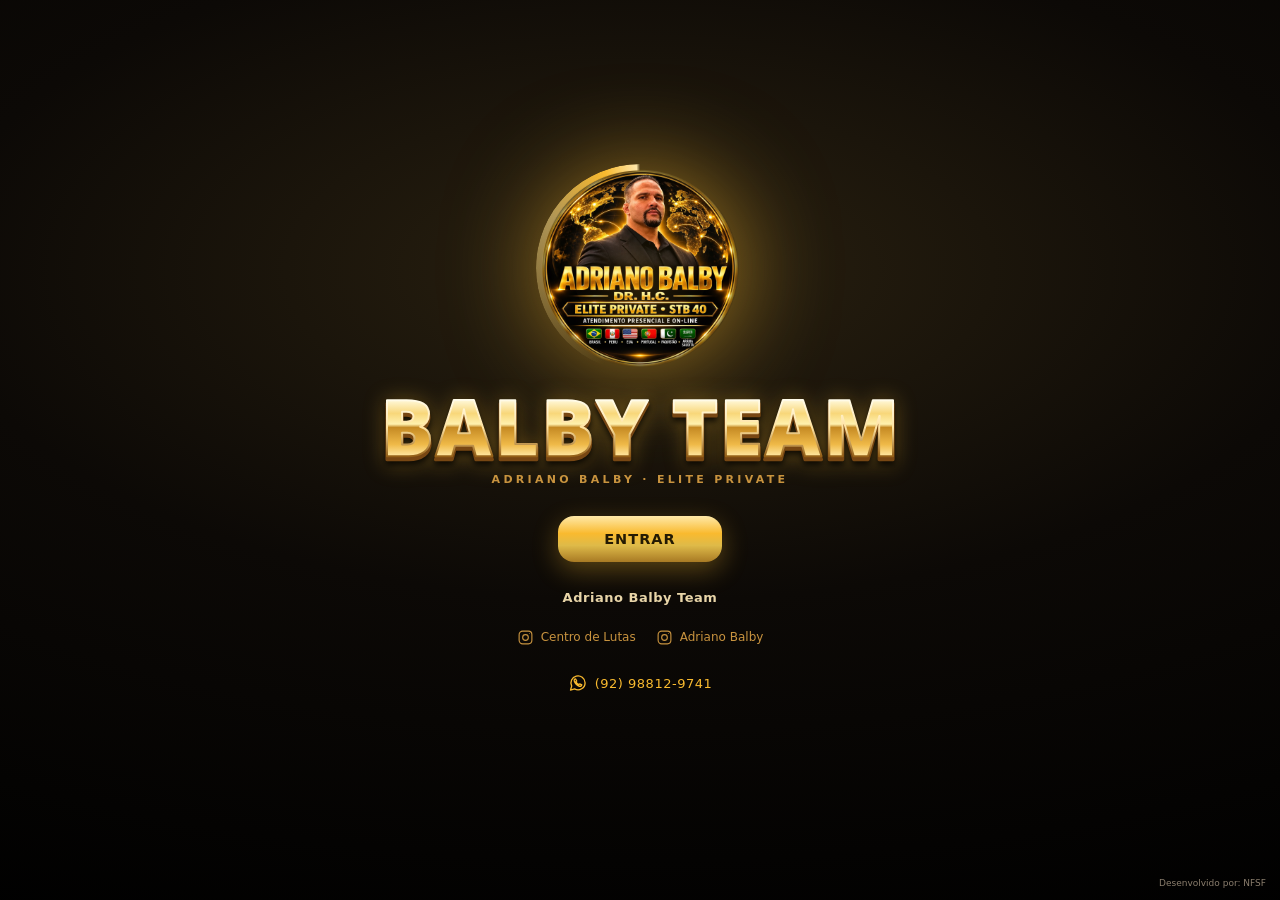
==== public/nfsfdigital/fabrica-de-apps/balby-team/index.html @ 172420c9 "Primeira versão da NFSF Digital" ====
<!doctype html>
<html lang="pt-BR">
<head>
<meta charset="utf-8">
<meta name="viewport" content="width=device-width, initial-scale=1, viewport-fit=cover, interactive-widget=resizes-content">
<meta name="theme-color" content="#000000">
<meta name="apple-mobile-web-app-capable" content="yes">
<meta name="apple-mobile-web-app-status-bar-style" content="black-translucent">
<title>Balby Team</title>
<style>
/* ============================================================
   BALBY TEAM — ARQUIVO UNICO
   Uma capa, dez telas, um roteador. Reconstruido do zero.
   ============================================================ */
*{box-sizing:border-box;-webkit-tap-highlight-color:transparent}
html,body{margin:0;padding:0;height:100%}

/* ---- CAPA ---- */
/* ============================================================
   CAPA DE ABERTURA
   ============================================================ */
.capa{min-height:100vh;display:flex;flex-direction:column;align-items:center;
  justify-content:center;text-align:center;padding:32px 24px;
  background:radial-gradient(120% 80% at 50% 30%,#2A2110 0%,#0C0906 46%,#000 100%)}
.capaSelo{width:min(52vw,210px);height:auto;filter:drop-shadow(0 0 32px rgba(249,186,47,.42))}
.capa h1{margin:20px 0 0;font-size:38px;font-weight:800;letter-spacing:.01em;
  font-family:'Inter','Segoe UI',system-ui,sans-serif;
  background:linear-gradient(180deg,#FFF3CC 0%,#F9BA2F 46%,#C8933F 100%);
  -webkit-background-clip:text;background-clip:text;color:transparent}
.capaSub{margin-top:5px;font-size:11px;letter-spacing:.30em;color:#C8933F;
  font-weight:700;text-transform:uppercase;font-family:'Inter',system-ui,sans-serif}
.capaLinha{width:64px;height:2px;margin:20px 0;border-radius:2px;
  background:linear-gradient(90deg,rgba(200,147,63,0),#F9BA2F,rgba(200,147,63,0))}
.capaTxt{max-width:340px;margin:0;font-size:13.5px;line-height:1.75;color:#E8D5A8;
  font-family:'Inter',system-ui,sans-serif}
.capaTxt b{color:#F9BA2F}
.capaBtn{margin-top:26px;padding:15px 46px;border-radius:16px;border:0;cursor:pointer;
  font-family:'Inter',system-ui,sans-serif;font-size:14.5px;font-weight:800;
  letter-spacing:.07em;text-transform:uppercase;color:#241A03;
  background:linear-gradient(180deg,#FFE9A8 0%,#F9BA2F 38%,#DEBA49 64%,#A87A24 100%);
  box-shadow:0 8px 26px rgba(249,186,47,.32)}
.capaPe{margin-top:34px;font-size:11px;color:#6E6257;letter-spacing:.05em;
  font-family:'Inter',system-ui,sans-serif}
.capaPe b{color:#C8933F}

/* ============================================================
   ABERTURA — o selo em evidência, com a luz dando a volta
   ============================================================ */
.capa{position:relative;overflow:hidden;cursor:default}

/* palco: selo + aro de luz por cima */
.capaPalco{position:relative;width:min(52vw,190px);aspect-ratio:1/1;
  display:flex;align-items:center;justify-content:center;margin-bottom:6px}
.capaPalco .capaSelo{width:100%;height:100%;object-fit:contain;margin:0;
  filter:drop-shadow(0 0 34px rgba(249,186,47,.40));
  transition:transform .5s ease,filter .5s ease}

/* o aro de luz: um arco dourado que gira em volta do selo */
.capaAro{position:absolute;inset:-9px;border-radius:50%;pointer-events:none;
  opacity:0;transition:opacity .6s ease}
.capaPronta .capaAro{opacity:1;
  background:conic-gradient(from 0deg,
    rgba(249,186,47,0) 0deg,
    rgba(249,186,47,0) 200deg,
    rgba(255,233,168,.55) 300deg,
    #F9BA2F 340deg,
    #FFF3CC 358deg,
    rgba(249,186,47,0) 360deg);
  -webkit-mask:radial-gradient(farthest-side,transparent calc(100% - 7px),#000 calc(100% - 6px));
  mask:radial-gradient(farthest-side,transparent calc(100% - 7px),#000 calc(100% - 6px));
  animation:voltaLuz 2s linear infinite}
@keyframes voltaLuz{from{transform:rotate(0)}to{transform:rotate(360deg)}}

/* brilho suave na base, respirando */
.capaBrilho{position:absolute;inset:14%;border-radius:50%;pointer-events:none;
  opacity:0;transition:opacity .6s ease;
  background:radial-gradient(circle at 50% 62%,rgba(249,186,47,.30),rgba(249,186,47,0) 68%);
  animation:respira 3.2s ease-in-out infinite}
.capaCarregandoAgora .capaBrilho{opacity:1}
@keyframes respira{0%,100%{transform:scale(1)}50%{transform:scale(1.07)}}

/* abertura interativa: o selo fica disponível enquanto a luz gira */
.capaPronta{cursor:pointer}
.capaPronta .capaBrilho{opacity:.55;animation:none}
.capaPronta .capaSelo{transform:scale(1.04);
  filter:drop-shadow(0 0 46px rgba(249,186,47,.62))}

/* as três bolinhas de carregando */
.capaCarregando{display:flex;gap:9px;margin-top:18px;align-items:center;justify-content:center}
.capaCarregando span{width:8px;height:8px;border-radius:50%;background:#C8933F;
  animation:pisca 1.25s ease-in-out infinite}
.capaCarregando span:nth-child(2){animation-delay:.18s}
.capaCarregando span:nth-child(3){animation-delay:.36s}
@keyframes pisca{0%,100%{opacity:.28;transform:translateY(0)}50%{opacity:1;transform:translateY(-3px)}}

/* o convite ao toque */
.capaToqueTxt{margin-top:20px;font-size:11px;letter-spacing:.26em;text-transform:uppercase;
  color:#C8933F;font-weight:700;opacity:0;transition:opacity .7s ease;
  font-family:'Inter',system-ui,sans-serif}
.capaToqueTxt.on{opacity:1;animation:pulsa 2.2s ease-in-out infinite}
@keyframes pulsa{0%,100%{opacity:.65}50%{opacity:1}}

/* fundo da abertura */
.capaPronta{background:radial-gradient(120% 80% at 50% 30%,#2A2110 0%,#0C0906 46%,#000 100%)}

/* selo interativo */
.capaPronta .capaSelo,.capaPronta .capaPalco{cursor:pointer}
.capaPronta .capaPalco .capaSelo{animation:convida 2.6s ease-in-out infinite}
@keyframes convida{0%,100%{transform:scale(1.04)}50%{transform:scale(1.075)}}


/* ---- TELAS (cada uma presa ao proprio id) ---- */
/* ==== tela: login ==== */

/* ============================================================
   BALBY TEAM — TELA 1: ABERTURA + LOGIN
   PWA. Design system aprovado em 09/11/2026.

   Paleta (medida das referências do cliente):
     preto #000000 · carvão #110D07 · grafite #1A1613
     dourado metálico #C8933F · dourado botão #DEBA49
     dourado claro #F9BA2F · creme #E8D5A8 · texto2 #9A9A9A

   Regra do dossiê: vermelho pertence à campanha DESPERTE.
   No app não entra vermelho.

   O selo do Adriano é PROVISÓRIO — substituir pela logomarca
   Balby Team / STB 40 quando o cliente enviar o arquivo limpo.
   ============================================================ */
#t-login{
  --preto:#000000; --carvao:#110D07; --grafite:#1A1613;
  --dourado:#F9BA2F; --dourado-med:#C8933F; --dourado-btn:#DEBA49;
  --creme:#E8D5A8; --texto2:#9A9A9A;
  --linha:rgba(200,147,63,.30); --linha-forte:rgba(200,147,63,.55);
  --r-card:18px; --r-btn:16px; --r-campo:14px; --toque:52px;
  --fonte:'Inter','Segoe UI',system-ui,-apple-system,sans-serif;
}
#t-login *{box-sizing:border-box;-webkit-tap-highlight-color:transparent}
#t-login{background:var(--preto);color:var(--creme);font-family:var(--fonte)}

/* ============================================================
   ABERTURA — o selo aparece e a tela se prepara para o login
   ============================================================ */
  /* ============================================================
   LOGIN
   ============================================================ */
#t-login #login{
  width:100%;max-width:430px;margin:auto;
  padding:16px 20px max(16px,env(safe-area-inset-bottom));
  flex:none;
}

#t-login .topo{text-align:center;margin-bottom:24px}
#t-login .topo .selo{width:min(38vw,150px);height:auto;display:block;margin:0 auto 12px;
  filter:drop-shadow(0 0 20px rgba(249,186,47,.30))}
#t-login .topo h1{margin:0;font-size:46px;font-weight:800;letter-spacing:.02em;
  background:linear-gradient(180deg,#FFF3CC 0%,var(--dourado) 46%,var(--dourado-med) 100%);
  -webkit-background-clip:text;background-clip:text;color:transparent}
#t-login .topo .sub{margin-top:5px;font-size:11.5px;letter-spacing:.30em;
  color:var(--dourado-med);font-weight:700}
#t-login .topo .h2{margin-top:18px;font-size:17px;font-weight:800;color:var(--creme);
  letter-spacing:.10em;text-transform:uppercase}
#t-login .topo .desc{margin-top:5px;font-size:13px;color:var(--texto2)}

/* campos */
#t-login .campo{margin-bottom:15px}
#t-login .campo label{display:block;font-size:11px;letter-spacing:.14em;text-transform:uppercase;
  color:var(--dourado-med);font-weight:700;margin-bottom:8px}
#t-login .campo .cx{position:relative}
#t-login .campo input{width:100%;min-height:var(--toque);background:var(--carvao);
  color:var(--creme);border:1px solid var(--linha);border-radius:var(--r-campo);
  padding:14px 15px;font:inherit;font-size:15.5px}
#t-login .campo input::placeholder{color:#6E6257}
#t-login .campo input:focus{outline:none;border-color:var(--dourado-med);
  box-shadow:0 0 0 3px rgba(200,147,63,.14)}
#t-login .campo .ver{position:absolute;right:8px;top:50%;transform:translateY(-50%);
  background:none;border:0;color:var(--dourado-med);font:inherit;font-size:12.5px;
  font-weight:700;cursor:pointer;padding:10px;letter-spacing:.04em}

#t-login .lembrar{display:flex;align-items:center;gap:11px;margin:2px 0 20px;
  font-size:13.5px;color:var(--creme);cursor:pointer;user-select:none}
#t-login .lembrar input{position:absolute;opacity:0;pointer-events:none}
#t-login .lembrar .box{width:21px;height:21px;flex:0 0 auto;border-radius:6px;
  border:1.5px solid var(--linha-forte);display:grid;place-items:center;
  color:transparent;font-size:13px;font-weight:800;transition:all .18s}
#t-login .lembrar input:checked + .box{background:var(--dourado);border-color:var(--dourado);
  color:#241A03}

/* botões */
#t-login .btn{display:grid;place-items:center;width:100%;min-height:var(--toque);
  border-radius:var(--r-btn);font:inherit;font-size:14.5px;font-weight:800;
  letter-spacing:.07em;text-transform:uppercase;cursor:pointer;
  padding:13px 18px;margin-bottom:12px;transition:transform .12s,filter .2s}
#t-login .btn:active{transform:translateY(1px)}
#t-login .btn-ouro{color:#241A03;border:0;
  background:linear-gradient(180deg,#FFE9A8 0%,var(--dourado) 38%,var(--dourado-btn) 64%,#A87A24 100%);
  box-shadow:0 7px 22px rgba(249,186,47,.30)}
#t-login .btn-vazio{color:var(--dourado);background:transparent;border:1.5px solid var(--linha-forte)}
#t-login .btn[disabled]{opacity:.5;cursor:not-allowed}
#t-login .btn.ocupado{opacity:.75;pointer-events:none}

#t-login .ajuda{text-align:center;font-size:13px;color:var(--texto2);
  text-decoration:underline;text-underline-offset:3px;margin:6px 0 18px}

#t-login .rodape{text-align:center;font-size:11.5px;color:#5E544B;line-height:1.7;
  margin-top:6px;padding-bottom:4px}
#t-login .rodape b{color:var(--dourado-med)}

#t-login .erro{display:none;margin-bottom:14px;padding:12px 14px;border-radius:12px;
  background:rgba(200,147,63,.10);border:1px solid var(--linha-forte);
  border-left:3px solid var(--dourado);font-size:13px;color:var(--creme);line-height:1.5}
#t-login .erro.on{display:block}

/* altura: telas baixas (iPhone SE e afins) */
@media (max-height:700px){
  #t-login .topo h1{font-size:40px}
  #t-login .topo h2{margin-top:12px;font-size:15.5px}
  #t-login .campo{margin-bottom:12px}
}


/* ==== tela: inicio ==== */

/* ============================================================
   BALBY TEAM — TELA 2: INÍCIO
   Design system aprovado em 09/11/2026.
   Briefing do cliente: tela limpa, cinco destaques, sem
   quadradinhos amontoados. Modalidades ficam em área separada.
   ============================================================ */
#t-inicio{
  --preto:#000000; --carvao:#110D07; --grafite:#1A1613;
  --dourado:#F9BA2F; --dourado-med:#C8933F; --dourado-btn:#DEBA49;
  --creme:#E8D5A8; --texto2:#9A9A9A;
  --linha:rgba(200,147,63,.30); --linha-forte:rgba(200,147,63,.55);
  --r-card:20px; --r-btn:16px; --toque:52px;
  --fonte:'Inter','Segoe UI',system-ui,-apple-system,sans-serif;
}
#t-inicio *{box-sizing:border-box;-webkit-tap-highlight-color:transparent}
#t-inicio, #t-inicio{margin:0;background:var(--preto);color:var(--creme);
  font-family:var(--fonte);-webkit-font-smoothing:antialiased}
#t-inicio{padding:0 0 96px;max-width:560px;margin:0 auto;min-height:100vh}

/* ---------- cabeçalho ---------- */
#t-inicio .cab{display:flex;align-items:center;gap:13px;padding:calc(16px + env(safe-area-inset-top,0px)) 18px 14px}
#t-inicio .cab .ft{width:46px;height:46px;border-radius:50%;flex:0 0 auto;
  background:linear-gradient(150deg,#3A2C12,#1A1613);border:1.5px solid var(--linha-forte);
  display:grid;place-items:center;font-size:17px;font-weight:800;color:var(--dourado)}
#t-inicio .cab .quem{flex:1;min-width:0}
#t-inicio .cab .oi{font-size:11px;letter-spacing:.16em;color:var(--dourado-med);font-weight:700;
  text-transform:uppercase}
#t-inicio .cab .nome{font-size:17.5px;font-weight:700;color:var(--creme);margin-top:2px;
  white-space:nowrap;overflow:hidden;text-overflow:ellipsis}
#t-inicio .cab .plano{font-size:11.5px;color:var(--texto2);margin-top:2px}
#t-inicio .cab .sino{width:42px;height:42px;flex:0 0 auto;border-radius:13px;
  background:var(--grafite);border:1px solid var(--linha);
  display:grid;place-items:center;cursor:pointer}
#t-inicio .cab .sino svg{width:20px;height:20px;stroke:var(--dourado-med);fill:none;
  stroke-width:1.7;stroke-linecap:round;stroke-linejoin:round}

/* ---------- seções ---------- */
#t-inicio section{padding:0 18px;margin-bottom:22px}
#t-inicio .tit{display:flex;align-items:baseline;justify-content:space-between;margin:0 0 12px}
#t-inicio .tit h2{margin:0;font-size:13px;letter-spacing:.16em;text-transform:uppercase;
  color:var(--dourado);font-weight:800}
#t-inicio .tit .tudo{font-size:12px;color:var(--dourado-med);cursor:pointer;
  text-decoration:underline;text-underline-offset:3px}

/* ---------- destaque: Treino de Hoje ---------- */
#t-inicio .destaque{display:block;width:100%;text-align:left;cursor:pointer;font:inherit;
  background:linear-gradient(155deg,#2A2110 0%,#1A1613 62%);
  border:1px solid var(--linha-forte);border-radius:var(--r-card);
  padding:18px;margin-bottom:12px;position:relative;overflow:hidden}
#t-inicio .destaque::after{content:'';position:absolute;right:-40px;top:-40px;width:150px;height:150px;
  border-radius:50%;background:radial-gradient(circle,rgba(249,186,47,.20),transparent 68%)}
#t-inicio .selo{display:inline-block;font-size:10px;letter-spacing:.12em;color:var(--dourado);
  border:1px solid var(--linha-forte);border-radius:8px;padding:3px 9px;margin-bottom:10px;
  text-transform:uppercase;font-weight:700}
#t-inicio .destaque .ct{font-size:19px;font-weight:800;color:#fff;margin-bottom:5px;letter-spacing:.01em}
#t-inicio .destaque .cd{font-size:13px;color:var(--creme);opacity:.88;line-height:1.55}
#t-inicio .destaque .ir{margin-top:13px;font-size:12px;letter-spacing:.1em;color:var(--dourado);
  font-weight:800;text-transform:uppercase}

/* ---------- grade de 4 ---------- */
#t-inicio .grade{display:grid;grid-template-columns:1fr 1fr;gap:11px}
#t-inicio .atalho{background:var(--grafite);border:1px solid var(--linha);border-radius:16px;
  padding:15px 14px;cursor:pointer;font:inherit;text-align:left;min-height:104px;
  display:flex;flex-direction:column;justify-content:space-between}
#t-inicio .atalho .ic{width:32px;height:32px;border-radius:10px;display:grid;place-items:center;
  background:rgba(249,186,47,.10);border:1px solid var(--linha)}
#t-inicio .atalho .ic svg{width:17px;height:17px;stroke:var(--dourado);fill:none;
  stroke-width:1.8;stroke-linecap:round;stroke-linejoin:round}
#t-inicio .atalho .nm{font-size:14px;font-weight:700;color:var(--creme);margin-top:11px;line-height:1.3}
#t-inicio .atalho .sb{font-size:11.5px;color:var(--texto2);margin-top:3px}

/* ---------- aviso ---------- */
#t-inicio .aviso{display:flex;gap:12px;align-items:flex-start;background:var(--grafite);
  border:1px solid var(--linha-forte);border-left:3px solid var(--dourado);
  border-radius:14px;padding:14px}
#t-inicio .aviso .pt{width:7px;height:7px;border-radius:50%;background:var(--dourado);
  flex:0 0 auto;margin-top:6px}
#t-inicio .aviso b{display:block;font-size:13px;color:var(--creme);margin-bottom:3px}
#t-inicio .aviso span{font-size:12px;color:var(--texto2);line-height:1.5}

/* ---------- programas ---------- */
#t-inicio .prog{display:flex;gap:13px;align-items:center;background:var(--grafite);
  border:1px solid var(--linha);border-radius:16px;padding:14px;margin-bottom:10px;cursor:pointer}
#t-inicio .prog .im{width:56px;height:56px;border-radius:13px;flex:0 0 auto;
  border:1px solid var(--linha-forte);overflow:hidden;background:var(--carvao);
  display:grid;place-items:center;font-size:11px;color:var(--dourado-med);
  font-weight:800;letter-spacing:.04em;text-align:center;line-height:1.2;padding:4px}
#t-inicio .prog .tx{flex:1;min-width:0}
#t-inicio .prog .tx b{display:block;font-size:14.5px;color:var(--creme);margin-bottom:3px}
#t-inicio .prog .tx span{font-size:12px;color:var(--texto2);line-height:1.45}
#t-inicio .prog .seta{color:var(--dourado-med);font-size:18px;flex:0 0 auto}

/* ---------- barra inferior ---------- */
#t-inicio .barra{position:fixed;left:0;right:0;bottom:0;z-index:20;
  padding:0 12px calc(10px + env(safe-area-inset-bottom,0px));
  background:linear-gradient(0deg,#000 62%,rgba(0,0,0,0))}
#t-inicio .barra .cx{display:flex;max-width:560px;margin:0 auto;background:#0A0806;
  border:1px solid var(--linha);border-radius:20px;padding:7px 5px;gap:2px}
#t-inicio .barra .it{flex:1;display:grid;place-items:center;gap:5px;padding:8px 2px;
  border-radius:14px;color:var(--texto2);font-size:10px;cursor:pointer;
  background:none;border:0;font-family:inherit}
#t-inicio .barra .it svg{width:21px;height:21px;stroke:currentColor;fill:none;
  stroke-width:1.8;stroke-linecap:round;stroke-linejoin:round}
#t-inicio .barra .it.on{color:var(--dourado);background:rgba(249,186,47,.10)}


/* ==== tela: evolucao ==== */

/* ============================================================
   BALBY TEAM — TELA 3: MINHA EVOLUÇÃO
   Design system aprovado em 09/11/2026.
   Mostra progresso: números, gráfico e fotos antes/depois.
   ============================================================ */
#t-evolucao{
  --preto:#000000; --carvao:#110D07; --grafite:#1A1613;
  --dourado:#F9BA2F; --dourado-med:#C8933F; --dourado-btn:#DEBA49;
  --creme:#E8D5A8; --texto2:#9A9A9A;
  --linha:rgba(200,147,63,.30); --linha-forte:rgba(200,147,63,.55);
  --r-card:20px; --toque:52px;
  --fonte:'Inter','Segoe UI',system-ui,-apple-system,sans-serif;
}
#t-evolucao *{box-sizing:border-box;-webkit-tap-highlight-color:transparent}
#t-evolucao, #t-evolucao{margin:0;background:var(--preto);color:var(--creme);
  font-family:var(--fonte);-webkit-font-smoothing:antialiased}
#t-evolucao{padding:0 0 96px;max-width:560px;margin:0 auto;min-height:100vh}

/* ---------- topo ---------- */
#t-evolucao .topo{display:flex;align-items:center;gap:12px;
  padding:calc(16px + env(safe-area-inset-top,0px)) 18px 14px}
#t-evolucao .volta{width:42px;height:42px;flex:0 0 auto;border-radius:13px;background:var(--grafite);
  border:1px solid var(--linha);display:grid;place-items:center;cursor:pointer}
#t-evolucao .volta svg{width:19px;height:19px;stroke:var(--dourado-med);fill:none;
  stroke-width:2;stroke-linecap:round;stroke-linejoin:round}
#t-evolucao .topo h1{margin:0;font-size:17px;font-weight:800;color:var(--creme);letter-spacing:.02em}
#t-evolucao .topo .sub{font-size:11px;color:var(--texto2);margin-top:2px}

/* ---------- resumo ---------- */
#t-evolucao .resumo{display:grid;grid-template-columns:1fr 1fr;gap:11px;padding:0 18px;margin-bottom:20px}
#t-evolucao .num{background:var(--grafite);border:1px solid var(--linha);border-radius:16px;padding:15px}
#t-evolucao .num .rt{font-size:10.5px;letter-spacing:.12em;text-transform:uppercase;
  color:var(--texto2);font-weight:700}
#t-evolucao .num .vl{font-size:26px;font-weight:800;color:var(--dourado);margin:6px 0 2px;
  font-variant-numeric:tabular-nums;letter-spacing:-.01em}
#t-evolucao .num .sb{font-size:11.5px;color:var(--texto2)}
#t-evolucao .num.destaque{border-color:var(--linha-forte);
  background:linear-gradient(155deg,#2A2110,#161310)}
#t-evolucao .num.destaque .vl{color:#FFE9A8}

/* ---------- seções ---------- */
#t-evolucao section{padding:0 18px;margin-bottom:22px}
#t-evolucao .tit{display:flex;align-items:baseline;justify-content:space-between;margin:0 0 12px}
#t-evolucao .tit h2{margin:0;font-size:13px;letter-spacing:.16em;text-transform:uppercase;
  color:var(--dourado);font-weight:800}
#t-evolucao .tit .tudo{font-size:12px;color:var(--dourado-med);cursor:pointer;
  text-decoration:underline;text-underline-offset:3px}

/* ---------- gráfico ---------- */
#t-evolucao .grafico{background:var(--grafite);border:1px solid var(--linha);border-radius:18px;
  padding:16px 14px 10px}
#t-evolucao .grafico .topoG{display:flex;align-items:baseline;justify-content:space-between;margin-bottom:12px}
#t-evolucao .grafico .de{font-size:12px;color:var(--texto2)}
#t-evolucao .grafico .perda{font-size:14px;font-weight:800;color:var(--dourado)}
#t-evolucao .grafico svg{width:100%;height:132px;display:block}
#t-evolucao .grafico .eixo{display:flex;justify-content:space-between;margin-top:7px;
  font-size:10px;color:#6E6257;letter-spacing:.04em}

/* ---------- medidas ---------- */
#t-evolucao .medidas{background:var(--grafite);border:1px solid var(--linha);border-radius:18px;overflow:hidden}
#t-evolucao .med{display:flex;justify-content:space-between;align-items:center;
  padding:13px 16px;border-bottom:1px solid rgba(200,147,63,.12)}
#t-evolucao .med:last-child{border-bottom:0}
#t-evolucao .med .nm{font-size:13.5px;color:var(--creme)}
#t-evolucao .med .vl{display:flex;align-items:center;gap:9px;font-size:13.5px;
  font-variant-numeric:tabular-nums}
#t-evolucao .med .antes{color:#6E6257;text-decoration:line-through}
#t-evolucao .med .agr{color:var(--creme);font-weight:700}
#t-evolucao .med .dl{font-size:11px;font-weight:800;color:var(--dourado);
  background:rgba(249,186,47,.10);border:1px solid var(--linha);
  border-radius:7px;padding:2px 7px}

/* ---------- fotos ---------- */
#t-evolucao .fotos{display:grid;grid-template-columns:1fr 1fr;gap:11px}
#t-evolucao .foto{position:relative;border-radius:16px;overflow:hidden;border:1px solid var(--linha);
  background:var(--carvao);aspect-ratio:3/4;display:grid;place-items:center}
#t-evolucao .foto .lbl{position:absolute;left:9px;bottom:9px;font-size:10px;letter-spacing:.12em;
  text-transform:uppercase;font-weight:800;color:var(--dourado);
  background:rgba(0,0,0,.66);border:1px solid var(--linha-forte);
  border-radius:7px;padding:3px 8px}
#t-evolucao .foto .vazio{font-size:11.5px;color:#5E544B;text-align:center;padding:14px;line-height:1.5}

/* ---------- botão ---------- */
#t-evolucao .botao{display:grid;place-items:center;width:100%;min-height:var(--toque);
  border-radius:16px;font:inherit;font-size:14.5px;font-weight:800;letter-spacing:.06em;
  text-transform:uppercase;cursor:pointer;padding:13px 18px;
  color:#241A03;border:0;
  background:linear-gradient(180deg,#FFE9A8 0%,var(--dourado) 38%,var(--dourado-btn) 64%,#A87A24 100%);
  box-shadow:0 7px 22px rgba(249,186,47,.28)}

/* ---------- barra inferior ---------- */
#t-evolucao .barra{position:fixed;left:0;right:0;bottom:0;z-index:20;
  padding:0 12px calc(10px + env(safe-area-inset-bottom,0px));
  background:linear-gradient(0deg,#000 62%,rgba(0,0,0,0))}
#t-evolucao .barra .cx{display:flex;max-width:560px;margin:0 auto;background:#0A0806;
  border:1px solid var(--linha);border-radius:20px;padding:7px 5px;gap:2px}
#t-evolucao .barra .it{flex:1;display:grid;place-items:center;gap:5px;padding:8px 2px;
  border-radius:14px;color:var(--texto2);font-size:10px;cursor:pointer;
  background:none;border:0;font-family:inherit}
#t-evolucao .barra .it svg{width:21px;height:21px;stroke:currentColor;fill:none;
  stroke-width:1.8;stroke-linecap:round;stroke-linejoin:round}
#t-evolucao .barra .it.on{color:var(--dourado);background:rgba(249,186,47,.10)}


/* ==== tela: treino ==== */

/* ============================================================
   BALBY TEAM — TELA 4: TREINO DE HOJE
   Design system aprovado em 09/11/2026.

   Por que esta tela é diferente das outras:
   ela é usada DURANTE o treino, com o celular apoiado e as mãos
   ocupadas. Por isso os alvos de toque são maiores e o contraste
   é mais forte que o do resto do app.
   ============================================================ */
#t-treino{
  --preto:#000000; --carvao:#110D07; --grafite:#1A1613;
  --dourado:#F9BA2F; --dourado-med:#C8933F; --dourado-btn:#DEBA49;
  --creme:#E8D5A8; --texto2:#9A9A9A;
  --linha:rgba(200,147,63,.30); --linha-forte:rgba(200,147,63,.55);
  --r-card:20px; --toque:58px;      /* maior: dedo suado, tela com brilho */
  --fonte:'Inter','Segoe UI',system-ui,-apple-system,sans-serif;
}
#t-treino *{box-sizing:border-box;-webkit-tap-highlight-color:transparent}
#t-treino, #t-treino{margin:0;background:var(--preto);color:var(--creme);
  font-family:var(--fonte);-webkit-font-smoothing:antialiased}
#t-treino{padding:0 0 96px;max-width:560px;margin:0 auto;min-height:100vh}

/* ---------- topo ---------- */
#t-treino .topo{display:flex;align-items:center;gap:12px;
  padding:calc(16px + env(safe-area-inset-top,0px)) 18px 14px}
#t-treino .volta{width:44px;height:44px;flex:0 0 auto;border-radius:13px;background:var(--grafite);
  border:1px solid var(--linha);display:grid;place-items:center;cursor:pointer}
#t-treino .volta svg{width:19px;height:19px;stroke:var(--dourado-med);fill:none;
  stroke-width:2;stroke-linecap:round;stroke-linejoin:round}
#t-treino .topo h1{margin:0;font-size:17px;font-weight:800;color:var(--creme)}
#t-treino .topo .sub{font-size:11px;color:var(--texto2);margin-top:2px}

/* ---------- cabeçalho do treino ---------- */
#t-treino .ficha{margin:0 18px 20px;background:linear-gradient(155deg,#2A2110 0%,#161310 62%);
  border:1px solid var(--linha-forte);border-radius:var(--r-card);padding:18px;
  position:relative;overflow:hidden}
#t-treino .ficha::after{content:'';position:absolute;right:-46px;top:-46px;width:158px;height:158px;
  border-radius:50%;background:radial-gradient(circle,rgba(249,186,47,.18),transparent 68%)}
#t-treino .ficha .tag{display:inline-block;font-size:10px;letter-spacing:.12em;text-transform:uppercase;
  color:var(--dourado);border:1px solid var(--linha-forte);border-radius:8px;
  padding:3px 9px;margin-bottom:11px;font-weight:700}
#t-treino .ficha h2{margin:0 0 6px;font-size:22px;font-weight:800;color:#fff;letter-spacing:.01em}
#t-treino .ficha .dsc{font-size:13px;color:var(--creme);opacity:.9;line-height:1.55}
#t-treino .ficha .meta{display:flex;gap:18px;margin-top:15px;padding-top:14px;
  border-top:1px solid rgba(200,147,63,.18)}
#t-treino .ficha .meta div{font-size:11px;color:var(--texto2);letter-spacing:.04em}
#t-treino .ficha .meta b{display:block;font-size:15px;color:var(--dourado);margin-top:3px;
  font-variant-numeric:tabular-nums}

/* ---------- seções ---------- */
#t-treino section{padding:0 18px;margin-bottom:22px}
#t-treino .tit{display:flex;align-items:baseline;justify-content:space-between;margin:0 0 12px}
#t-treino .tit h2{margin:0;font-size:13px;letter-spacing:.16em;text-transform:uppercase;
  color:var(--dourado);font-weight:800}
#t-treino .tit .tudo{font-size:12px;color:var(--dourado-med);cursor:pointer;
  text-decoration:underline;text-underline-offset:3px}

/* ---------- blocos de exercício ---------- */
#t-treino .bloco{background:var(--grafite);border:1px solid var(--linha);border-radius:18px;
  margin-bottom:11px;overflow:hidden}
#t-treino .bloco .cab{display:flex;align-items:center;gap:13px;padding:15px 16px;cursor:pointer}
#t-treino .bloco .n{width:32px;height:32px;flex:0 0 auto;border-radius:10px;
  display:grid;place-items:center;font-size:13px;font-weight:800;
  background:rgba(249,186,47,.10);border:1px solid var(--linha);color:var(--dourado)}
#t-treino .bloco .tx{flex:1;min-width:0}
#t-treino .bloco .tx b{display:block;font-size:14.5px;color:var(--creme);margin-bottom:3px}
#t-treino .bloco .tx span{font-size:12px;color:var(--texto2)}
#t-treino .bloco .seta{color:var(--dourado-med);font-size:18px;transition:transform .2s}
#t-treino .bloco.aberto .seta{transform:rotate(90deg)}
#t-treino .bloco .corpo{display:none;padding:0 16px 15px;border-top:1px solid rgba(200,147,63,.14)}
#t-treino .bloco.aberto .corpo{display:block}
#t-treino .bloco .corpo ul{margin:13px 0 0;padding-left:19px}
#t-treino .bloco .corpo li{font-size:13px;color:var(--creme);opacity:.9;line-height:1.7;margin-bottom:4px}
#t-treino .bloco .corpo .obs{margin-top:12px;font-size:12px;color:var(--texto2);line-height:1.55;
  border-left:2px solid var(--linha-forte);padding-left:11px}

/* ---------- concluir ---------- */
#t-treino .feito{display:flex;align-items:center;gap:11px;margin-top:13px;
  font-size:13px;color:var(--creme);cursor:pointer;user-select:none}
#t-treino .feito input{position:absolute;opacity:0;pointer-events:none}
#t-treino .feito .box{width:23px;height:23px;flex:0 0 auto;border-radius:7px;
  border:1.5px solid var(--linha-forte);display:grid;place-items:center;
  color:transparent;font-size:14px;font-weight:800;transition:all .18s}
#t-treino .feito input:checked + .box{background:var(--dourado);border-color:var(--dourado);color:#241A03}

/* ---------- botões ---------- */
#t-treino .botao{display:grid;place-items:center;width:100%;min-height:var(--toque);
  border-radius:16px;font:inherit;font-size:14.5px;font-weight:800;letter-spacing:.06em;
  text-transform:uppercase;cursor:pointer;padding:14px 18px;margin-bottom:11px;
  color:#241A03;border:0;
  background:linear-gradient(180deg,#FFE9A8 0%,var(--dourado) 38%,var(--dourado-btn) 64%,#A87A24 100%);
  box-shadow:0 7px 22px rgba(249,186,47,.28)}
#t-treino .botao.secundario{color:var(--dourado);background:transparent;
  border:1.5px solid var(--linha-forte);box-shadow:none}

/* ---------- progresso do dia ---------- */
#t-treino .prog{background:var(--grafite);border:1px solid var(--linha);border-radius:18px;
  padding:16px;margin-bottom:11px}
#t-treino .prog .rt{display:flex;justify-content:space-between;font-size:12px;color:var(--texto2);
  margin-bottom:10px}
#t-treino .prog .rt b{color:var(--dourado);font-variant-numeric:tabular-nums}
#t-treino .prog .barra{height:8px;border-radius:5px;background:rgba(200,147,63,.14);overflow:hidden}
#t-treino .prog .barra i{display:block;height:100%;width:0;border-radius:5px;
  background:linear-gradient(90deg,var(--dourado-med),var(--dourado));
  transition:width .4s ease}

/* ---------- barra inferior ---------- */
#t-treino .barra{position:fixed;left:0;right:0;bottom:0;z-index:20;
  padding:0 12px calc(10px + env(safe-area-inset-bottom,0px));
  background:linear-gradient(0deg,#000 62%,rgba(0,0,0,0))}
#t-treino .barra .cx{display:flex;max-width:560px;margin:0 auto;background:#0A0806;
  border:1px solid var(--linha);border-radius:20px;padding:7px 5px;gap:2px}
#t-treino .barra .it{flex:1;display:grid;place-items:center;gap:5px;padding:8px 2px;
  border-radius:14px;color:var(--texto2);font-size:10px;cursor:pointer;
  background:none;border:0;font-family:inherit}
#t-treino .barra .it svg{width:21px;height:21px;stroke:currentColor;fill:none;
  stroke-width:1.8;stroke-linecap:round;stroke-linejoin:round}
#t-treino .barra .it.on{color:var(--dourado);background:rgba(249,186,47,.10)}


/* ==== tela: agenda ==== */

/* ============================================================
   BALBY TEAM — TELA 5: AGENDA
   Design system aprovado em 09/11/2026.

   Dado do cliente: o professor master começa cedo — 4h da manhã
   já de pé, 5h na rua. Por isso a faixa de horários começa em 5h
   e a lista mostra manhã e tarde como blocos separados.
   ============================================================ */
#t-agenda{
  --preto:#000000; --carvao:#110D07; --grafite:#1A1613;
  --dourado:#F9BA2F; --dourado-med:#C8933F; --dourado-btn:#DEBA49;
  --creme:#E8D5A8; --texto2:#9A9A9A; --mudo:#6E6257;
  --linha:rgba(200,147,63,.30); --linha-forte:rgba(200,147,63,.55);
  --r-card:20px; --toque:52px;
  --fonte:'Inter','Segoe UI',system-ui,-apple-system,sans-serif;
}
#t-agenda *{box-sizing:border-box;-webkit-tap-highlight-color:transparent}
#t-agenda, #t-agenda{margin:0;background:var(--preto);color:var(--creme);
  font-family:var(--fonte);-webkit-font-smoothing:antialiased}
#t-agenda{padding:0 0 96px;max-width:560px;margin:0 auto;min-height:100vh}

/* ---------- topo ---------- */
#t-agenda .topo{display:flex;align-items:center;gap:12px;
  padding:calc(16px + env(safe-area-inset-top,0px)) 18px 14px}
#t-agenda .volta{width:44px;height:44px;flex:0 0 auto;border-radius:13px;background:var(--grafite);
  border:1px solid var(--linha);display:grid;place-items:center;cursor:pointer}
#t-agenda .volta svg{width:19px;height:19px;stroke:var(--dourado-med);fill:none;
  stroke-width:2;stroke-linecap:round;stroke-linejoin:round}
#t-agenda .topo h1{margin:0;font-size:17px;font-weight:800;color:var(--creme)}
#t-agenda .topo .sub{font-size:11px;color:var(--texto2);margin-top:2px}

/* ---------- semana ---------- */
#t-agenda .semana{display:flex;gap:7px;padding:0 18px 4px;overflow-x:auto;
  scrollbar-width:none;-ms-overflow-style:none}
#t-agenda .semana::-webkit-scrollbar{display:none}
#t-agenda .dia{flex:0 0 auto;width:52px;padding:11px 0;border-radius:15px;cursor:pointer;
  background:var(--grafite);border:1px solid var(--linha);text-align:center;
  font-family:inherit;color:inherit}
#t-agenda .dia .ds{font-size:10px;letter-spacing:.12em;text-transform:uppercase;color:var(--texto2);
  font-weight:700}
#t-agenda .dia .nu{font-size:18px;font-weight:800;color:var(--creme);margin-top:4px;
  font-variant-numeric:tabular-nums}
#t-agenda .dia.on{background:linear-gradient(160deg,#2A2110,#161310);border-color:var(--linha-forte)}
#t-agenda .dia.on .ds{color:var(--dourado)}
#t-agenda .dia.on .nu{color:var(--dourado)}
#t-agenda .dia .pt{width:5px;height:5px;border-radius:50%;background:var(--dourado);
  margin:5px auto 0;opacity:0}
#t-agenda .dia.tem .pt{opacity:.85}
#t-agenda .dia.on .pt{opacity:0}

/* ---------- seções ---------- */
#t-agenda section{padding:0 18px;margin-bottom:20px}
#t-agenda .tit{display:flex;align-items:baseline;justify-content:space-between;margin:0 0 12px}
#t-agenda .tit h2{margin:0;font-size:13px;letter-spacing:.16em;text-transform:uppercase;
  color:var(--dourado);font-weight:800}

/* ---------- aula ---------- */
#t-agenda .aula{display:flex;gap:14px;background:var(--grafite);border:1px solid var(--linha);
  border-radius:18px;padding:15px;margin-bottom:10px;cursor:pointer}
#t-agenda .aula .hr{flex:0 0 auto;width:56px;font-variant-numeric:tabular-nums}
#t-agenda .aula .hr b{display:block;font-size:16px;font-weight:800;color:var(--dourado)}
#t-agenda .aula .hr span{font-size:11px;color:var(--mudo)}
#t-agenda .aula .tx{flex:1;min-width:0;border-left:1px solid rgba(200,147,63,.18);padding-left:14px}
#t-agenda .aula .tx b{display:block;font-size:14.5px;color:var(--creme);margin-bottom:4px}
#t-agenda .aula .tx .pf{font-size:12px;color:var(--texto2);line-height:1.5}
#t-agenda .aula .tx .tags{display:flex;gap:6px;margin-top:8px;flex-wrap:wrap}
#t-agenda .aula .tx .tg{font-size:10px;letter-spacing:.06em;text-transform:uppercase;font-weight:700;
  padding:3px 8px;border-radius:7px;border:1px solid var(--linha);color:var(--texto2)}
#t-agenda .aula.master{border-color:var(--linha-forte);
  background:linear-gradient(160deg,#241C10,#161310)}
#t-agenda .aula.master .hr b{color:#FFE9A8}
#t-agenda .aula.master .tx .tg.master{color:#241A03;background:var(--dourado);
  border-color:var(--dourado)}
#t-agenda .aula .livre .tg{color:var(--texto2)}

/* ---------- aula particular ---------- */
#t-agenda .particular{margin:0 18px 20px;background:linear-gradient(155deg,#2A2110 0%,#161310 62%);
  border:1px solid var(--linha-forte);border-radius:var(--r-card);padding:18px;
  position:relative;overflow:hidden}
#t-agenda .particular::after{content:'';position:absolute;right:-46px;top:-46px;width:158px;height:158px;
  border-radius:50%;background:radial-gradient(circle,rgba(249,186,47,.18),transparent 68%)}
#t-agenda .particular .tag{display:inline-block;font-size:10px;letter-spacing:.12em;text-transform:uppercase;
  color:var(--dourado);border:1px solid var(--linha-forte);border-radius:8px;
  padding:3px 9px;margin-bottom:11px;font-weight:700}
#t-agenda .particular h2{margin:0 0 6px;font-size:19px;font-weight:800;color:#fff}
#t-agenda .particular p{margin:0;font-size:12.5px;color:var(--creme);opacity:.9;line-height:1.55}
#t-agenda .particular .quando{display:flex;gap:16px;margin-top:14px;padding-top:13px;
  border-top:1px solid rgba(200,147,63,.18);font-size:11px;color:var(--texto2)}
#t-agenda .particular .quando b{display:block;color:var(--dourado);font-size:13px;margin-top:2px}

/* ---------- aviso ---------- */
#t-agenda .aviso{display:flex;gap:12px;align-items:flex-start;background:var(--grafite);
  border:1px solid var(--linha-forte);border-left:3px solid var(--dourado);
  border-radius:14px;padding:14px}
#t-agenda .aviso .pt{width:7px;height:7px;border-radius:50%;background:var(--dourado);
  flex:0 0 auto;margin-top:6px}
#t-agenda .aviso b{display:block;font-size:13px;color:var(--creme);margin-bottom:3px}
#t-agenda .aviso span{font-size:12px;color:var(--texto2);line-height:1.5}

/* ---------- botão ---------- */
#t-agenda .botao{display:grid;place-items:center;width:100%;min-height:var(--toque);
  border-radius:16px;font:inherit;font-size:14.5px;font-weight:800;letter-spacing:.06em;
  text-transform:uppercase;cursor:pointer;padding:13px 18px;
  color:#241A03;border:0;
  background:linear-gradient(180deg,#FFE9A8 0%,var(--dourado) 38%,var(--dourado-btn) 64%,#A87A24 100%);
  box-shadow:0 7px 22px rgba(249,186,47,.28)}

/* ---------- barra inferior ---------- */
#t-agenda .barra{position:fixed;left:0;right:0;bottom:0;z-index:20;
  padding:0 12px calc(10px + env(safe-area-inset-bottom,0px));
  background:linear-gradient(0deg,#000 62%,rgba(0,0,0,0))}
#t-agenda .barra .cx{display:flex;max-width:560px;margin:0 auto;background:#0A0806;
  border:1px solid var(--linha);border-radius:20px;padding:7px 5px;gap:2px}
#t-agenda .barra .it{flex:1;display:grid;place-items:center;gap:5px;padding:8px 2px;
  border-radius:14px;color:var(--texto2);font-size:10px;cursor:pointer;
  background:none;border:0;font-family:inherit}
#t-agenda .barra .it svg{width:21px;height:21px;stroke:currentColor;fill:none;
  stroke-width:1.8;stroke-linecap:round;stroke-linejoin:round}
#t-agenda .barra .it.on{color:var(--dourado);background:rgba(249,186,47,.10)}


/* ==== tela: plano ==== */

/* ============================================================
   BALBY TEAM — TELA 6: MEU PLANO
   Design system aprovado em 09/11/2026.
   Programa contratado, dias e horários, pagamentos e histórico.
   Valores aprovados pelo cliente:
     Particular 3x/semana  R$ 900/mês
     Particular todos os dias  R$ 1.500/mês
     STB 40 com atendimento direto  R$ 2.500
     Curso STB 40  R$ 999
   Outros valores só com aprovação expressa do cliente.
   ============================================================ */
#t-plano{
  --preto:#000000; --carvao:#110D07; --grafite:#1A1613;
  --dourado:#F9BA2F; --dourado-med:#C8933F; --dourado-btn:#DEBA49;
  --creme:#E8D5A8; --texto2:#9A9A9A; --mudo:#6E6257;
  --linha:rgba(200,147,63,.30); --linha-forte:rgba(200,147,63,.55);
  --r-card:20px; --toque:52px;
  --fonte:'Inter','Segoe UI',system-ui,-apple-system,sans-serif;
}
#t-plano *{box-sizing:border-box;-webkit-tap-highlight-color:transparent}
#t-plano, #t-plano{margin:0;background:var(--preto);color:var(--creme);
  font-family:var(--fonte);-webkit-font-smoothing:antialiased}
#t-plano{padding:0 0 96px;max-width:560px;margin:0 auto;min-height:100vh}

/* ---------- topo ---------- */
#t-plano .topo{display:flex;align-items:center;gap:12px;
  padding:calc(16px + env(safe-area-inset-top,0px)) 18px 14px}
#t-plano .volta{width:44px;height:44px;flex:0 0 auto;border-radius:13px;background:var(--grafite);
  border:1px solid var(--linha);display:grid;place-items:center;cursor:pointer}
#t-plano .volta svg{width:19px;height:19px;stroke:var(--dourado-med);fill:none;
  stroke-width:2;stroke-linecap:round;stroke-linejoin:round}
#t-plano .topo h1{margin:0;font-size:17px;font-weight:800;color:var(--creme)}
#t-plano .topo .sub{font-size:11px;color:var(--texto2);margin-top:2px}

/* ---------- plano atual ---------- */
#t-plano .plano{margin:0 18px 20px;background:linear-gradient(155deg,#2A2110 0%,#161310 62%);
  border:1px solid var(--linha-forte);border-radius:var(--r-card);padding:20px;
  position:relative;overflow:hidden}
#t-plano .plano::after{content:'';position:absolute;right:-46px;top:-46px;width:158px;height:158px;
  border-radius:50%;background:radial-gradient(circle,rgba(249,186,47,.18),transparent 68%)}
#t-plano .plano .tag{display:inline-block;font-size:10px;letter-spacing:.12em;text-transform:uppercase;
  color:var(--dourado);border:1px solid var(--linha-forte);border-radius:8px;
  padding:3px 9px;margin-bottom:12px;font-weight:700}
#t-plano .plano h2{margin:0 0 4px;font-size:23px;font-weight:800;color:#fff;letter-spacing:.01em}
#t-plano .plano .dsc{font-size:12.5px;color:var(--creme);opacity:.88;line-height:1.5}
#t-plano .plano .valor{display:flex;align-items:baseline;gap:7px;margin-top:16px;
  padding-top:15px;border-top:1px solid rgba(200,147,63,.18)}
#t-plano .plano .valor b{font-size:30px;font-weight:800;color:var(--dourado);
  font-variant-numeric:tabular-nums;letter-spacing:-.02em}
#t-plano .plano .valor span{font-size:13px;color:var(--texto2)}
#t-plano .plano .sit{display:flex;align-items:center;gap:8px;margin-top:13px;font-size:12px;color:var(--creme)}
#t-plano .plano .sit .pt{width:7px;height:7px;border-radius:50%;background:var(--dourado)}

/* ---------- seções ---------- */
#t-plano section{padding:0 18px;margin-bottom:22px}
#t-plano .tit{display:flex;align-items:baseline;justify-content:space-between;margin:0 0 12px}
#t-plano .tit h2{margin:0;font-size:13px;letter-spacing:.16em;text-transform:uppercase;
  color:var(--dourado);font-weight:800}
#t-plano .tit .tudo{font-size:12px;color:var(--dourado-med);cursor:pointer;
  text-decoration:underline;text-underline-offset:3px}

/* ---------- dias e horários ---------- */
#t-plano .dias{display:flex;gap:7px;flex-wrap:wrap}
#t-plano .dia{flex:0 0 auto;min-width:48px;padding:9px 11px;border-radius:13px;text-align:center;
  background:var(--grafite);border:1px solid var(--linha);
  font-size:11px;font-weight:700;letter-spacing:.08em;color:var(--texto2);
  text-transform:uppercase}
#t-plano .dia.on{background:rgba(249,186,47,.10);border-color:var(--linha-forte);color:var(--dourado)}
#t-plano .horario{margin-top:13px;background:var(--grafite);border:1px solid var(--linha);
  border-radius:16px;padding:14px 16px;display:flex;justify-content:space-between;
  align-items:center}
#t-plano .horario .nm{font-size:13.5px;color:var(--creme)}
#t-plano .horario .hr{font-size:15px;font-weight:800;color:var(--dourado);
  font-variant-numeric:tabular-nums}

/* ---------- pagamento ---------- */
#t-plano .pagar{background:var(--grafite);border:1px solid var(--linha);border-radius:18px;
  padding:16px;margin-bottom:11px}
#t-plano .pagar .cab{display:flex;justify-content:space-between;align-items:baseline;margin-bottom:12px}
#t-plano .pagar .cab b{font-size:14.5px;color:var(--creme)}
#t-plano .pagar .cab .vl{font-size:17px;font-weight:800;color:var(--dourado);
  font-variant-numeric:tabular-nums}
#t-plano .pagar .linha{display:flex;justify-content:space-between;font-size:12.5px;
  color:var(--texto2);padding:5px 0}
#t-plano .pagar .linha b{color:var(--creme);font-weight:600}
#t-plano .pagar .acoes{display:flex;gap:9px;margin-top:14px}
#t-plano .pagar .acoes button{flex:1;min-height:46px;border-radius:13px;font:inherit;
  font-size:12.5px;font-weight:800;letter-spacing:.05em;text-transform:uppercase;
  cursor:pointer;display:grid;place-items:center;padding:10px}
#t-plano .pagar .pix{color:#241A03;border:0;
  background:linear-gradient(180deg,#FFE9A8,var(--dourado) 46%,var(--dourado-btn))}
#t-plano .pagar .cartao{color:var(--dourado);background:transparent;
  border:1.5px solid var(--linha-forte)}

#t-plano .pix-label{display:block;margin:12px 0 5px;color:var(--creme);font-size:12.5px}
#t-plano .pix-chave{width:100%;padding:10px 12px;border:1px solid var(--linha-forte);
  border-radius:9px;background:var(--preto);color:var(--creme);font:inherit;letter-spacing:.04em}

/* etiqueta de pendencia: mesma linguagem do design system, sem vermelho */
#t-plano .etiqueta{font-size:9.5px;letter-spacing:.10em;text-transform:uppercase;font-weight:800;
  color:var(--dourado);border:1px dashed var(--linha-forte);border-radius:7px;
  padding:3px 8px;white-space:nowrap}
#t-plano .etiqueta-linha{font-size:10px;letter-spacing:.10em;text-transform:uppercase;
  font-weight:800;color:var(--dourado-med);border:1px dashed var(--linha-forte);
  border-radius:7px;padding:3px 8px}
#t-plano .pagar.pendente{border-style:dashed;border-color:var(--linha-forte);
  background:linear-gradient(160deg,#1F180D,#161310)}
#t-plano .pagar.pendente .cab b{color:var(--creme)}

/* ---------- histórico ---------- */
#t-plano .hist{background:var(--grafite);border:1px solid var(--linha);border-radius:16px;overflow:hidden}
#t-plano .h{display:flex;justify-content:space-between;align-items:center;padding:13px 16px;
  border-bottom:1px solid rgba(200,147,63,.12)}
#t-plano .h:last-child{border-bottom:0}
#t-plano .h .mes{font-size:13.5px;color:var(--creme)}
#t-plano .h .dt{font-size:11px;color:var(--mudo);margin-top:2px}
#t-plano .h .vl{font-size:13.5px;font-weight:700;color:var(--creme);font-variant-numeric:tabular-nums}
#t-plano .h .ok{font-size:10px;letter-spacing:.08em;text-transform:uppercase;font-weight:800;
  color:var(--dourado);margin-top:2px;text-align:right}

/* ---------- aviso ---------- */
#t-plano .aviso{display:flex;gap:12px;align-items:flex-start;background:var(--grafite);
  border:1px solid var(--linha-forte);border-left:3px solid var(--dourado);
  border-radius:14px;padding:14px}
#t-plano .aviso .pt{width:7px;height:7px;border-radius:50%;background:var(--dourado);
  flex:0 0 auto;margin-top:6px}
#t-plano .aviso b{display:block;font-size:13px;color:var(--creme);margin-bottom:3px}
#t-plano .aviso span{font-size:12px;color:var(--texto2);line-height:1.5}

/* ---------- barra inferior ---------- */
#t-plano .barra{position:fixed;left:0;right:0;bottom:0;z-index:20;
  padding:0 12px calc(10px + env(safe-area-inset-bottom,0px));
  background:linear-gradient(0deg,#000 62%,rgba(0,0,0,0))}
#t-plano .barra .cx{display:flex;max-width:560px;margin:0 auto;background:#0A0806;
  border:1px solid var(--linha);border-radius:20px;padding:7px 5px;gap:2px}
#t-plano .barra .it{flex:1;display:grid;place-items:center;gap:5px;padding:8px 2px;
  border-radius:14px;color:var(--texto2);font-size:10px;cursor:pointer;
  background:none;border:0;font-family:inherit}
#t-plano .barra .it svg{width:21px;height:21px;stroke:currentColor;fill:none;
  stroke-width:1.8;stroke-linecap:round;stroke-linejoin:round}
#t-plano .barra .it.on{color:var(--dourado);background:rgba(249,186,47,.10)}


/* ==== tela: equipe ==== */

/* ============================================================
   BALBY TEAM — TELA 7: FALAR COM A EQUIPE
   Design system aprovado em 09/11/2026.
   Contato direto pelo WhatsApp oficial, horários de atendimento
   e avisos. Dado do dossiê: o professor começa às 5h.
   ============================================================ */
#t-equipe{
  --preto:#000000; --carvao:#110D07; --grafite:#1A1613;
  --dourado:#F9BA2F; --dourado-med:#C8933F; --dourado-btn:#DEBA49;
  --creme:#E8D5A8; --texto2:#9A9A9A; --mudo:#6E6257;
  --linha:rgba(200,147,63,.30); --linha-forte:rgba(200,147,63,.55);
  --r-card:20px; --toque:52px;
  --fonte:'Inter','Segoe UI',system-ui,-apple-system,sans-serif;
}
#t-equipe *{box-sizing:border-box;-webkit-tap-highlight-color:transparent}
#t-equipe, #t-equipe{margin:0;background:var(--preto);color:var(--creme);
  font-family:var(--fonte);-webkit-font-smoothing:antialiased}
#t-equipe{padding:0 0 96px;max-width:560px;margin:0 auto;min-height:100vh}

/* ---------- topo ---------- */
#t-equipe .topo{display:flex;align-items:center;gap:12px;
  padding:calc(16px + env(safe-area-inset-top,0px)) 18px 14px}
#t-equipe .volta{width:44px;height:44px;flex:0 0 auto;border-radius:13px;background:var(--grafite);
  border:1px solid var(--linha);display:grid;place-items:center;cursor:pointer}
#t-equipe .volta svg{width:19px;height:19px;stroke:var(--dourado-med);fill:none;
  stroke-width:2;stroke-linecap:round;stroke-linejoin:round}
#t-equipe .topo h1{margin:0;font-size:17px;font-weight:800;color:var(--creme)}
#t-equipe .topo .sub{font-size:11px;color:var(--texto2);margin-top:2px}

/* ---------- contato principal ---------- */
#t-equipe .contato{margin:0 18px 20px;background:linear-gradient(155deg,#2A2110 0%,#161310 62%);
  border:1px solid var(--linha-forte);border-radius:var(--r-card);padding:20px;
  position:relative;overflow:hidden;text-align:center}
#t-equipe .contato::after{content:'';position:absolute;right:-46px;top:-46px;width:158px;height:158px;
  border-radius:50%;background:radial-gradient(circle,rgba(249,186,47,.18),transparent 68%)}
#t-equipe .contato .av{width:66px;height:66px;margin:0 auto 13px;border-radius:50%;
  background:linear-gradient(150deg,#3A2C12,#1A1613);border:1.5px solid var(--linha-forte);
  display:grid;place-items:center;font-size:23px;font-weight:800;color:var(--dourado)}
#t-equipe .contato h2{margin:0 0 4px;font-size:19px;font-weight:800;color:#fff}
#t-equipe .contato .quem{font-size:12.5px;color:var(--texto2)}
#t-equipe .contato .sit{display:inline-flex;align-items:center;gap:7px;margin-top:12px;
  font-size:11.5px;color:var(--creme);border:1px solid var(--linha);
  border-radius:9px;padding:5px 11px}
#t-equipe .contato .sit .pt{width:6px;height:6px;border-radius:50%;background:var(--dourado)}
#t-equipe .contato .acao{display:grid;place-items:center;width:100%;min-height:var(--toque);
  margin-top:16px;border-radius:16px;font:inherit;font-size:14px;font-weight:800;
  letter-spacing:.06em;text-transform:uppercase;cursor:pointer;padding:13px;
  color:#241A03;border:0;
  background:linear-gradient(180deg,#FFE9A8 0%,var(--dourado) 38%,var(--dourado-btn) 64%,#A87A24 100%);
  box-shadow:0 7px 22px rgba(249,186,47,.28)}

/* ---------- seções ---------- */
#t-equipe section{padding:0 18px;margin-bottom:22px}
#t-equipe .tit{display:flex;align-items:baseline;justify-content:space-between;margin:0 0 12px}
#t-equipe .tit h2{margin:0;font-size:13px;letter-spacing:.16em;text-transform:uppercase;
  color:var(--dourado);font-weight:800}

/* ---------- equipe ---------- */
#t-equipe .pessoa{display:flex;gap:14px;align-items:center;background:var(--grafite);
  border:1px solid var(--linha);border-radius:18px;padding:15px;margin-bottom:10px;cursor:pointer}
#t-equipe .pessoa.master{border-color:var(--linha-forte);
  background:linear-gradient(160deg,#241C10,#161310)}
#t-equipe .pessoa .av{width:50px;height:50px;flex:0 0 auto;border-radius:50%;
  background:linear-gradient(150deg,#3A2C12,#1A1613);border:1px solid var(--linha-forte);
  display:grid;place-items:center;font-size:17px;font-weight:800;color:var(--dourado)}
#t-equipe .pessoa .tx{flex:1;min-width:0}
#t-equipe .pessoa .tx b{display:block;font-size:14.5px;color:var(--creme);margin-bottom:3px}
#t-equipe .pessoa .tx span{font-size:12px;color:var(--texto2);line-height:1.45}
#t-equipe .pessoa .sg{display:inline-block;margin-top:7px;font-size:9.5px;letter-spacing:.10em;
  text-transform:uppercase;font-weight:800;color:#241A03;background:var(--dourado);
  border-radius:7px;padding:3px 8px}
#t-equipe .pessoa .zap{width:44px;height:44px;flex:0 0 auto;border-radius:13px;
  background:rgba(249,186,47,.10);border:1px solid var(--linha);display:grid;place-items:center}
#t-equipe .pessoa .zap svg{width:20px;height:20px;stroke:var(--dourado);fill:none;
  stroke-width:1.8;stroke-linecap:round;stroke-linejoin:round}

/* ---------- horários ---------- */
#t-equipe .horas{background:var(--grafite);border:1px solid var(--linha);border-radius:18px;overflow:hidden}
#t-equipe .hr{display:flex;justify-content:space-between;align-items:center;padding:13px 16px;
  border-bottom:1px solid rgba(200,147,63,.12)}
#t-equipe .hr:last-child{border-bottom:0}
#t-equipe .hr .d{font-size:13.5px;color:var(--creme)}
#t-equipe .hr .t{font-size:13.5px;font-weight:700;color:var(--dourado);
  font-variant-numeric:tabular-nums}

/* ---------- aviso ---------- */
#t-equipe .aviso{display:flex;gap:12px;align-items:flex-start;background:var(--grafite);
  border:1px solid var(--linha-forte);border-left:3px solid var(--dourado);
  border-radius:14px;padding:14px;margin-bottom:10px}
#t-equipe .aviso .pt{width:7px;height:7px;border-radius:50%;background:var(--dourado);
  flex:0 0 auto;margin-top:6px}
#t-equipe .aviso b{display:block;font-size:13px;color:var(--creme);margin-bottom:3px}
#t-equipe .aviso span{font-size:12px;color:var(--texto2);line-height:1.5}

/* ---------- atalhos ---------- */
#t-equipe .dupla{display:grid;grid-template-columns:1fr 1fr;gap:11px}
#t-equipe .curto{background:var(--grafite);border:1px solid var(--linha);border-radius:16px;
  padding:15px 14px;cursor:pointer;font:inherit;text-align:left;min-height:96px;
  display:flex;flex-direction:column;justify-content:space-between}
#t-equipe .curto .ic{width:32px;height:32px;border-radius:10px;display:grid;place-items:center;
  background:rgba(249,186,47,.10);border:1px solid var(--linha)}
#t-equipe .curto .ic svg{width:17px;height:17px;stroke:var(--dourado);fill:none;
  stroke-width:1.8;stroke-linecap:round;stroke-linejoin:round}
#t-equipe .curto .nm{font-size:13.5px;font-weight:700;color:var(--creme);margin-top:10px;line-height:1.3}

/* ---------- barra inferior ---------- */
#t-equipe .barra{position:fixed;left:0;right:0;bottom:0;z-index:20;
  padding:0 12px calc(10px + env(safe-area-inset-bottom,0px));
  background:linear-gradient(0deg,#000 62%,rgba(0,0,0,0))}
#t-equipe .barra .cx{display:flex;max-width:560px;margin:0 auto;background:#0A0806;
  border:1px solid var(--linha);border-radius:20px;padding:7px 5px;gap:2px}
#t-equipe .barra .it{flex:1;display:grid;place-items:center;gap:5px;padding:8px 2px;
  border-radius:14px;color:var(--texto2);font-size:10px;cursor:pointer;
  background:none;border:0;font-family:inherit}
#t-equipe .barra .it svg{width:21px;height:21px;stroke:currentColor;fill:none;
  stroke-width:1.8;stroke-linecap:round;stroke-linejoin:round}
#t-equipe .barra .it.on{color:var(--dourado);background:rgba(249,186,47,.10)}


/* ==== tela: stb40 ==== */

/* ============================================================
   BALBY TEAM — TELA 8: ÁREA STB 40
   Design system aprovado em 09/11/2026.

   O que o cliente pediu nesta área (briefing):
     dia atual dentro dos 40 · peso inicial, atual e evolução ·
     medidas e fotografias · treino do dia · plano alimentar e
     suplementação · hidratação, descanso e tarefas diárias ·
     check-in diário · fases concluídas · comentários da equipe ·
     gráfico de evolução · conquistas

   "O aluno precisa perceber que está vivendo um acompanhamento
    completo, individual e diário."
   ============================================================ */
#t-stb40{
  --preto:#000000; --carvao:#110D07; --grafite:#1A1613;
  --dourado:#F9BA2F; --dourado-med:#C8933F; --dourado-btn:#DEBA49;
  --creme:#E8D5A8; --texto2:#9A9A9A; --mudo:#6E6257;
  --linha:rgba(200,147,63,.30); --linha-forte:rgba(200,147,63,.55);
  --r-card:20px; --toque:52px;
  --fonte:'Inter','Segoe UI',system-ui,-apple-system,sans-serif;
}
#t-stb40 *{box-sizing:border-box;-webkit-tap-highlight-color:transparent}
#t-stb40, #t-stb40{margin:0;background:var(--preto);color:var(--creme);
  font-family:var(--fonte);-webkit-font-smoothing:antialiased}
#t-stb40{padding:0 0 96px;max-width:560px;margin:0 auto;min-height:100vh}

/* ---------- topo ---------- */
#t-stb40 .topo{display:flex;align-items:center;gap:12px;
  padding:calc(16px + env(safe-area-inset-top,0px)) 18px 14px}
#t-stb40 .volta{width:44px;height:44px;flex:0 0 auto;border-radius:13px;background:var(--grafite);
  border:1px solid var(--linha);display:grid;place-items:center;cursor:pointer}
#t-stb40 .volta svg{width:19px;height:19px;stroke:var(--dourado-med);fill:none;
  stroke-width:2;stroke-linecap:round;stroke-linejoin:round}
#t-stb40 .topo h1{margin:0;font-size:17px;font-weight:800;color:var(--creme)}
#t-stb40 .topo .sub{font-size:11px;color:var(--texto2);margin-top:2px}

/* ---------- contador dos 40 dias ---------- */
#t-stb40 .dias40{margin:0 18px 18px;background:linear-gradient(155deg,#2A2110 0%,#161310 62%);
  border:1px solid var(--linha-forte);border-radius:var(--r-card);padding:20px;
  position:relative;overflow:hidden}
#t-stb40 .dias40::after{content:'';position:absolute;right:-46px;top:-46px;width:158px;height:158px;
  border-radius:50%;background:radial-gradient(circle,rgba(249,186,47,.18),transparent 68%)}
#t-stb40 .dias40 .tag{display:inline-block;font-size:10px;letter-spacing:.12em;text-transform:uppercase;
  color:var(--dourado);border:1px solid var(--linha-forte);border-radius:8px;
  padding:3px 9px;margin-bottom:12px;font-weight:700}
#t-stb40 .dias40 .big{display:flex;align-items:baseline;gap:8px}
#t-stb40 .dias40 .big b{font-size:44px;font-weight:800;color:#fff;letter-spacing:-.02em;
  font-variant-numeric:tabular-nums;line-height:1}
#t-stb40 .dias40 .big span{font-size:15px;color:var(--creme);opacity:.85}
#t-stb40 .dias40 .de{font-size:12.5px;color:var(--texto2);margin-top:7px}
#t-stb40 .dias40 .trilha{display:flex;gap:4px;margin-top:16px}
#t-stb40 .dias40 .trilha i{flex:1;height:7px;border-radius:4px;background:rgba(200,147,63,.16)}
#t-stb40 .dias40 .trilha i.on{background:linear-gradient(180deg,var(--dourado),var(--dourado-med))}
#t-stb40 .dias40 .fase{display:flex;justify-content:space-between;margin-top:9px;
  font-size:10px;color:var(--mudo);letter-spacing:.06em}

/* ---------- seções ---------- */
#t-stb40 section{padding:0 18px;margin-bottom:20px}
#t-stb40 .tit{display:flex;align-items:baseline;justify-content:space-between;margin:0 0 12px}
#t-stb40 .tit h2{margin:0;font-size:13px;letter-spacing:.16em;text-transform:uppercase;
  color:var(--dourado);font-weight:800}
#t-stb40 .tit .tudo{font-size:12px;color:var(--dourado-med);cursor:pointer;
  text-decoration:underline;text-underline-offset:3px}

/* ---------- números ---------- */
#t-stb40 .nums{display:grid;grid-template-columns:1fr 1fr 1fr;gap:9px}
#t-stb40 .nm{background:var(--grafite);border:1px solid var(--linha);border-radius:15px;padding:13px 11px}
#t-stb40 .nm .rt{font-size:9.5px;letter-spacing:.10em;text-transform:uppercase;color:var(--texto2);
  font-weight:700}
#t-stb40 .nm .vl{font-size:20px;font-weight:800;color:var(--dourado);margin-top:5px;
  font-variant-numeric:tabular-nums;letter-spacing:-.01em}
#t-stb40 .nm .sb{font-size:10.5px;color:var(--mudo);margin-top:2px}

/* ---------- lista de itens do dia ---------- */
#t-stb40 .itens{background:var(--grafite);border:1px solid var(--linha);border-radius:18px;overflow:hidden}
#t-stb40 .it{display:flex;align-items:center;gap:13px;padding:14px 16px;
  border-bottom:1px solid rgba(200,147,63,.12);cursor:pointer}
#t-stb40 .it:last-child{border-bottom:0}
#t-stb40 .it .mk{width:26px;height:26px;flex:0 0 auto;border-radius:8px;
  border:1.5px solid var(--linha-forte);display:grid;place-items:center;
  color:transparent;font-size:14px;font-weight:800;transition:all .18s}
#t-stb40 .it.ok .mk{background:var(--dourado);border-color:var(--dourado);color:#241A03}
#t-stb40 .it .tx{flex:1;min-width:0}
#t-stb40 .it .tx b{display:block;font-size:13.5px;color:var(--creme);margin-bottom:2px}
#t-stb40 .it .tx span{font-size:11.5px;color:var(--texto2)}
#t-stb40 .it.ok .tx b{color:var(--texto2);text-decoration:line-through}
#t-stb40 .it .seta{color:var(--dourado-med);font-size:17px}

/* ---------- gráfico ---------- */
#t-stb40 .grafico{background:var(--grafite);border:1px solid var(--linha);border-radius:18px;
  padding:16px 14px 10px}
#t-stb40 .grafico .cabG{display:flex;justify-content:space-between;align-items:baseline;margin-bottom:11px}
#t-stb40 .grafico .cabG .de{font-size:12px;color:var(--texto2)}
#t-stb40 .grafico .cabG .pd{font-size:14px;font-weight:800;color:var(--dourado)}
#t-stb40 .grafico svg{width:100%;height:118px;display:block}

/* ---------- comentário da equipe ---------- */
#t-stb40 .coment{background:var(--grafite);border:1px solid var(--linha-forte);
  border-left:3px solid var(--dourado);border-radius:14px;padding:14px;margin-bottom:10px}
#t-stb40 .coment .quem{display:flex;align-items:center;gap:9px;margin-bottom:8px}
#t-stb40 .coment .av{width:30px;height:30px;border-radius:50%;
  background:linear-gradient(150deg,#3A2C12,#1A1613);border:1px solid var(--linha-forte);
  display:grid;place-items:center;font-size:12px;font-weight:800;color:var(--dourado)}
#t-stb40 .coment .quem b{font-size:12.5px;color:var(--creme)}
#t-stb40 .coment .quem span{font-size:10.5px;color:var(--mudo);margin-left:auto}
#t-stb40 .coment p{margin:0;font-size:12.5px;color:var(--creme);opacity:.9;line-height:1.6}

/* ---------- conquistas ---------- */
#t-stb40 .conq{display:flex;gap:10px;overflow-x:auto;padding-bottom:4px;
  scrollbar-width:none;-ms-overflow-style:none}
#t-stb40 .conq::-webkit-scrollbar{display:none}
#t-stb40 .cq{flex:0 0 auto;width:104px;background:var(--grafite);border:1px solid var(--linha);
  border-radius:16px;padding:14px 12px;text-align:center}
#t-stb40 .cq .medalha{width:38px;height:38px;margin:0 auto 9px;border-radius:50%;
  background:rgba(249,186,47,.10);border:1px solid var(--linha-forte);
  display:grid;place-items:center;font-size:17px;color:var(--dourado);font-weight:800}
#t-stb40 .cq .nm{font-size:11.5px;color:var(--creme);font-weight:700;line-height:1.3}
#t-stb40 .cq .dt{font-size:10px;color:var(--mudo);margin-top:4px}
#t-stb40 .cq.bloqueada{opacity:.45}
#t-stb40 .cq.bloqueada .medalha{border-style:dashed;background:transparent;color:var(--mudo)}

/* ---------- fotos ---------- */
#t-stb40 .fotos{display:grid;grid-template-columns:1fr 1fr;gap:11px}
#t-stb40 .foto{position:relative;border-radius:16px;overflow:hidden;border:1px solid var(--linha);
  background:var(--carvao);aspect-ratio:3/4;display:grid;place-items:center}
#t-stb40 .foto .lbl{position:absolute;left:9px;bottom:9px;font-size:10px;letter-spacing:.12em;
  text-transform:uppercase;font-weight:800;color:var(--dourado);
  background:rgba(0,0,0,.66);border:1px solid var(--linha-forte);
  border-radius:7px;padding:3px 8px}
#t-stb40 .foto .vazio{font-size:11.5px;color:#5E544B;text-align:center;padding:14px;line-height:1.5}

/* ---------- botão ---------- */
#t-stb40 .botao{display:grid;place-items:center;width:100%;min-height:var(--toque);
  border-radius:16px;font:inherit;font-size:14.5px;font-weight:800;letter-spacing:.06em;
  text-transform:uppercase;cursor:pointer;padding:13px 18px;
  color:#241A03;border:0;
  background:linear-gradient(180deg,#FFE9A8 0%,var(--dourado) 38%,var(--dourado-btn) 64%,#A87A24 100%);
  box-shadow:0 7px 22px rgba(249,186,47,.28)}

/* ---------- barra inferior ---------- */
#t-stb40 .barra{position:fixed;left:0;right:0;bottom:0;z-index:20;
  padding:0 12px calc(10px + env(safe-area-inset-bottom,0px));
  background:linear-gradient(0deg,#000 62%,rgba(0,0,0,0))}
#t-stb40 .barra .cx{display:flex;max-width:560px;margin:0 auto;background:#0A0806;
  border:1px solid var(--linha);border-radius:20px;padding:7px 5px;gap:2px}
#t-stb40 .barra .itb{flex:1;display:grid;place-items:center;gap:5px;padding:8px 2px;
  border-radius:14px;color:var(--texto2);font-size:10px;cursor:pointer;
  background:none;border:0;font-family:inherit}
#t-stb40 .barra .itb svg{width:21px;height:21px;stroke:currentColor;fill:none;
  stroke-width:1.8;stroke-linecap:round;stroke-linejoin:round}
#t-stb40 .barra .itb.on{color:var(--dourado);background:rgba(249,186,47,.10)}


/* ==== tela: admin ==== */

/* ============================================================
   BALBY TEAM — TELA 9: PAINEL ADMINISTRATIVO
   Design system aprovado em 09/11/2026.

   O que o cliente pediu ver aqui (briefing):
     cadastrar alunos e professores · criar turmas e horários ·
     montar e atualizar fichas · acompanhar presença e evolução ·
     receber fotos, medidas e check-ins · enviar mensagens e avisos ·
     controlar planos, pagamentos e vencimentos · cadastrar vídeos,
     aulas, alimentação e conteúdos · separar alunos do STB 40,
     Elite Private, Curso e Centro de Lutas · ver quem está sem
     treinar ou com pagamento vencido

   Regra do projeto: vermelho pertence à campanha DESPERTE.
   Aqui o alerta usa dourado e a palavra, nunca vermelho.
   ============================================================ */
#t-admin{
  --preto:#000000; --carvao:#110D07; --grafite:#1A1613;
  --dourado:#F9BA2F; --dourado-med:#C8933F; --dourado-btn:#DEBA49;
  --creme:#E8D5A8; --texto2:#9A9A9A; --mudo:#6E6257;
  --linha:rgba(200,147,63,.30); --linha-forte:rgba(200,147,63,.55);
  --r-card:20px; --toque:52px;
  --fonte:'Inter','Segoe UI',system-ui,-apple-system,sans-serif;
}
#t-admin *{box-sizing:border-box;-webkit-tap-highlight-color:transparent}
#t-admin, #t-admin{margin:0;background:var(--preto);color:var(--creme);
  font-family:var(--fonte);-webkit-font-smoothing:antialiased}
#t-admin{padding:0 0 96px;max-width:560px;margin:0 auto;min-height:100vh}

/* ---------- topo ---------- */
#t-admin .topo{display:flex;align-items:center;gap:12px;
  padding:calc(16px + env(safe-area-inset-top,0px)) 18px 14px}
#t-admin .volta{width:44px;height:44px;flex:0 0 auto;border-radius:13px;background:var(--grafite);
  border:1px solid var(--linha);display:grid;place-items:center;cursor:pointer}
#t-admin .volta svg{width:19px;height:19px;stroke:var(--dourado-med);fill:none;
  stroke-width:2;stroke-linecap:round;stroke-linejoin:round}
#t-admin .topo .quem{flex:1;min-width:0}
#t-admin .topo h1{margin:0;font-size:17px;font-weight:800;color:var(--creme)}
#t-admin .topo .sub{font-size:11px;color:var(--texto2);margin-top:2px}

/* ---------- números do dia ---------- */
#t-admin .painel{display:grid;grid-template-columns:1fr 1fr;gap:10px;padding:0 18px;margin-bottom:20px}
#t-admin .big{background:var(--grafite);border:1px solid var(--linha);border-radius:16px;padding:15px}
#t-admin .big .rt{font-size:10px;letter-spacing:.11em;text-transform:uppercase;color:var(--texto2);
  font-weight:700}
#t-admin .big .vl{font-size:27px;font-weight:800;color:var(--dourado);margin:6px 0 2px;
  font-variant-numeric:tabular-nums;letter-spacing:-.02em}
#t-admin .big .sb{font-size:11.5px;color:var(--mudo)}
#t-admin .big.aten .vl{color:#FFE9A8}
#t-admin .big.aten{border-color:var(--linha-forte);background:linear-gradient(155deg,#241C10,#161310)}

/* ---------- seções ---------- */
#t-admin section{padding:0 18px;margin-bottom:20px}
#t-admin .tit{display:flex;align-items:baseline;justify-content:space-between;margin:0 0 12px}
#t-admin .tit h2{margin:0;font-size:13px;letter-spacing:.16em;text-transform:uppercase;
  color:var(--dourado);font-weight:800}
#t-admin .tit .tudo{font-size:12px;color:var(--dourado-med);cursor:pointer;
  text-decoration:underline;text-underline-offset:3px}

/* ---------- alertas ---------- */
#t-admin .alerta{display:flex;gap:12px;align-items:flex-start;background:var(--grafite);
  border:1px solid var(--linha);border-radius:14px;padding:13px 14px;margin-bottom:9px;
  border-left:3px solid var(--dourado-med);cursor:pointer}
#t-admin .alerta.forte{border-left-color:var(--dourado)}
#t-admin .alerta .tx{flex:1;min-width:0}
#t-admin .alerta b{display:block;font-size:13px;color:var(--creme);margin-bottom:2px}
#t-admin .alerta span{font-size:11.5px;color:var(--texto2);line-height:1.5}
#t-admin .alerta .qt{font-size:13px;font-weight:800;color:var(--dourado);flex:0 0 auto;
  font-variant-numeric:tabular-nums}

/* ---------- atalhos do dono ---------- */
#t-admin .grade{display:grid;grid-template-columns:1fr 1fr;gap:10px}
#t-admin .ac{background:var(--grafite);border:1px solid var(--linha);border-radius:16px;
  padding:15px 14px;cursor:pointer;font:inherit;text-align:left;min-height:100px;
  display:flex;flex-direction:column;justify-content:space-between}
#t-admin .ac .ic{width:32px;height:32px;border-radius:10px;display:grid;place-items:center;
  background:rgba(249,186,47,.10);border:1px solid var(--linha)}
#t-admin .ac .ic svg{width:17px;height:17px;stroke:var(--dourado);fill:none;
  stroke-width:1.8;stroke-linecap:round;stroke-linejoin:round}
#t-admin .ac .nm{font-size:13.5px;font-weight:700;color:var(--creme);margin-top:10px;line-height:1.3}
#t-admin .ac .sb{font-size:11px;color:var(--mudo);margin-top:3px}

/* ---------- programas ---------- */
#t-admin .progs{background:var(--grafite);border:1px solid var(--linha);border-radius:18px;overflow:hidden}
#t-admin .pg{display:flex;justify-content:space-between;align-items:center;padding:14px 16px;
  border-bottom:1px solid rgba(200,147,63,.12);cursor:pointer}
#t-admin .pg:last-child{border-bottom:0}
#t-admin .pg .nm{font-size:13.5px;color:var(--creme)}
#t-admin .pg .vl{display:flex;align-items:center;gap:10px}
#t-admin .pg .qt{font-size:15px;font-weight:800;color:var(--dourado);
  font-variant-numeric:tabular-nums}
#t-admin .pg .lb{font-size:10.5px;color:var(--mudo)}

/* ---------- alunos recentes ---------- */
#t-admin .al{display:flex;gap:12px;align-items:center;background:var(--grafite);
  border:1px solid var(--linha);border-radius:15px;padding:13px 14px;margin-bottom:9px;cursor:pointer}
#t-admin .al .av{width:38px;height:38px;flex:0 0 auto;border-radius:50%;
  background:linear-gradient(150deg,#3A2C12,#1A1613);border:1px solid var(--linha-forte);
  display:grid;place-items:center;font-size:14px;font-weight:800;color:var(--dourado)}
#t-admin .al .tx{flex:1;min-width:0}
#t-admin .al .tx b{display:block;font-size:13.5px;color:var(--creme);margin-bottom:2px}
#t-admin .al .tx span{font-size:11.5px;color:var(--texto2)}
#t-admin .al .st{font-size:10px;letter-spacing:.07em;text-transform:uppercase;font-weight:800;
  color:var(--dourado);border:1px solid var(--linha);border-radius:7px;padding:3px 8px;
  flex:0 0 auto}

/* ---------- barra inferior ---------- */
#t-admin .barra{position:fixed;left:0;right:0;bottom:0;z-index:20;
  padding:0 12px calc(10px + env(safe-area-inset-bottom,0px));
  background:linear-gradient(0deg,#000 62%,rgba(0,0,0,0))}
#t-admin .barra .cx{display:flex;max-width:560px;margin:0 auto;background:#0A0806;
  border:1px solid var(--linha);border-radius:20px;padding:7px 5px;gap:2px}
#t-admin .barra .itb{flex:1;display:grid;place-items:center;gap:5px;padding:8px 2px;
  border-radius:14px;color:var(--texto2);font-size:10px;cursor:pointer;
  background:none;border:0;font-family:inherit}
#t-admin .barra .itb svg{width:21px;height:21px;stroke:currentColor;fill:none;
  stroke-width:1.8;stroke-linecap:round;stroke-linejoin:round}
#t-admin .barra .itb.on{color:var(--dourado);background:rgba(249,186,47,.10)}


/* ==== tela: time ==== */

/* ============================================================
   BALBY TEAM — TELA 10: BALBY TEAM
   Área separada do app: vídeos, histórias e conteúdo do mestre.
   Não é feed de rede social — é o arquivo do time, com o que
   ele já produziu de verdade: treinos, bastidores e resultados.

   Design system aprovado em 09/11/2026.
   Regra do projeto: vermelho pertence à campanha DESPERTE.
   ============================================================ */
#t-time{
  --preto:#000000; --carvao:#110D07; --grafite:#1A1613;
  --dourado:#F9BA2F; --dourado-med:#C8933F; --dourado-btn:#DEBA49;
  --creme:#E8D5A8; --texto2:#9A9A9A; --mudo:#6E6257;
  --linha:rgba(200,147,63,.30); --linha-forte:rgba(200,147,63,.55);
  --r-card:20px; --toque:52px;
  --fonte:'Inter','Segoe UI',system-ui,-apple-system,sans-serif;
}
#t-time *{box-sizing:border-box;-webkit-tap-highlight-color:transparent}
#t-time, #t-time{margin:0;background:var(--preto);color:var(--creme);
  font-family:var(--fonte);-webkit-font-smoothing:antialiased}
#t-time{padding:0 0 96px;max-width:560px;margin:0 auto;min-height:100vh}

/* ---------- topo ---------- */
#t-time .topo{display:flex;align-items:center;gap:12px;
  padding:calc(16px + env(safe-area-inset-top,0px)) 18px 14px}
#t-time .volta{width:44px;height:44px;flex:0 0 auto;border-radius:13px;background:var(--grafite);
  border:1px solid var(--linha);display:grid;place-items:center;cursor:pointer}
#t-time .volta svg{width:19px;height:19px;stroke:var(--dourado-med);fill:none;
  stroke-width:2;stroke-linecap:round;stroke-linejoin:round}
#t-time .topo h1{margin:0;font-size:17px;font-weight:800;color:var(--creme)}
#t-time .topo .sub{font-size:11px;color:var(--texto2);margin-top:2px}

/* ---------- cabeçalho da área ---------- */
#t-time .abre{margin:0 18px 18px;background:linear-gradient(155deg,#2A2110 0%,#161310 62%);
  border:1px solid var(--linha-forte);border-radius:var(--r-card);padding:20px;
  position:relative;overflow:hidden}
#t-time .abre::after{content:'';position:absolute;right:-46px;top:-46px;width:158px;height:158px;
  border-radius:50%;background:radial-gradient(circle,rgba(249,186,47,.18),transparent 68%)}
#t-time .abre .tag{display:inline-block;font-size:10px;letter-spacing:.12em;text-transform:uppercase;
  color:var(--dourado);border:1px solid var(--linha-forte);border-radius:8px;
  padding:3px 9px;margin-bottom:11px;font-weight:700}
#t-time .abre h2{margin:0 0 8px;font-size:21px;font-weight:800;color:#fff;line-height:1.25}
#t-time .abre p{margin:0;font-size:12.5px;color:var(--creme);opacity:.9;line-height:1.6}
#t-time .abre .trio{display:flex;gap:18px;margin-top:15px;padding-top:14px;
  border-top:1px solid rgba(200,147,63,.18)}
#t-time .abre .trio div{font-size:10.5px;color:var(--texto2)}
#t-time .abre .trio b{display:block;font-size:16px;color:var(--dourado);margin-top:3px;
  font-variant-numeric:tabular-nums}

/* ---------- filtros ---------- */
#t-time .filtros{display:flex;gap:8px;padding:0 18px 16px;overflow-x:auto;
  scrollbar-width:none;-ms-overflow-style:none}
#t-time .filtros::-webkit-scrollbar{display:none}
#t-time .f{flex:0 0 auto;padding:9px 15px;border-radius:13px;cursor:pointer;font-family:inherit;
  font-size:12px;font-weight:700;letter-spacing:.05em;color:var(--texto2);
  background:var(--grafite);border:1px solid var(--linha)}
#t-time .f.on{background:rgba(249,186,47,.10);border-color:var(--linha-forte);color:var(--dourado)}

/* ---------- seções ---------- */
#t-time section{padding:0 18px;margin-bottom:22px}
#t-time .tit{display:flex;align-items:baseline;justify-content:space-between;margin:0 0 12px}
#t-time .tit h2{margin:0;font-size:13px;letter-spacing:.16em;text-transform:uppercase;
  color:var(--dourado);font-weight:800}
#t-time .tit .tudo{font-size:12px;color:var(--dourado-med);cursor:pointer;
  text-decoration:underline;text-underline-offset:3px}

/* ---------- destaque: o vídeo do dia ---------- */
#t-time .destaque{display:block;width:100%;text-align:left;cursor:pointer;font:inherit;
  background:var(--grafite);border:1px solid var(--linha-forte);
  border-radius:var(--r-card);overflow:hidden;padding:0;margin-bottom:18px}
#t-time .destaque .cartaoVideo{position:relative;aspect-ratio:16/9;background:var(--carvao);
  display:grid;place-items:center;border-bottom:1px solid var(--linha)}
#t-time .destaque .cartaoVideo .play{width:58px;height:58px;border-radius:50%;
  background:rgba(0,0,0,.55);border:1.5px solid var(--dourado);
  display:grid;place-items:center;backdrop-filter:blur(4px)}
#t-time .destaque .cartaoVideo .play svg{width:22px;height:22px;fill:var(--dourado);margin-left:3px}
#t-time .destaque .cartaoVideo .dur{position:absolute;right:10px;bottom:10px;font-size:10.5px;
  font-weight:800;color:var(--creme);background:rgba(0,0,0,.7);
  border-radius:6px;padding:2px 7px;font-variant-numeric:tabular-nums}
#t-time .destaque .cartaoVideo .vazio{font-size:11.5px;color:#5E544B;position:absolute;left:12px;top:10px;
  letter-spacing:.08em;text-transform:uppercase;font-weight:700}
#t-time .destaque .inf{padding:15px 16px}
#t-time .destaque .inf .tag{display:inline-block;font-size:9.5px;letter-spacing:.10em;
  text-transform:uppercase;font-weight:800;color:#241A03;background:var(--dourado);
  border-radius:7px;padding:3px 8px;margin-bottom:9px}
#t-time .destaque .inf b{display:block;font-size:16px;font-weight:800;color:var(--creme);
  margin-bottom:5px;line-height:1.3}
#t-time .destaque .inf span{font-size:12.5px;color:var(--texto2);line-height:1.5}

/* ---------- lista de vídeos ---------- */
#t-time .video{display:flex;gap:13px;background:var(--grafite);border:1px solid var(--linha);
  border-radius:16px;padding:12px;margin-bottom:10px;cursor:pointer}
#t-time .video .capa{position:relative;width:104px;aspect-ratio:16/9;flex:0 0 auto;
  border-radius:11px;background:var(--carvao);border:1px solid var(--linha);
  display:grid;place-items:center;overflow:hidden}
#t-time .video .capa .play{width:30px;height:30px;border-radius:50%;
  background:rgba(0,0,0,.5);border:1px solid var(--dourado);
  display:grid;place-items:center}
#t-time .video .capa .play svg{width:12px;height:12px;fill:var(--dourado);margin-left:2px}
#t-time .video .capa .dur{position:absolute;right:5px;bottom:5px;font-size:9px;font-weight:800;
  color:var(--creme);background:rgba(0,0,0,.7);border-radius:5px;padding:1px 5px}
#t-time .video .tx{flex:1;min-width:0;display:flex;flex-direction:column;justify-content:center}
#t-time .video .tx b{font-size:13.5px;color:var(--creme);line-height:1.35;margin-bottom:5px}
#t-time .video .tx span{font-size:11px;color:var(--texto2);line-height:1.45}
#t-time .video .tx .mt{display:flex;gap:9px;margin-top:7px;font-size:10px;color:var(--mudo);
  letter-spacing:.05em}

/* ---------- histórias ---------- */
#t-time .hist{background:var(--grafite);border:1px solid var(--linha);border-radius:16px;
  padding:16px;margin-bottom:10px;cursor:pointer}
#t-time .hist .quem{display:flex;align-items:center;gap:10px;margin-bottom:10px}
#t-time .hist .av{width:34px;height:34px;border-radius:50%;
  background:linear-gradient(150deg,#3A2C12,#1A1613);border:1px solid var(--linha-forte);
  display:grid;place-items:center;font-size:13px;font-weight:800;color:var(--dourado)}
#t-time .hist .quem b{font-size:12.5px;color:var(--creme)}
#t-time .hist .quem span{font-size:10.5px;color:var(--mudo)}
#t-time .hist p{margin:0 0 10px;font-size:13px;color:var(--creme);opacity:.92;line-height:1.6}
#t-time .hist .res{display:flex;gap:14px;padding-top:11px;border-top:1px solid rgba(200,147,63,.14)}
#t-time .hist .res div{font-size:10px;color:var(--texto2);letter-spacing:.05em}
#t-time .hist .res b{display:block;font-size:14px;color:var(--dourado);margin-top:2px;
  font-variant-numeric:tabular-nums}

/* ---------- aviso ---------- */
#t-time .aviso{display:flex;gap:12px;align-items:flex-start;background:var(--grafite);
  border:1px solid var(--linha-forte);border-left:3px solid var(--dourado);
  border-radius:14px;padding:14px}
#t-time .aviso .pt{width:7px;height:7px;border-radius:50%;background:var(--dourado);
  flex:0 0 auto;margin-top:6px}
#t-time .aviso b{display:block;font-size:13px;color:var(--creme);margin-bottom:3px}
#t-time .aviso span{font-size:12px;color:var(--texto2);line-height:1.5}

/* ---------- barra inferior ---------- */
#t-time .barra{position:fixed;left:0;right:0;bottom:0;z-index:20;
  padding:0 12px calc(10px + env(safe-area-inset-bottom,0px));
  background:linear-gradient(0deg,#000 62%,rgba(0,0,0,0))}
#t-time .barra .cx{display:flex;max-width:560px;margin:0 auto;background:#0A0806;
  border:1px solid var(--linha);border-radius:20px;padding:7px 5px;gap:2px}
#t-time .barra .itb{flex:1;display:grid;place-items:center;gap:5px;padding:8px 2px;
  border-radius:14px;color:var(--texto2);font-size:10px;cursor:pointer;
  background:none;border:0;font-family:inherit}
#t-time .barra .itb svg{width:21px;height:21px;stroke:currentColor;fill:none;
  stroke-width:1.8;stroke-linecap:round;stroke-linejoin:round}
#t-time .barra .itb.on{color:var(--dourado);background:rgba(249,186,47,.10)}

/* ---- DESTAQUE DO NOME: Balby Team ---- */
#t-time .marcaTime{font-size:34px !important;letter-spacing:.02em;
  background:linear-gradient(180deg,#FFF3CC 0%,#F9BA2F 44%,#C8933F 100%) !important;
  -webkit-background-clip:text !important;background-clip:text !important;
  color:transparent !important;
  filter:drop-shadow(0 2px 10px rgba(249,186,47,.25))}


/* marca de versao: confirma na hora qual arquivo esta aberto */
.capaVersao{margin-top:6px;font-size:9.5px;letter-spacing:.20em;
  color:#6E6257;font-weight:700;text-transform:uppercase}

/* respiro entre o titulo e o subtitulo dos cards */
.atalho .nm{margin-bottom:4px}
.atalho .sb{display:block}


/* Revisão de entrada solicitada em 13/11/2026 */
#t-capa .capaSub{line-height:1.7}
#t-capa .capa{padding-bottom:60px}
#t-capa .capaContato{display:flex;flex-direction:column;align-items:center;gap:14px;margin-top:26px;font:12px/1.5 'Inter','Segoe UI',system-ui,sans-serif;color:#E8D5A8}
#t-capa .capaContato strong{font-size:13px;font-weight:600;letter-spacing:.04em}
#t-capa .capaRedes{display:flex;justify-content:center;flex-wrap:wrap;gap:10px 20px}
#t-capa .capaContato a{display:inline-flex;align-items:center;justify-content:center;gap:7px;color:#C8933F;text-decoration:none;min-height:32px}
#t-capa .capaContato a:hover{color:#FFE9A8}
#t-capa .capaContato svg{width:17px;height:17px;flex:none;fill:none;stroke:currentColor;stroke-width:1.6;stroke-linecap:round;stroke-linejoin:round}
#t-capa .capaContato .capaWhats{color:#F9BA2F;font-size:13px;letter-spacing:.04em}
#t-capa .capaWhats svg{width:20px;height:20px}
#t-capa .capaCredito{position:absolute;right:14px;bottom:max(10px,env(safe-area-inset-bottom));margin:0;font-size:9px;letter-spacing:0;line-height:1.4}
#t-capa .capaCredito a{color:#8B7E6D;text-decoration:none}
#t-capa .capaCredito a:hover{color:#C8933F}
#t-capa .capaBtn:focus-visible,#t-capa a:focus-visible{outline:2px solid #FFE9A8;outline-offset:5px}
</style>

<style>
html,body{width:100%;height:100%;overflow:hidden;overscroll-behavior:none}
body{background:#0a0806;color:#f3e6cb}
[hidden]{display:none!important}
body > section.tela{
  position:absolute;inset:0;margin-inline:auto;
  height:100vh;height:100dvh;min-height:0;
  overflow-x:hidden;overflow-y:auto;overscroll-behavior:contain;
  scroll-padding:16px 0 90px;outline:none;
}
body > #t-login.tela,body > #t-capa.tela{display:flex;flex-direction:column;scroll-padding:12px 0}
#t-login .topo{margin-bottom:15px}
#t-login .topo h1{font-size:clamp(26px,5vh,36px);line-height:1}
#t-login .topo .h2{margin-top:10px}
#t-login .campo{margin-bottom:10px}
#t-login .lembrar{margin-bottom:12px}
#t-login .lembrar input:focus-visible + .box{outline:2px solid #ffd579;outline-offset:3px}
#t-login .campo input,#t-login .btn{min-height:44px}
#t-login .login-links{display:grid;gap:6px;margin-top:8px;text-align:center}
#t-login .login-more{font:600 13px/1.4 system-ui;color:var(--dourado);cursor:pointer}
#t-login button.login-more{background:none;border:0;padding:7px 0}
#t-login details.login-more{padding:5px 0}
#t-login details.login-more p{margin:6px 0;color:var(--creme);font-weight:400;overflow-wrap:anywhere}
#t-login .rodape{margin-top:8px}
.preview-note{font:600 12px system-ui;color:#e8cb8d}
.preview-card{color:#f3e6cb;background:#19140d;border:1px solid #705329;border-radius:16px;padding:14px;margin:14px 0;font:14px/1.55 system-ui}
.preview-card h2{font-size:16px;margin:0 0 8px}
.preview-card p{margin:8px 0 0}
.preview-card ul{margin:0;padding-left:18px;overflow-wrap:anywhere}
.preview-card label{display:block;margin:10px 0}
.preview-card input,.preview-card textarea{display:block;width:100%;background:#0e0b07;color:#fff5df;border:1px solid #705329;border-radius:8px;padding:9px;font:inherit}
.preview-actions{display:flex;flex-wrap:wrap;gap:8px}
.session-actions{display:flex;flex-wrap:wrap;gap:8px;margin:0 0 14px}
.preview-btn{background:#20170c;color:#ffd579;border:1px solid #947039;border-radius:9px;padding:10px 13px;font:700 13px system-ui;cursor:pointer}
[role=button]{cursor:pointer}
:focus-visible{outline:2px solid #ffd579;outline-offset:3px}
#preview-notice{pointer-events:none;position:fixed;z-index:55;left:50%;top:max(8px,env(safe-area-inset-top));transform:translateX(-50%);width:max-content;max-width:calc(100% - 24px);background:#34250e;color:#fff1c9;border:1px solid #c8933f;border-radius:10px;padding:10px 14px;font:600 14px/1.4 system-ui}
#preview-notice:empty{padding:0;border:0}
#t-equipe a.acao{text-decoration:none}

.media-switch{display:flex;gap:8px;padding:0 18px 16px}
.media-switch button{display:flex;align-items:center;justify-content:center;gap:7px;flex:1;min-height:44px}
.media-switch button[aria-pressed="true"]{background:#f3ce74;color:#251704;border-color:#ffe4a2}
.media-switch svg{width:18px;height:18px;fill:none;stroke:currentColor;stroke-width:1.6;stroke-linejoin:round}
#t-time .media-grid{display:grid;grid-template-columns:repeat(2,minmax(0,1fr));gap:12px;margin-bottom:24px}
.media-card{display:grid;align-content:start;gap:8px;min-width:0;padding:8px;color:#f6dfaa;background:#1a140e;border:1px solid #705329;border-radius:14px;font:700 13px/1.35 system-ui;text-align:left;cursor:pointer}
.media-card img,.media-poster{display:block;width:100%;aspect-ratio:4/5;object-fit:contain;background:#090705;border-radius:8px}
.media-poster{position:relative}
.media-play{display:grid;place-items:center;position:absolute;inset:50% auto auto 50%;transform:translate(-50%,-50%);width:40px;height:40px;border-radius:50%;background:#1a1007e8;border:1px solid #e3b34e;color:#ffe1a0}
.media-card small{font-weight:400;color:#dcc598}
#media-viewer{width:min(94vw,650px);max-height:94dvh;overflow:auto;padding:12px;border:1px solid #9f7432;border-radius:16px;background:#120e09;color:#fff0cc;font:14px system-ui}
#media-viewer::backdrop{background:#000d}
.media-viewer-top{display:flex;align-items:center;justify-content:space-between;gap:8px;margin-bottom:8px}
.media-viewer-top h2{margin:0;font-size:16px}
#media-viewer img,#media-viewer video{display:block;width:100%;max-height:70dvh;object-fit:contain;background:#050403;border-radius:9px}
#t-admin select,#t-professor select{display:block;width:100%;padding:9px;border:1px solid #705329;border-radius:8px;background:#0e0b07;color:#fff5df;font:inherit}
#cadastro-lista{margin-top:16px}
#cadastro-lista article{padding:12px 0;border-top:1px solid #705329;overflow-wrap:anywhere}
#cadastro-lista article p{margin:0 0 8px}
#t-professor .preview-card{max-width:500px;margin:20px auto;padding:18px}
#t-professor{padding:0 14px 16px}
#professor-historico{display:grid;gap:8px;overflow-wrap:anywhere}
#professor-avaliacao{margin-bottom:18px}
#painel-treino,#painel-resposta{margin-top:14px;padding-top:10px;border-top:1px solid #705329}
#orientacao-texto,#preview-history li{white-space:pre-wrap;overflow-wrap:anywhere}
#media-steps{justify-content:space-between;margin-top:8px}
button.capaPalco{padding:0;border:0;border-radius:50%;background:none}
#t-capa .capaMarca{
  position:relative;width:min(100%,520px);margin:24px 0 0;
  background:none;line-height:0;
}
.capaMarca .capaMarcaTexto{
  position:absolute;width:1px;height:1px;padding:0;margin:-1px;
  overflow:hidden;clip-path:inset(50%);white-space:nowrap;
}
.capaLetreiro{
  display:block;width:100%;height:auto;overflow:visible;
  filter:drop-shadow(0 4px 3px rgba(0,0,0,.8)) drop-shadow(0 0 10px rgba(249,186,47,.31));
}
#t-capa .capa{min-height:100%;flex-shrink:0;cursor:default}
@media(prefers-reduced-motion:reduce){
  .capaPronta .capaAro,.capaPronta .capaPalco .capaSelo,.capaToqueTxt.on{animation:none;transform:none}
}
</style>
</head>
<body>

<!-- ===================== CAPA ===================== -->
<section tabindex="-1" class="tela ativa" id="t-capa">
  <div class="capa capaPronta">
    <button type="button" class="capaPalco" id="capaToque" aria-label="Entrar no Balby Team">
      <span class="capaAro" aria-hidden="true"></span>
      <img src="assets/7aaac36c417707df2bcdb44a.png" alt="Adriano Balby — Elite Private · STB 40" class="capaSelo">
      <span class="capaBrilho" aria-hidden="true"></span>
    </button>
    <h1 class="capaMarca"><span class="capaMarcaTexto">Balby Team</span>
      <svg class="capaLetreiro" viewBox="-1.05 -72.59 597.77 84.59" aria-hidden="true" focusable="false">
        <defs>
          <path id="balby-team-letras" d="M6.95 -64.33H29.39Q42.5 -64.33 48.86 -60.43Q55.22 -56.54 55.22 -48.31Q55.22 -42.9 52.45 -39.07Q49.68 -35.24 45.14 -34.14V-33.7Q51.13 -32.12 53.81 -28.42Q56.5 -24.73 56.5 -18.83Q56.5 -10.08 49.92 -5.04Q43.34 0 31.99 0H6.95ZM24.33 -39.64H29.57Q33.31 -39.64 35.35 -41.18Q37.4 -42.72 37.4 -45.76Q37.4 -51.17 29.22 -51.17H24.33ZM24.33 -26.93V-13.42H30.45Q38.59 -13.42 38.59 -20.28Q38.59 -23.5 36.41 -25.21Q34.23 -26.93 30.1 -26.93ZM109.12 0 105.95 -12.06H85.05L81.8 0H62.7L83.69 -64.59H106.88L128.13 0ZM102.34 -26.31 99.57 -36.87Q98.6 -40.39 97.22 -45.98Q95.83 -51.57 95.39 -53.99Q95 -51.74 93.83 -46.6Q92.66 -41.45 88.66 -26.31ZM137.06 0V-64.33H154.44V-14.04H179.21V0ZM191.49 -64.33H213.93Q227.04 -64.33 233.4 -60.43Q239.76 -56.54 239.76 -48.31Q239.76 -42.9 236.98 -39.07Q234.21 -35.24 229.68 -34.14V-33.7Q235.66 -32.12 238.35 -28.42Q241.03 -24.73 241.03 -18.83Q241.03 -10.08 234.45 -5.04Q227.88 0 216.52 0H191.49ZM208.87 -39.64H214.1Q217.84 -39.64 219.89 -41.18Q221.94 -42.72 221.94 -45.76Q221.94 -51.17 213.75 -51.17H208.87ZM208.87 -26.93V-13.42H214.98Q223.12 -13.42 223.12 -20.28Q223.12 -23.5 220.95 -25.21Q218.77 -26.93 214.63 -26.93ZM277.16 -40.48 288.24 -64.33H307.08L285.91 -25.12V0H268.4V-24.6L247.24 -64.33H266.16ZM369.78 0H352.4V-50.12H336.69V-64.33H385.44V-50.12H369.78ZM434.81 0H396.62V-64.33H434.81V-50.38H414V-40.26H433.27V-26.31H414V-14.17H434.81ZM487.52 0 484.35 -12.06H463.45L460.2 0H441.1L462.09 -64.59H485.28L506.53 0ZM480.74 -26.31 477.97 -36.87Q477 -40.39 475.62 -45.98Q474.23 -51.57 473.79 -53.99Q473.4 -51.74 472.23 -46.6Q471.06 -41.45 467.06 -26.31ZM543.49 0 530.33 -46.33H529.94Q530.86 -34.5 530.86 -27.94V0H515.46V-64.33H538.6L552.02 -18.66H552.38L565.53 -64.33H588.72V0H572.75V-28.2Q572.75 -30.4 572.81 -33.09Q572.88 -35.77 573.41 -46.24H573.01L560.03 0Z"/>
          <linearGradient id="balby-team-ouro" x2="0" y2="1">
            <stop offset="0" stop-color="#fff8d9"/>
            <stop offset=".24" stop-color="#f8d77a"/>
            <stop offset=".43" stop-color="#fff1ae"/>
            <stop offset=".49" stop-color="#c58a24"/>
            <stop offset=".79" stop-color="#efb948"/>
            <stop offset="1" stop-color="#ffe7a1"/>
          </linearGradient>
          <linearGradient id="balby-team-borda" x2="0" y2="1">
            <stop offset="0" stop-color="#fffbe9"/>
            <stop offset=".49" stop-color="#ffe3a1"/>
            <stop offset="1" stop-color="#946017"/>
          </linearGradient>
        </defs>
        <use href="#balby-team-letras" transform="translate(0 4)" fill="#784713" stroke="#784713" stroke-width="3.6" stroke-linejoin="round"/>
        <use href="#balby-team-letras" fill="url(#balby-team-ouro)" stroke="url(#balby-team-borda)" stroke-width="2.3" stroke-linejoin="round"/>
      </svg>
    </h1>
    <div class="capaSub">Adriano Balby · Elite Private</div>
    <button type="button" class="capaBtn" id="capaEntrar">Entrar</button>
    <div class="capaContato">
      <strong>Adriano Balby Team</strong>
      <nav class="capaRedes" aria-label="Instagram do Balby Team">
        <a href="https://www.instagram.com/centrodelutasbalby/" target="_blank" rel="noopener noreferrer" aria-label="Instagram do Centro de Lutas Balby"><svg viewBox="0 0 24 24" aria-hidden="true"><rect x="3" y="3" width="18" height="18" rx="5"/><circle cx="12" cy="12" r="4"/><circle cx="17.5" cy="6.5" r=".7" fill="currentColor" stroke="none"/></svg><span>Centro de Lutas</span></a>
        <a href="https://www.instagram.com/dr.h.c.adrianobalby/" target="_blank" rel="noopener noreferrer" aria-label="Instagram de Adriano Balby"><svg viewBox="0 0 24 24" aria-hidden="true"><rect x="3" y="3" width="18" height="18" rx="5"/><circle cx="12" cy="12" r="4"/><circle cx="17.5" cy="6.5" r=".7" fill="currentColor" stroke="none"/></svg><span>Adriano Balby</span></a>
      </nav>
      <a class="capaWhats" href="https://wa.me/5592988129741" target="_blank" rel="noopener noreferrer" aria-label="Conversar com Adriano Balby pelo WhatsApp"><svg viewBox="0 0 24 24" aria-hidden="true"><path d="M20.5 11.6a8.5 8.5 0 0 1-12.6 7.5L3 20.5l1.4-4.7A8.5 8.5 0 1 1 20.5 11.6Z"/><path d="M8.1 7.4c-.7.5-.9 1.4-.5 2.5 1 2.8 3.2 5 6 6 .9.3 1.8.1 2.4-.6l.6-1-2.6-1.3-.9 1c-1.7-.7-2.9-1.9-3.6-3.5l.9-.9-1.2-2.5Z"/></svg><span>(92) 98812-9741</span></a>
    </div>
    <div class="capaPe capaCredito">
      <a href="https://soft-math-928a.natanaelfsf.workers.dev/" target="_blank" rel="noopener noreferrer">Desenvolvido por: NFSF</a>
    </div>
  </div>
</section>

<!-- ===================== TELAS ===================== -->
<section tabindex="-1" class="tela" id="t-login" hidden>


<!-- ============ LOGIN ============ -->
<main id="login">
  <div class="topo">
    <h1>STB 40</h1>
    <div class="sub">BALBY TEAM</div>
    <div class="h2">Entrar</div>
    <div class="desc">Acesse sua área de aluno</div>
  </div>

  <div class="erro" id="erro" role="alert"></div>

  <form id="form" autocomplete="on" novalidate>
    <div class="campo">
      <label for="id">E-mail de demonstração</label>
      <div class="cx">
        <input id="id" name="id" type="text" inputmode="email"
          placeholder="aluno@balby.com" autocomplete="username">
      </div>
    </div>

    <div class="campo">
      <label for="senha">Senha</label>
      <div class="cx">
        <input id="senha" name="senha" type="password" placeholder="Sua senha"
          autocomplete="current-password">
        <button class="ver" type="button" id="ver" aria-label="Mostrar senha">ver</button>
      </div>
    </div>

    <label class="lembrar" for="lembrar">
      <input type="checkbox" id="lembrar">
      <span class="box">✓</span>
      Manter conectado
    </label>

    <button class="btn btn-ouro" type="submit" id="entrar">Entrar</button>
  </form>

  <div class="login-links">
    <button class="btn btn-vazio" type="button" id="demo">Entrar como aluno de teste</button>
    <button class="login-more" type="button" id="novo">Conhecer o time</button>
    <details class="login-more">
      <summary>Outras contas de teste</summary>
      <p>Alunos fictícios: renato.teste@example.com, marcos.teste@example.com, lucas.teste@example.com, patricia.teste@example.com e camila.teste@example.com. Senha de teste: <strong>Balby123</strong>.</p>
      <p><strong>aluna@balby.com</strong> · senha <strong>123456</strong></p>
      <p><strong>admin@balby.com</strong> · senha <strong>admin123</strong></p>
    </details>
  </div>

  <div class="rodape">
    <b>Balby Team</b> · Adriano Balby<br>
    Elite Private · STB 40 · Centro de Lutas<br>
    Manaus · Amazonas
  </div>
</main>



</section>

<section tabindex="-1" class="tela" id="t-inicio" hidden>


<!-- ---------- cabeçalho ---------- -->
<header class="cab">
  <div class="ft" id="ft">A</div>
  <div class="quem">
    <div class="oi">Bem-vindo</div>
    <div class="nome" id="nome">Aluno</div>
    <div class="plano" data-control="plano">Elite Private · presencial</div>
  </div>
  <button class="sino" id="sino" aria-label="Avisos">
    <svg viewBox="0 0 24 24"><path d="M18 8a6 6 0 1 0-12 0c0 7-3 9-3 9h18s-3-2-3-9"/><path d="M13.7 21a2 2 0 0 1-3.4 0"/></svg>
  </button>
</header>

<section>
  <button class="destaque" id="proximo-passo" type="button">
    <span class="selo">Seu próximo passo</span>
    <span class="ct" id="proximo-texto">Abrir treino de hoje</span>
  </button>
</section>

<!-- ---------- treino de hoje (destaque) ---------- -->
<section>
  <button class="destaque" id="treino">
    <span class="selo">Treino de hoje</span>
    <div class="ct">Boxe técnico na manopla</div>
    <div class="cd">3 rounds de 2 minutos, com 1 minuto de descanso.<br>
      Jab e direto · jab, direto e esquiva · jab, direto, gancho e saída lateral.</div>
    <div class="ir">Abrir treino →</div>
  </button>
</section>

<!-- ---------- atalhos ---------- -->
<section>
  <div class="tit"><h2>Minha área</h2></div>
  <div class="grade">
    <button class="atalho" id="evolucao">
      <span class="ic"><svg viewBox="0 0 24 24"><path d="M3 17l5-6 4 4 6-8"/><path d="M14 7h4v4"/></svg></span>
      <span><span class="nm">Minha Evolução</span><span class="sb">Peso, medidas e fotos</span></span>
    </button>
    <button class="atalho" id="agenda">
      <span class="ic"><svg viewBox="0 0 24 24"><rect x="3" y="5" width="18" height="16" rx="3"/><path d="M3 10h18M8 3v4M16 3v4"/></svg></span>
      <span><span class="nm">Agenda</span><span class="sb">Aulas e horários</span></span>
    </button>
    <button class="atalho" data-control="plano">
      <span class="ic"><svg viewBox="0 0 24 24"><path d="M12 3l8 4v5c0 5-3.5 8-8 9-4.5-1-8-4-8-9V7z"/><path d="M9 12l2 2 4-4"/></svg></span>
      <span><span class="nm">Meu Plano</span><span class="sb">Programa e pagamentos</span></span>
    </button>
    <button class="atalho" id="galeria">
      <span class="ic"><svg aria-hidden="true" viewBox="0 0 24 24"><rect x="3" y="3" width="18" height="18" rx="3"/><path d="m3 16 5-5 4 4 3-3 6 6"/><circle cx="15" cy="8" r="1"/></svg></span>
      <span><span class="nm">Galeria</span><span class="sb">Fotos e vídeos</span></span>
    </button>
    <button class="atalho" id="equipe">
      <span class="ic"><svg viewBox="0 0 24 24"><path d="M21 12a8 8 0 1 1-3.2-6.4"/><path d="M3.5 20.5l1.6-4.2"/><path d="M12 8v4l3 2"/></svg></span>
      <span><span class="nm">Falar com a Equipe</span><span class="sb">WhatsApp oficial</span></span>
    </button>
  </div>
</section>

<section class="preview-actions">
  <button class="preview-btn" type="button" id="abrir-admin" hidden>Abrir painel</button>
  <button class="preview-btn" type="button" data-session-action="trocar">Trocar de conta</button>
  <button class="preview-btn" type="button" data-session-action="sair">Sair</button>
</section>

<!-- ---------- aviso ---------- -->
<section>
  <div class="aviso">
    <span class="pt"></span>
    <div>
      <b>Check-in de hoje pendente</b>
      <span>Registre peso, medidas e como foi o treino nesta prévia.</span>
    </div>
  </div>
</section>

<!-- ---------- programas ---------- -->
<section>
  <div class="tit"><h2>Programas</h2><span class="tudo" id="verProgramas">Ver todos</span></div>

  <div class="prog" data-prog="stb40">
    <div class="im">STB<br>40</div>
    <div class="tx"><b>STB 40</b><span>Acompanhamento completo por 40 dias, com check-in diário e acompanhamento próximo.</span></div>
    <div class="seta">›</div>
  </div>

  <div class="prog" data-prog="elite">
    <div class="im">ELITE<br>PRIVATE</div>
    <div class="tx"><b>Elite Private</b><span>Atendimento individual, presencial ou on-line, com programa montado para você.</span></div>
    <div class="seta">›</div>
  </div>

  <div class="prog" data-prog="curso">
    <div class="im">CURSO<br>STB 40</div>
    <div class="tx"><b>Curso STB 40</b><span>O método completo, passo a passo, para aplicar com acompanhamento.</span></div>
    <div class="seta">›</div>
  </div>

  <div class="prog" data-prog="lutas">
    <div class="im">CENTRO<br>DE LUTAS</div>
    <div class="tx"><b>Centro de Lutas Balby</b><span>MMA, boxe, jiu-jitsu e muay thai, com o mestre Adriano Balby.</span></div>
    <div class="seta">›</div>
  </div>
</section>

<!-- ---------- barra inferior ---------- -->
<nav class="barra">
  <div class="cx">
    <button class="it on" aria-current="page">
      <svg viewBox="0 0 24 24"><path d="M3 10l9-7 9 7v10a2 2 0 0 1-2 2H5a2 2 0 0 1-2-2z"/></svg>Início</button>
    <button class="it">
      <svg viewBox="0 0 24 24"><path d="M6.5 6.5v11M17.5 6.5v11M3 9v6M21 9v6M6.5 12h11"/></svg>Treinos</button>
    <button class="it">
      <svg viewBox="0 0 24 24"><path d="M3 17l5-6 4 4 6-8"/><path d="M14 7h4v4"/></svg>Evolução</button>
    <button class="it">
      <svg viewBox="0 0 24 24"><path d="M21 12a8 8 0 1 1-3.2-6.4"/><path d="M3.5 20.5l1.6-4.2"/></svg>Atendimento</button>
    <button class="it">
      <svg viewBox="0 0 24 24"><circle cx="12" cy="8" r="3.6"/><path d="M4.5 20.5c0-4 3.4-6.5 7.5-6.5s7.5 2.5 7.5 6.5"/></svg>Conta</button>
  </div>
</nav>



</section>

<section tabindex="-1" class="tela" id="t-evolucao" hidden>


<header class="topo">
  <button class="volta" data-control="volta" aria-label="Voltar">
    <svg viewBox="0 0 24 24"><path d="M15 5l-7 7 7 7"/></svg>
  </button>
  <div>
    <h1>Minha Evolução</h1>
    <div class="sub">Acompanhamento do aluno</div>
  </div>
</header><p class="preview-note">Dados ilustrativos</p>

<!-- ---------- números ---------- -->
<div class="resumo">
  <div class="num destaque">
    <div class="rt">Peso atual</div>
    <div class="vl">92,4 kg</div>
    <div class="sb">Inicial 104,0 kg</div>
  </div>
  <div class="num">
    <div class="rt">Total eliminado</div>
    <div class="vl">11,6 kg</div>
    <div class="sb">em 6 semanas</div>
  </div>
  <div class="num">
    <div class="rt">Fotos</div>
    <div class="vl">4</div>
    <div class="sb">registradas</div>
  </div>
  <div class="num">
    <div class="rt">Check-ins</div>
    <div class="vl">18</div>
    <div class="sb">de 21 esperados</div>
  </div>
</div>

<!-- ---------- gráfico ---------- -->
<section>
  <div class="tit"><h2>Peso ao longo do tempo · exemplo</h2><span class="tudo" id="tudoGrafico">Detalhes</span></div>
  <div class="grafico">
    <div class="topoG">
      <span class="de">Últimas 6 semanas</span>
      <span class="perda">− 11,6 kg</span>
    </div>
    <svg viewBox="0 0 320 132" preserveAspectRatio="none" aria-label="Gráfico de peso">
      <defs>
        <linearGradient id="area" x1="0" y1="0" x2="0" y2="1">
          <stop offset="0%"   stop-color="#F9BA2F" stop-opacity=".28"/>
          <stop offset="100%" stop-color="#F9BA2F" stop-opacity="0"/>
        </linearGradient>
      </defs>
      <!-- linhas de referência -->
      <line x1="0" y1="30"  x2="320" y2="30"  stroke="rgba(200,147,63,.14)" stroke-width="1"/>
      <line x1="0" y1="66"  x2="320" y2="66"  stroke="rgba(200,147,63,.14)" stroke-width="1"/>
      <line x1="0" y1="102" x2="320" y2="102" stroke="rgba(200,147,63,.14)" stroke-width="1"/>
      <!-- queda de peso: de 104 kg (topo) para 92,4 kg (baixo) -->
      <path d="M8,18 L58,32 L108,44 L158,58 L208,74 L258,88 L312,100 L312,132 L8,132 Z"
            fill="url(#area)"/>
      <path d="M8,18 L58,32 L108,44 L158,58 L208,74 L258,88 L312,100"
            fill="none" stroke="#F9BA2F" stroke-width="2.6"
            stroke-linecap="round" stroke-linejoin="round"/>
      <circle cx="8"   cy="18"  r="3.4" fill="#0A0806" stroke="#F9BA2F" stroke-width="2"/>
      <circle cx="108" cy="44"  r="3.4" fill="#0A0806" stroke="#F9BA2F" stroke-width="2"/>
      <circle cx="208" cy="74"  r="3.4" fill="#0A0806" stroke="#F9BA2F" stroke-width="2"/>
      <circle cx="312" cy="100" r="5"   fill="#F9BA2F"/>
    </svg>
    <div class="eixo"><span>104,0</span><span>98,0</span><span>92,4</span></div>
  </div>
</section>

<!-- ---------- medidas ---------- -->
<section>
  <div class="tit"><h2>Medidas</h2><span class="tudo" data-control="novaMedida">Registrar</span></div>
  <div class="medidas">
    <div class="med"><span class="nm">Cintura</span>
      <span class="vl"><span class="antes">104</span><span class="agr">92 cm</span><span class="dl">−12</span></span></div>
    <div class="med"><span class="nm">Peito</span>
      <span class="vl"><span class="antes">108</span><span class="agr">101 cm</span><span class="dl">−7</span></span></div>
    <div class="med"><span class="nm">Braço</span>
      <span class="vl"><span class="antes">36</span><span class="agr">38 cm</span><span class="dl">+2</span></span></div>
    <div class="med"><span class="nm">Coxa</span>
      <span class="vl"><span class="antes">62</span><span class="agr">59 cm</span><span class="dl">−3</span></span></div>
    <div class="med"><span class="nm">Quadril</span>
      <span class="vl"><span class="antes">112</span><span class="agr">104 cm</span><span class="dl">−8</span></span></div>
  </div>
</section>

<!-- ---------- fotos ---------- -->
<section>
  <div class="tit"><h2>Antes e depois</h2><span class="tudo" id="novaFoto">Adicionar foto</span></div>
  <div class="fotos">
    <div class="foto">
      <span class="lbl">Antes</span>
      <span class="vazio">Foto de<br>04/10</span>
    </div>
    <div class="foto">
      <span class="lbl">Agora</span>
      <span class="vazio">Foto de<br>09/11</span>
    </div>
  </div>
  <p style="font-size:11.5px;color:var(--texto2);line-height:1.6;margin:11px 0 0">
    Espaço ilustrativo. O envio de fotos está indisponível nesta prévia.
  </p>
</section>

<section>
  <button class="botao" data-control="checkin">Fazer o check-in de hoje</button>
  <form id="preview-checkin" class="preview-card" hidden>
    <h2>Check-in de hoje</h2>
    <label>Peso (kg) <input name="peso" type="number" min="1" max="500" step="0.1" required inputmode="decimal"></label>
    <label>Cintura (cm, opcional) <input name="cintura" type="number" min="1" max="400" step="0.1" inputmode="decimal"></label>
    <label>Como foi o treino? <textarea name="obs" rows="3" maxlength="300"></textarea></label>
    <div class="preview-actions"><button class="preview-btn" type="submit">Salvar check-in</button><button class="preview-btn" type="button">Fechar</button></div>
  </form>
</section>
<section class="preview-card">
  <h2>Meus registros neste navegador</h2>
  <ul id="preview-history"></ul>
</section>

<!-- ---------- barra inferior ---------- -->
<nav class="barra">
  <div class="cx">
    <button class="it" data-ir="inicio">
      <svg viewBox="0 0 24 24"><path d="M3 10l9-7 9 7v10a2 2 0 0 1-2 2H5a2 2 0 0 1-2-2z"/></svg>Início</button>
    <button class="it" data-ir="treinos">
      <svg viewBox="0 0 24 24"><path d="M6.5 6.5v11M17.5 6.5v11M3 9v6M21 9v6M6.5 12h11"/></svg>Treinos</button>
    <button class="it on" aria-current="page">
      <svg viewBox="0 0 24 24"><path d="M3 17l5-6 4 4 6-8"/><path d="M14 7h4v4"/></svg>Evolução</button>
    <button class="it" data-ir="atendimento">
      <svg viewBox="0 0 24 24"><path d="M21 12a8 8 0 1 1-3.2-6.4"/><path d="M3.5 20.5l1.6-4.2"/></svg>Atendimento</button>
    <button class="it" data-ir="conta">
      <svg viewBox="0 0 24 24"><circle cx="12" cy="8" r="3.6"/><path d="M4.5 20.5c0-4 3.4-6.5 7.5-6.5s7.5 2.5 7.5 6.5"/></svg>Conta</button>
  </div>
</nav>



</section>

<section tabindex="-1" class="tela" id="t-treino" hidden>


<header class="topo">
  <button class="volta" data-control="volta" aria-label="Voltar">
    <svg viewBox="0 0 24 24"><path d="M15 5l-7 7 7 7"/></svg>
  </button>
  <div>
    <h1>Treino de Hoje</h1>
    <div class="sub" id="data">Segunda-feira</div>
  </div>
</header>
<section id="orientacao-hoje" class="preview-card" hidden><h2>Orientação da equipe para hoje</h2><p id="orientacao-texto"></p></section>


<!-- ---------- ficha ---------- -->
<div class="ficha">
  <span class="tag">Boxe · técnico</span>
  <h2>Manopla com a equipe</h2>
  <div class="dsc">Sequência técnica em três rounds. O foco é precisão de golpe e saída, não potência.</div>
  <div class="meta">
    <div>Duração<b>18 min</b></div>
    <div>Rounds<b>3 × 2 min</b></div>
    <div>Descanso<b>1 min</b></div>
  </div>
</div>

<!-- ---------- progresso ---------- -->
<section>
  <div class="prog">
    <div class="rt"><span>Progresso do treino</span><span><b id="contagem">0 de 3</b> blocos</span></div>
    <div class="barra"><i id="fill"></i></div>
  </div>
</section>

<!-- ---------- sequência ---------- -->
<section>
  <div class="tit"><h2>Sequência</h2><span class="tudo" id="dica">Como executar</span></div>

  <div class="bloco" data-bloco>
    <div class="cab">
      <div class="n">1</div>
      <div class="tx"><b>Jab e direto</b><span>Round 1 · aquecimento técnico</span></div>
      <div class="seta">›</div>
    </div>
    <div class="corpo">
      <ul>
        <li>Jab curto, voltando a mão na guarda</li>
        <li>Direto girando o quadril</li>
        <li>Ritmo constante, sem forçar</li>
      </ul>
      <div class="obs">Se o ombro reclamar, reduza a extensão do direto e mantenha a guarda alta.</div>
      <label class="feito"><input type="checkbox" data-check><span class="box">✓</span> Concluí este bloco</label>
    </div>
  </div>

  <div class="bloco" data-bloco>
    <div class="cab">
      <div class="n">2</div>
      <div class="tx"><b>Jab, direto e esquiva</b><span>Round 2 · precisão e defesa</span></div>
      <div class="seta">›</div>
    </div>
    <div class="corpo">
      <ul>
        <li>Dois golpes e esquiva lateral</li>
        <li>Cabeça fora da linha do golpe</li>
        <li>Pés sempre em movimento</li>
      </ul>
      <div class="obs">A esquiva vem depois do segundo golpe, nunca durante. Errar a ordem abre a guarda.</div>
      <label class="feito"><input type="checkbox" data-check><span class="box">✓</span> Concluí este bloco</label>
    </div>
  </div>

  <div class="bloco" data-bloco>
    <div class="cab">
      <div class="n">3</div>
      <div class="tx"><b>Jab, direto, gancho e saída</b><span>Round 3 · combinação completa</span></div>
      <div class="seta">›</div>
    </div>
    <div class="corpo">
      <ul>
        <li>Três golpes em sequência</li>
        <li>Saída lateral com retorno à guarda</li>
        <li>Últimos 30 segundos no ritmo mais forte</li>
      </ul>
      <div class="obs">Último round: mantenha a técnica mesmo cansado. É aqui que o padrão se fixa.</div>
      <label class="feito"><input type="checkbox" data-check><span class="box">✓</span> Concluí este bloco</label>
    </div>
  </div>
</section>

<!-- ---------- ações ---------- -->
<section>
  <button class="botao" id="concluir">Marcar treino como concluído</button>
  <button class="botao secundario" id="ajustar">Pedir ajuste à equipe</button>
</section>

<!-- ---------- barra inferior ---------- -->
<nav class="barra">
  <div class="cx">
    <button class="it" data-ir="inicio">
      <svg viewBox="0 0 24 24"><path d="M3 10l9-7 9 7v10a2 2 0 0 1-2 2H5a2 2 0 0 1-2-2z"/></svg>Início</button>
    <button class="it on" aria-current="page">
      <svg viewBox="0 0 24 24"><path d="M6.5 6.5v11M17.5 6.5v11M3 9v6M21 9v6M6.5 12h11"/></svg>Treinos</button>
    <button class="it" data-ir="evolucao">
      <svg viewBox="0 0 24 24"><path d="M3 17l5-6 4 4 6-8"/><path d="M14 7h4v4"/></svg>Evolução</button>
    <button class="it" data-ir="atendimento">
      <svg viewBox="0 0 24 24"><path d="M21 12a8 8 0 1 1-3.2-6.4"/><path d="M3.5 20.5l1.6-4.2"/></svg>Atendimento</button>
    <button class="it" data-ir="conta">
      <svg viewBox="0 0 24 24"><circle cx="12" cy="8" r="3.6"/><path d="M4.5 20.5c0-4 3.4-6.5 7.5-6.5s7.5 2.5 7.5 6.5"/></svg>Conta</button>
  </div>
</nav>



</section>

<section tabindex="-1" class="tela" id="t-agenda" hidden>


<header class="topo">
  <button class="volta" data-control="volta" aria-label="Voltar">
    <svg viewBox="0 0 24 24"><path d="M15 5l-7 7 7 7"/></svg>
  </button>
  <div>
    <h1>Agenda</h1>
    <div class="sub" id="hojeSub">Aulas e horários</div>
  </div>
</header>

<!-- ---------- semana ---------- -->
<p class="preview-note">Horários de demonstração</p><div class="semana" id="semana"></div><p id="agenda-vazia" hidden>Nenhuma aula de demonstração neste dia.</p>

<!-- ---------- manhã ---------- -->
<section>
  <div class="tit"><h2>Manhã</h2></div>

  <div class="aula master" data-aula="Muay Thai · Manhã · Adriano Balby">
    <div class="hr"><b>05:00</b><span>60 min</span></div>
    <div class="tx">
      <b>Muay Thai</b>
      <div class="pf">Adriano Balby — professor master</div>
      <div class="tags"><span class="tg master">Master</span><span class="tg">Presencial</span></div>
    </div>
  </div>

  <div class="aula" data-aula="Boxe · Manhã · Adriano Balby">
    <div class="hr"><b>06:30</b><span>60 min</span></div>
    <div class="tx">
      <b>Boxe</b>
      <div class="pf">Adriano Balby</div>
      <div class="tags"><span class="tg">Técnico</span><span class="tg">Presencial</span></div>
    </div>
  </div>

  <div class="aula" data-aula="Funcional · Manhã · Eric">
    <div class="hr"><b>08:00</b><span>50 min</span></div>
    <div class="tx">
      <b>Funcional</b>
      <div class="pf">Eric — professor</div>
      <div class="tags"><span class="tg">Condicionamento</span></div>
    </div>
  </div>

  <div class="aula" data-aula="Jiu-Jitsu · Manhã · Adriano Balby">
    <div class="hr"><b>09:30</b><span>60 min</span></div>
    <div class="tx">
      <b>Jiu-Jitsu</b>
      <div class="pf">Adriano Balby</div>
      <div class="tags"><span class="tg">Presencial</span></div>
    </div>
  </div>
</section>

<!-- ---------- tarde ---------- -->
<section>
  <div class="tit"><h2>Tarde e noite</h2></div>

  <div class="aula" data-aula="Musculação · Tarde · Eric">
    <div class="hr"><b>15:00</b><span>livre</span></div>
    <div class="tx">
      <b>Musculação</b>
      <div class="pf">Eric — acompanhamento</div>
      <div class="tags"><span class="tg">Livre</span><span class="tg">Presencial</span></div>
    </div>
  </div>

  <div class="aula master" data-aula="MMA · Tarde · Adriano Balby">
    <div class="hr"><b>17:00</b><span>75 min</span></div>
    <div class="tx">
      <b>MMA</b>
      <div class="pf">Adriano Balby — professor master</div>
      <div class="tags"><span class="tg master">Master</span><span class="tg">Time</span></div>
    </div>
  </div>

  <div class="aula" data-aula="Luta Livre · Noite · Adriano Balby">
    <div class="hr"><b>19:00</b><span>60 min</span></div>
    <div class="tx">
      <b>Luta Livre</b>
      <div class="pf">Adriano Balby</div>
      <div class="tags"><span class="tg">Presencial</span></div>
    </div>
  </div>
</section>

<!-- ---------- aula particular ---------- -->
<div class="particular">
  <span class="tag">Aula particular</span>
  <h2>Treino individual com o master</h2>
  <p>Aula montada para você, no seu horário, com correção de técnica próxima. Presencial ou on-line.</p>
  <div class="quando">
    <div>Horários<b>Sob consulta</b></div>
    <div>Formato<b>Presencial · On-line</b></div>
  </div>
</div>

<!-- ---------- avisos ---------- -->
<section>
  <div class="tit"><h2>Avisos</h2></div>
  <div class="aviso">
    <span class="pt"></span>
    <div>
      <b>Manhã começa cedo</b>
      <span>A primeira turma é às 5h. Chegue com 10 minutos de antecedência para aquecer.</span>
    </div>
  </div>
</section>

<section>
  <button class="botao" id="marcar">Marcar aula particular</button>
</section>

<!-- ---------- barra inferior ---------- -->
<nav class="barra">
  <div class="cx">
    <button class="it" data-ir="inicio">
      <svg viewBox="0 0 24 24"><path d="M3 10l9-7 9 7v10a2 2 0 0 1-2 2H5a2 2 0 0 1-2-2z"/></svg>Início</button>
    <button class="it on" aria-current="page">
      <svg viewBox="0 0 24 24"><path d="M6.5 6.5v11M17.5 6.5v11M3 9v6M21 9v6M6.5 12h11"/></svg>Treinos</button>
    <button class="it" data-ir="evolucao">
      <svg viewBox="0 0 24 24"><path d="M3 17l5-6 4 4 6-8"/><path d="M14 7h4v4"/></svg>Evolução</button>
    <button class="it" data-ir="atendimento">
      <svg viewBox="0 0 24 24"><path d="M21 12a8 8 0 1 1-3.2-6.4"/><path d="M3.5 20.5l1.6-4.2"/></svg>Atendimento</button>
    <button class="it" data-ir="conta">
      <svg viewBox="0 0 24 24"><circle cx="12" cy="8" r="3.6"/><path d="M4.5 20.5c0-4 3.4-6.5 7.5-6.5s7.5 2.5 7.5 6.5"/></svg>Conta</button>
  </div>
</nav>



</section>

<section tabindex="-1" class="tela" id="t-plano" hidden>


<header class="topo">
  <button class="volta" data-control="volta" aria-label="Voltar">
    <svg viewBox="0 0 24 24"><path d="M15 5l-7 7 7 7"/></svg>
  </button>
  <div>
    <h1>Meu Plano</h1>
    <div class="sub" id="plano-conta">Programa, horários e pagamentos</div>
  </div>
</header>
<div class="session-actions">
  <button class="preview-btn" type="button" data-session-action="trocar">Trocar de conta</button>
  <button class="preview-btn" type="button" data-session-action="sair">Sair</button>
</div>
<p class="preview-note">Dados ilustrativos</p>

<!-- ---------- plano atual ---------- -->
<div class="plano">
  <span class="tag">Elite Private</span>
  <h2>Particular 3x por semana</h2>
  <div class="dsc">Atendimento individual, presencial, com programa montado para você.</div>
  <div class="valor"><b>R$ 900</b><span>/ mês</span></div>
  <div class="sit"><span class="pt"></span> Ativo — renovação em 04/12</div>
</div>

<!-- ---------- dias ---------- -->
<section>
  <div class="tit"><h2>Dias e horários</h2><span class="tudo" id="alterar">Alterar</span></div>
  <div class="dias">
    <span class="dia on">seg</span>
    <span class="dia">ter</span>
    <span class="dia on">qua</span>
    <span class="dia">qui</span>
    <span class="dia on">sex</span>
    <span class="dia">sáb</span>
    <span class="dia">dom</span>
  </div>
  <div class="horario">
    <span class="nm">Horário das aulas</span>
    <span class="hr">06:30</span>
  </div>
  <div class="horario">
    <span class="nm">Formato</span>
    <span class="hr">Presencial</span>
  </div>
</section>

<!-- ---------- pagamento ---------- -->
<section>
  <div class="tit"><h2>Pagamento</h2></div>
  <div class="pagar">
    <div class="cab">
      <b>Mensalidade de dezembro</b>
      <span class="vl">R$ 900</span>
    </div>
    <div class="linha"><span>Vencimento</span><b>04/12/2026</b></div>
    <div class="linha"><span>Situação</span><b>Em aberto</b></div>
    <div class="linha"><span>Forma</span><b>Pix ou cartão</b></div>
    <label class="pix-label" for="pix-chave">Chave Pix (CNPJ)</label>
    <input class="pix-chave" id="pix-chave" value="48502434000116" readonly>
    <div class="acoes">
      <button class="pix" id="pix" type="button">Copiar chave Pix</button>
      <button class="cartao" id="cartao">Cartão</button>
    </div>
  </div>

  <div class="aviso">
    <span class="pt"></span>
    <div>
      <b>Cobrança recorrente só com sua autorização</b>
      <span>O app não cobra sozinho. Cada mês você confirma o pagamento.</span>
    </div>
  </div>
</section>

<!-- ---------- histórico ---------- -->
<section>
  <div class="tit"><h2>Histórico</h2><span class="tudo" id="recibo">Recibos</span></div>
  <div class="hist">
    <div class="h">
      <div><div class="mes">Mensalidade de novembro</div><div class="dt">Pago em 04/11</div></div>
      <div><div class="vl">R$ 900</div><div class="ok">Confirmado</div></div>
    </div>
    <div class="h">
      <div><div class="mes">Mensalidade de outubro</div><div class="dt">Pago em 05/10</div></div>
      <div><div class="vl">R$ 900</div><div class="ok">Confirmado</div></div>
    </div>
    <div class="h">
      <div><div class="mes">Matrícula · entrada</div><div class="dt">Pago em 12/09</div></div>
      <div><div class="vl">R$ 900</div><div class="ok">Confirmado</div></div>
    </div>
  </div>
</section>

<!-- ---------- barra inferior ---------- -->
<nav class="barra">
  <div class="cx">
    <button class="it" data-ir="inicio">
      <svg viewBox="0 0 24 24"><path d="M3 10l9-7 9 7v10a2 2 0 0 1-2 2H5a2 2 0 0 1-2-2z"/></svg>Início</button>
    <button class="it" data-ir="treinos">
      <svg viewBox="0 0 24 24"><path d="M6.5 6.5v11M17.5 6.5v11M3 9v6M21 9v6M6.5 12h11"/></svg>Treinos</button>
    <button class="it" data-ir="evolucao">
      <svg viewBox="0 0 24 24"><path d="M3 17l5-6 4 4 6-8"/><path d="M14 7h4v4"/></svg>Evolução</button>
    <button class="it" data-ir="atendimento">
      <svg viewBox="0 0 24 24"><path d="M21 12a8 8 0 1 1-3.2-6.4"/><path d="M3.5 20.5l1.6-4.2"/></svg>Atendimento</button>
    <button class="it on" aria-current="page">
      <svg viewBox="0 0 24 24"><circle cx="12" cy="8" r="3.6"/><path d="M4.5 20.5c0-4 3.4-6.5 7.5-6.5s7.5 2.5 7.5 6.5"/></svg>Conta</button>
  </div>
</nav>



</section>

<section tabindex="-1" class="tela" id="t-equipe" hidden>


<header class="topo">
  <button class="volta" data-control="volta" aria-label="Voltar">
    <svg viewBox="0 0 24 24"><path d="M15 5l-7 7 7 7"/></svg>
  </button>
  <div>
    <h1>Falar com a Equipe</h1>
    <div class="sub">Atendimento pelo WhatsApp oficial</div>
  </div>
</header>

<!-- ---------- contato principal ---------- -->
<div class="contato">
  <div class="av">A</div>
  <h2>Adriano Balby</h2>
  <div class="quem">Professor master · Elite Private · STB 40</div>
  <div class="sit"><span class="pt"></span> Atende de segunda a sábado</div>
  <a class="acao" id="zapMaster" href="https://wa.me/5592988129741" target="_blank" rel="noopener noreferrer">Falar no WhatsApp</a>
  <div class="quem">+55 (92) 98812-9741</div>
</div>

<!-- ---------- equipe ---------- -->
<section>
  <div class="tit"><h2>Equipe</h2></div>

  <div class="pessoa master" data-p="Adriano Balby">
    <div class="av">A</div>
    <div class="tx">
      <b>Adriano Balby</b>
      <span>Professor master · MMA, boxe, jiu-jitsu e muay thai</span>
      <span class="sg">Master</span>
    </div>
    <div class="zap"><svg viewBox="0 0 24 24"><path d="M21 12a8 8 0 1 1-3.2-6.4"/><path d="M3.5 20.5l1.6-4.2"/></svg></div>
  </div>

  <div class="pessoa" data-p="Eric">
    <div class="av">E</div>
    <div class="tx">
      <b>Eric</b>
      <span>Professor · funcional e musculação</span>
    </div>
    <div class="zap"><svg viewBox="0 0 24 24"><path d="M21 12a8 8 0 1 1-3.2-6.4"/><path d="M3.5 20.5l1.6-4.2"/></svg></div>
  </div>

  <div class="pessoa" data-p="Equipe Balby">
    <div class="av">B</div>
    <div class="tx">
      <b>Equipe Balby</b>
      <span>Dúvidas de plano, pagamento e matrícula</span>
    </div>
    <div class="zap"><svg viewBox="0 0 24 24"><path d="M21 12a8 8 0 1 1-3.2-6.4"/><path d="M3.5 20.5l1.6-4.2"/></svg></div>
  </div>
</section>

<!-- ---------- horários ---------- -->
<section>
  <div class="tit"><h2>Horário de atendimento</h2></div>
  <div class="horas">
    <div class="hr"><span class="d">Segunda a sexta</span><span class="t">05:00 — 11:00</span></div>
    <div class="hr"><span class="d">Segunda a sexta</span><span class="t">15:00 — 19:00</span></div>
    <div class="hr"><span class="d">Sábado</span><span class="t">05:00 — 11:00</span></div>
    <div class="hr"><span class="d">Domingo</span><span class="t">Fechado</span></div>
  </div>
</section>

<!-- ---------- avisos ---------- -->
<section>
  <div class="tit"><h2>Avisos da equipe</h2></div>

  <div class="aviso">
    <span class="pt"></span>
    <div>
      <b>Chegue 10 minutos antes</b>
      <span>A primeira turma é às 5h. O aquecimento faz parte do treino.</span>
    </div>
  </div>

  <div class="aviso">
    <span class="pt"></span>
    <div>
      <b>Aula particular com o master</b>
      <span>Horários sob consulta. Fale com a equipe para marcar presencial ou on-line.</span>
    </div>
  </div>
</section>

<!-- ---------- atalhos ---------- -->
<section>
  <div class="tit"><h2>Respostas rápidas</h2></div>
  <div class="dupla">
    <button class="curto" id="qPlano">
      <span class="ic"><svg viewBox="0 0 24 24"><path d="M12 3l8 4v5c0 5-3.5 8-8 9-4.5-1-8-4-8-9V7z"/></svg></span>
      <span class="nm">Dúvida sobre o plano</span>
    </button>
    <button class="curto" id="qPag">
      <span class="ic"><svg viewBox="0 0 24 24"><rect x="2.5" y="6" width="19" height="12" rx="3"/><path d="M2.5 10h19"/></svg></span>
      <span class="nm">Pagamento e Pix</span>
    </button>
    <button class="curto" id="qTre">
      <span class="ic"><svg viewBox="0 0 24 24"><path d="M6.5 6.5v11M17.5 6.5v11M3 9v6M21 9v6M6.5 12h11"/></svg></span>
      <span class="nm">Ajuste de treino</span>
    </button>
    <button class="curto" id="qFal">
      <span class="ic"><svg viewBox="0 0 24 24"><rect x="3" y="5" width="18" height="16" rx="3"/><path d="M3 10h18M8 3v4M16 3v4"/></svg></span>
      <span class="nm">Falta ou remarcação</span>
    </button>
  </div>
</section>

<!-- ---------- barra inferior ---------- -->
<nav class="barra">
  <div class="cx">
    <button class="it" data-ir="inicio">
      <svg viewBox="0 0 24 24"><path d="M3 10l9-7 9 7v10a2 2 0 0 1-2 2H5a2 2 0 0 1-2-2z"/></svg>Início</button>
    <button class="it" data-ir="treinos">
      <svg viewBox="0 0 24 24"><path d="M6.5 6.5v11M17.5 6.5v11M3 9v6M21 9v6M6.5 12h11"/></svg>Treinos</button>
    <button class="it" data-ir="evolucao">
      <svg viewBox="0 0 24 24"><path d="M3 17l5-6 4 4 6-8"/><path d="M14 7h4v4"/></svg>Evolução</button>
    <button class="it on" aria-current="page">
      <svg viewBox="0 0 24 24"><path d="M21 12a8 8 0 1 1-3.2-6.4"/><path d="M3.5 20.5l1.6-4.2"/></svg>Atendimento</button>
    <button class="it" data-ir="conta">
      <svg viewBox="0 0 24 24"><circle cx="12" cy="8" r="3.6"/><path d="M4.5 20.5c0-4 3.4-6.5 7.5-6.5s7.5 2.5 7.5 6.5"/></svg>Conta</button>
  </div>
</nav>



</section>

<section tabindex="-1" class="tela" id="t-stb40" hidden>


<header class="topo">
  <button class="volta" data-control="volta" aria-label="Voltar">
    <svg viewBox="0 0 24 24"><path d="M15 5l-7 7 7 7"/></svg>
  </button>
  <div>
    <h1>STB 40</h1>
    <div class="sub">Acompanhamento completo · exemplo</div>
  </div>
</header><p class="preview-note">Dados ilustrativos</p>

<!-- ---------- contador dos 40 dias ---------- -->
<div class="dias40">
  <span class="tag">Programa STB 40</span>
  <div class="big"><b>22</b><span>de 40 dias</span></div>
  <div class="de">Faltam 18 dias · você está na metade do programa</div>
  <div class="trilha" id="trilha"></div>
  <div class="fase"><span>Fase 1</span><span>Fase 2</span><span>Fase 3</span><span>Fase 4</span></div>
</div>

<!-- ---------- números ---------- -->
<section>
  <div class="tit"><h2>Evolução</h2><span class="tudo" data-control="verTudo">Ver gráfico</span></div>
  <div class="nums">
    <div class="nm"><div class="rt">Inicial</div><div class="vl">104,0</div><div class="sb">kg</div></div>
    <div class="nm"><div class="rt">Atual</div><div class="vl">92,4</div><div class="sb">kg</div></div>
    <div class="nm"><div class="rt">Total</div><div class="vl">−11,6</div><div class="sb">kg</div></div>
  </div>
</section>

<!-- ---------- gráfico ---------- -->
<section>
  <div class="grafico">
    <div class="cabG"><span class="de">Últimos 22 dias</span><span class="pd">− 11,6 kg</span></div>
    <svg viewBox="0 0 320 118" preserveAspectRatio="none" aria-label="Evolução do peso">
      <defs>
        <linearGradient id="ar" x1="0" y1="0" x2="0" y2="1">
          <stop offset="0%" stop-color="#F9BA2F" stop-opacity=".28"/>
          <stop offset="100%" stop-color="#F9BA2F" stop-opacity="0"/>
        </linearGradient>
      </defs>
      <line x1="0" y1="28" x2="320" y2="28" stroke="rgba(200,147,63,.14)"/>
      <line x1="0" y1="60" x2="320" y2="60" stroke="rgba(200,147,63,.14)"/>
      <line x1="0" y1="92" x2="320" y2="92" stroke="rgba(200,147,63,.14)"/>
      <path d="M6,14 L52,26 L98,36 L144,50 L190,64 L236,78 L282,90 L316,96 L316,118 L6,118 Z" fill="url(#ar)"/>
      <path d="M6,14 L52,26 L98,36 L144,50 L190,64 L236,78 L282,90 L316,96"
            fill="none" stroke="#F9BA2F" stroke-width="2.6" stroke-linecap="round" stroke-linejoin="round"/>
      <circle cx="6" cy="14" r="3.2" fill="#0A0806" stroke="#F9BA2F" stroke-width="2"/>
      <circle cx="144" cy="50" r="3.2" fill="#0A0806" stroke="#F9BA2F" stroke-width="2"/>
      <circle cx="316" cy="96" r="4.6" fill="#F9BA2F"/>
    </svg>
  </div>
</section>

<!-- ---------- o dia de hoje ---------- -->
<section>
  <div class="tit"><h2>Seu dia</h2><span class="tudo" id="pq">O que é isto</span></div>
  <div class="itens" id="listaDia">
    <div class="it" data-item="treino">
      <span class="mk">✓</span>
      <span class="tx"><b>Treino do dia</b><span>Boxe técnico na manopla · 3 rounds</span></span>
      <span class="seta">›</span>
    </div>
    <div class="it" data-item="alimentacao">
      <span class="mk">✓</span>
      <span class="tx"><b>Plano alimentar e suplementação</b><span>Orientação da equipe para hoje</span></span>
      <span class="seta">›</span>
    </div>
    <div class="it" data-item="agua">
      <span class="mk">✓</span>
      <span class="tx"><b>Hidratação</b><span>Meta de água do dia</span></span>
      <span class="seta">›</span>
    </div>
    <div class="it" data-item="descanso">
      <span class="mk">✓</span>
      <span class="tx"><b>Descanso e sono</b><span>Registrar como foi a noite</span></span>
      <span class="seta">›</span>
    </div>
    <div class="it" data-item="tarefas">
      <span class="mk">✓</span>
      <span class="tx"><b>Tarefas diárias</b><span>3 de 4 concluídas</span></span>
      <span class="seta">›</span>
    </div>
    <div class="it" data-item="checkin">
      <span class="mk">✓</span>
      <span class="tx"><b>Check-in diário</b><span>Peso, medidas e como foi o dia</span></span>
      <span class="seta">›</span>
    </div>
  </div>
</section>

<!-- ---------- medidas e fotos ---------- -->
<section>
  <div class="tit"><h2>Medidas e fotografias</h2><span class="tudo" data-control="novaMedida">Registrar</span></div>
  <div class="itens" style="margin-bottom:11px">
    <div class="it"><span class="tx"><b>Cintura</b><span>104 cm → 92 cm</span></span><span class="seta" style="color:var(--dourado);font-size:12px;font-weight:800">−12</span></div>
    <div class="it"><span class="tx"><b>Peito</b><span>108 cm → 101 cm</span></span><span class="seta" style="color:var(--dourado);font-size:12px;font-weight:800">−7</span></div>
    <div class="it"><span class="tx"><b>Braço</b><span>36 cm → 38 cm</span></span><span class="seta" style="color:var(--dourado);font-size:12px;font-weight:800">+2</span></div>
    <div class="it"><span class="tx"><b>Quadril</b><span>112 cm → 104 cm</span></span><span class="seta" style="color:var(--dourado);font-size:12px;font-weight:800">−8</span></div>
  </div>
  <div class="fotos">
    <div class="foto"><span class="lbl">Início</span><span class="vazio">Foto de<br>04/10</span></div>
    <div class="foto"><span class="lbl">Hoje</span><span class="vazio">Foto de<br>09/11</span></div>
  </div>
</section>

<!-- ---------- comentários da equipe ---------- -->
<section>
  <div class="tit"><h2>Comentários da equipe</h2></div>

  <div class="coment">
    <div class="quem">
      <span class="av">A</span><b>Adriano Balby</b><span>hoje, 06:12</span>
    </div>
    <p>Boa sequência ontem. Hoje mantenha o mesmo ritmo e capriche na saída lateral — é o que
       trava o contragolpe. Se o ombro reclamar, avise antes de forçar.</p>
  </div>

  <div class="coment">
    <div class="quem">
      <span class="av">E</span><b>Eric</b><span>ontem, 18:40</span>
    </div>
    <p>Hidratação melhorou nesta semana. Continue registrando no check-in, que a gente ajusta o
       volume de treino conforme a sua recuperação.</p>
  </div>
</section>

<!-- ---------- conquistas ---------- -->
<section>
  <div class="tit"><h2>Conquistas</h2></div>
  <div class="conq">
    <div class="cq"><div class="medalha">10</div><div class="nm">10 dias seguidos</div><div class="dt">28/10</div></div>
    <div class="cq"><div class="medalha">−5</div><div class="nm">5 kg eliminados</div><div class="dt">31/10</div></div>
    <div class="cq"><div class="medalha">21</div><div class="nm">Metade do programa</div><div class="dt">09/11</div></div>
    <div class="cq bloqueada"><div class="medalha">40</div><div class="nm">Programa completo</div><div class="dt">faltam 18</div></div>
  </div>
</section>

<section>
  <button class="botao" data-control="checkin">Fazer o check-in de hoje</button>
</section>

<!-- ---------- barra inferior ---------- -->
<nav class="barra">
  <div class="cx">
    <button class="itb" data-ir="inicio">
      <svg viewBox="0 0 24 24"><path d="M3 10l9-7 9 7v10a2 2 0 0 1-2 2H5a2 2 0 0 1-2-2z"/></svg>Início</button>
    <button class="itb" data-ir="treinos">
      <svg viewBox="0 0 24 24"><path d="M6.5 6.5v11M17.5 6.5v11M3 9v6M21 9v6M6.5 12h11"/></svg>Treinos</button>
    <button class="itb on" aria-current="page">
      <svg viewBox="0 0 24 24"><path d="M3 17l5-6 4 4 6-8"/><path d="M14 7h4v4"/></svg>Evolução</button>
    <button class="itb" data-ir="atendimento">
      <svg viewBox="0 0 24 24"><path d="M21 12a8 8 0 1 1-3.2-6.4"/><path d="M3.5 20.5l1.6-4.2"/></svg>Atendimento</button>
    <button class="itb" data-ir="conta">
      <svg viewBox="0 0 24 24"><circle cx="12" cy="8" r="3.6"/><path d="M4.5 20.5c0-4 3.4-6.5 7.5-6.5s7.5 2.5 7.5 6.5"/></svg>Conta</button>
  </div>
</nav>



</section>

<section tabindex="-1" class="tela" id="t-admin" hidden>


<header class="topo">
  <button class="volta" data-control="volta" aria-label="Voltar">
    <svg viewBox="0 0 24 24"><path d="M15 5l-7 7 7 7"/></svg>
  </button>
  <div class="quem">
    <h1>Painel do Dono · exemplo</h1>
    <div class="sub" id="quem">Adriano Balby · administrador</div>
  </div>
</header>
<div class="session-actions">
  <button class="preview-btn" type="button" data-session-action="trocar">Trocar de conta</button>
  <button class="preview-btn" type="button" data-session-action="sair">Sair</button>
</div>
<p class="preview-note">Dados ilustrativos</p>


<section class="preview-card" id="financeiro-ad1" aria-labelledby="financeiro-titulo">
<h2 id="financeiro-titulo" tabindex="-1">Financeiro AD1 · demonstração local</h2>
<p><strong>Não é cobrança real.</strong> Dados salvos somente neste navegador; sem integração D1 ou confirmação bancária. Valores reais serão definidos com Adriano Balbi.</p>
<h3>Atividades e preços</h3>
<form id="fin-atividade"><label>Atividade <input name="nome" required maxlength="70" placeholder="Ex.: Musculação"></label><label>Mensalidade (R$) <input name="valor" type="number" min="0" step="0.01" required></label><label>Vigência a partir de <input name="inicio" type="date" required></label><button class="preview-btn">Salvar preço / reajuste</button></form>
<h3>Promoções e taxa social</h3>
<form id="fin-promocao"><label>Nome da campanha <input name="nome" required maxlength="80" placeholder="Ex.: Pagamento antecipado"></label><label>Tipo <select name="tipo"><option value="promocao">Promoção</option><option value="social">Benefício / taxa social</option><option value="individual">Desconto individual</option></select></label><label>Desconto <select name="unidade"><option value="percentual">Percentual (%)</option><option value="fixo">Valor fixo (R$)</option></select></label><label>Valor <input name="valor" type="number" min="0" step="0.01" required></label><label>Válido de <input name="inicio" type="date" required></label><label>Até <input name="fim" type="date" required></label><label>Modalidade ou aluno (opcional) <input name="alvo" maxlength="120"></label><button class="preview-btn">Cadastrar desconto</button></form>
<h3>Juros e multas (parâmetros para análise)</h3>
<form id="fin-encargos"><label>Multa (%) <input name="multa" type="number" min="0" max="100" step="0.01" value="0" required></label><label>Juros ao mês (%) <input name="juros" type="number" min="0" max="100" step="0.01" value="0" required></label><label>Carência (dias) <input name="carencia" type="number" min="0" max="365" value="0" required></label><button class="preview-btn">Salvar parâmetros</button></form>
<h3>Negociação de mensalidades vencidas</h3>
<form id="fin-acordo"><label>Aluno <select name="aluno" required id="fin-aluno"></select></label><label>Competências (meses) <input name="meses" required maxlength="80" placeholder="Ex.: 09/2026, 10/2026"></label><label>Valor original total (R$) <input name="original" type="number" min="0.01" step="0.01" required></label><label>Valor negociado (R$) <input name="negociado" type="number" min="0" step="0.01" required></label><label>Motivo / observações <input name="motivo" maxlength="180" required></label><button class="preview-btn">Registrar acordo pendente</button></form>
<p>Para dar baixa: registre o recebimento efetivo e confirme novamente a senha do AD1. <strong>Esta é apenas uma simulação local</strong>, sem validação de transação externa.</p>
<div id="fin-registros" aria-live="polite"></div>
</section>

<section class="preview-card" id="painel-cadastros" aria-labelledby="painel-cadastros-titulo">
  <h2 id="painel-cadastros-titulo" tabindex="-1">Cadastro de alunos e professores</h2>
  <p>Use dados e senhas fictícios. O cadastro fica neste navegador.</p>
  <form id="cadastro-form">
    <label>Perfil
      <select name="perfil"><option value="aluno">Aluno</option><option value="professor">Professor</option></select>
    </label>
    <label>Nome <input name="nome" required maxlength="80" autocomplete="off"></label>
    <label>E-mail <input name="email" type="email" required maxlength="120" autocomplete="off"></label>
    <div id="dados-professor-extra" hidden>
      <label>Classe do professor <select name="classe"><option value="A2">A2 — alunos vinculados</option><option value="A1">A1 — todos os alunos</option></select></label>
    </div>
    <div id="dados-aluno-extra">
      <p><strong>Dados complementares do aluno</strong> · preenchimento opcional na demonstração</p>
      <label>Data de nascimento <input name="nascimento" type="date"></label>
      <label>Endereço <input name="endereco" maxlength="180" autocomplete="street-address"></label>
      <label>Telefone / WhatsApp <input name="telefone" type="tel" maxlength="30"></label>
      <label>Contato de emergência <input name="emergencia" maxlength="100"></label>
      <label>Gênero (opcional) <select name="genero"><option value="">Não informado</option><option value="masculino">Masculino</option><option value="feminino">Feminino</option><option value="nao_binario">Não binário</option><option value="outro">Outro</option><option value="prefiro_nao_informar">Prefiro não informar</option></select></label>
      <label>Altura (cm) <input name="altura" type="number" min="50" max="250" step="0.1"></label>
      <label>Peso (kg) <input name="peso" type="number" min="1" max="500" step="0.1"></label>
      <label>Modalidades (separadas por vírgula) <input name="modalidades" maxlength="200" placeholder="Ex.: musculação, natação"></label>
      <label>Professores responsáveis (selecione vários com Ctrl ou Command)
        <select name="professores" multiple size="4" aria-label="Professores vinculados ao aluno"></select>
      </label>
      <p>Um aluno pode ter vários professores, inclusive de modalidades diferentes. A atribuição por modalidade será detalhada na próxima etapa.</p>
    </div>
    <label>Senha de teste <input name="senha" type="password" required minlength="6" maxlength="100" autocomplete="new-password"></label>
    <button type="submit" class="preview-btn">Cadastrar</button>
  </form>
  <div id="cadastro-lista"></div>
</section>
<section class="preview-card" aria-labelledby="painel-teste-titulo">
  <h2 id="painel-teste-titulo">Acompanhamento de teste</h2>
  <p>Escolha uma conta de demonstração. As alterações ficam neste navegador.</p>
  <label for="painel-aluno">Aluno</label>
  <select id="painel-aluno"></select>
  <form id="painel-treino">
    <label>Orientação complementar ao treino de hoje
      <textarea name="orientacao" maxlength="600" required rows="3"></textarea>
    </label>
    <button type="submit" class="preview-btn">Salvar orientação de hoje</button>
  </form>
  <form id="painel-resposta">
    <h2>Último check-in do aluno</h2>
    <p id="painel-checkin"></p>
    <label>Resposta da equipe
      <textarea name="resposta" maxlength="600" required rows="3"></textarea>
    </label>
    <button type="submit" class="preview-btn">Salvar resposta</button>
  </form>
</section>

<!-- ---------- números do dia ---------- -->
<div class="painel">
  <div class="big"><div class="rt">Alunos ativos</div><div class="vl">47</div>
    <div class="sb">4 programas</div></div>
  <div class="big aten"><div class="rt">Precisam de atenção</div><div class="vl">9</div>
    <div class="sb">ver alertas abaixo</div></div>
  <div class="big"><div class="rt">Check-ins hoje</div><div class="vl">18</div>
    <div class="sb">de 47 alunos</div></div>
  <div class="big"><div class="rt">Presença no mês</div><div class="vl">82%</div>
    <div class="sb">média geral</div></div>
</div>

<!-- ---------- alertas ---------- -->
<section>
  <div class="tit"><h2>Precisa de você</h2><span class="tudo" id="verAlertas">Ver todos</span></div>

  <div class="alerta forte" data-al="Pagamentos vencidos">
    <div class="tx"><b>Pagamento vencido</b><span>Mensalidade em atraso, sem confirmação de pagamento</span></div>
    <div class="qt">3</div>
  </div>

  <div class="alerta" data-al="Sem treinar">
    <div class="tx"><b>Sem treinar há mais de 7 dias</b><span>Alunos que sumiram da frequência</span></div>
    <div class="qt">4</div>
  </div>

  <div class="alerta" data-al="Perto de renovar">
    <div class="tx"><b>Perto de renovar</b><span>Contratos que vencem nos próximos 5 dias</span></div>
    <div class="qt">5</div>
  </div>

  <div class="alerta" data-al="Sem resposta">
    <div class="tx"><b>Mensagem sem resposta</b><span>Alunos esperando retorno da equipe</span></div>
    <div class="qt">2</div>
  </div>

  <div class="alerta" data-al="Check-in pendente">
    <div class="tx"><b>Check-in pendente no STB 40</b><span>Alunos do programa que não registraram hoje</span></div>
    <div class="qt">6</div>
  </div>
</section>

<!-- ---------- atalhos ---------- -->
<section>
  <div class="tit"><h2>Gerenciar</h2></div>
  <div class="grade">
    <button class="ac" id="aAlunos">
      <span class="ic"><svg viewBox="0 0 24 24"><circle cx="9" cy="8" r="3.2"/><path d="M2.5 20c0-3.6 3-5.8 6.5-5.8s6.5 2.2 6.5 5.8"/><path d="M17 5.5v6M20 8.5h-6"/></svg></span>
      <span><span class="nm">Alunos e professores</span><span class="sb">Cadastrar e editar</span></span>
    </button>
    <button class="ac" id="aTurmas">
      <span class="ic"><svg viewBox="0 0 24 24"><rect x="3" y="5" width="18" height="16" rx="3"/><path d="M3 10h18M8 3v4M16 3v4"/></svg></span>
      <span><span class="nm">Turmas e horários</span><span class="sb">Criar e ajustar</span></span>
    </button>
    <button class="ac" id="aFichas">
      <span class="ic"><svg viewBox="0 0 24 24"><path d="M6.5 6.5v11M17.5 6.5v11M3 9v6M21 9v6M6.5 12h11"/></svg></span>
      <span><span class="nm">Fichas de treino</span><span class="sb">Montar e atualizar</span></span>
    </button>
    <button class="ac" id="aPresenca">
      <span class="ic"><svg viewBox="0 0 24 24"><path d="M4 12l5 5L20 6"/></svg></span>
      <span><span class="nm">Presença</span><span class="sb">Quem veio e quem faltou</span></span>
    </button>
    <button class="ac" id="aAvisos">
      <span class="ic"><svg viewBox="0 0 24 24"><path d="M18 8a6 6 0 1 0-12 0c0 7-3 9-3 9h18s-3-2-3-9"/><path d="M13.7 21a2 2 0 0 1-3.4 0"/></svg></span>
      <span><span class="nm">Mensagens e avisos</span><span class="sb">Enviar para a turma</span></span>
    </button>
    <button class="ac" id="aPagar">
      <span class="ic"><svg viewBox="0 0 24 24"><rect x="2.5" y="6" width="19" height="12" rx="3"/><path d="M2.5 10h19"/></svg></span>
      <span><span class="nm">Planos e pagamentos</span><span class="sb">Vencimentos e status</span></span>
    </button>
    <button class="ac" id="aConteudo">
      <span class="ic"><svg viewBox="0 0 24 24"><rect x="2.5" y="5" width="19" height="14" rx="3"/><path d="M10 9.5l5 2.5-5 2.5z"/></svg></span>
      <span><span class="nm">Vídeos e conteúdos</span><span class="sb">Aulas e alimentação</span></span>
    </button>
    <button class="ac" id="aCheckins">
      <span class="ic"><svg viewBox="0 0 24 24"><path d="M3 17l5-6 4 4 6-8"/><path d="M14 7h4v4"/></svg></span>
      <span><span class="nm">Fotos e check-ins</span><span class="sb">Recebidos dos alunos</span></span>
    </button>
  </div>
</section>

<!-- ---------- alunos por programa ---------- -->
<section>
  <div class="tit"><h2>Alunos por programa</h2><span class="tudo" id="verProgs">Ver todos</span></div>
  <div class="progs">
    <div class="pg" data-pg="STB 40">
      <span class="nm">STB 40</span>
      <span class="vl"><span class="qt">12</span><span class="lb">alunos</span></span>
    </div>
    <div class="pg" data-pg="Elite Private">
      <span class="nm">Elite Private</span>
      <span class="vl"><span class="qt">18</span><span class="lb">alunos</span></span>
    </div>
    <div class="pg" data-pg="Curso STB 40">
      <span class="nm">Curso STB 40</span>
      <span class="vl"><span class="qt">9</span><span class="lb">alunos</span></span>
    </div>
    <div class="pg" data-pg="Centro de Lutas">
      <span class="nm">Centro de Lutas</span>
      <span class="vl"><span class="qt">8</span><span class="lb">alunos</span></span>
    </div>
  </div>
</section>

<!-- ---------- últimos cadastros ---------- -->
<section>
  <div class="tit"><h2>Últimos cadastros</h2><span class="tudo" id="verAlunos">Ver todos</span></div>

  <div class="al" data-nome="Marcos">
    <div class="av">M</div>
    <div class="tx"><b>Marcos</b><span>STB 40 · presencial · cadastrado hoje</span></div>
    <div class="st">Novo</div>
  </div>

  <div class="al" data-nome="Juliana">
    <div class="av">J</div>
    <div class="tx"><b>Juliana</b><span>Elite Private · on-line · cadastrada ontem</span></div>
    <div class="st">Nova</div>
  </div>

  <div class="al" data-nome="Rafael">
    <div class="av">R</div>
    <div class="tx"><b>Rafael</b><span>Curso STB 40 · aguardando contratação</span></div>
    <div class="st">Aguardando</div>
  </div>
</section>

<!-- ---------- barra inferior ---------- -->
<nav class="barra">
  <div class="cx">
    <button class="itb" data-ir="inicio">
      <svg viewBox="0 0 24 24"><path d="M3 10l9-7 9 7v10a2 2 0 0 1-2 2H5a2 2 0 0 1-2-2z"/></svg>Início</button>
    <button class="itb" data-ir="treinos">
      <svg viewBox="0 0 24 24"><path d="M6.5 6.5v11M17.5 6.5v11M3 9v6M21 9v6M6.5 12h11"/></svg>Treinos</button>
    <button class="itb" data-ir="evolucao">
      <svg viewBox="0 0 24 24"><path d="M3 17l5-6 4 4 6-8"/><path d="M14 7h4v4"/></svg>Evolução</button>
    <button class="itb" data-ir="atendimento">
      <svg viewBox="0 0 24 24"><path d="M21 12a8 8 0 1 1-3.2-6.4"/><path d="M3.5 20.5l1.6-4.2"/></svg>Atendimento</button>
    <button class="itb on" aria-current="page">
      <svg viewBox="0 0 24 24"><circle cx="12" cy="8" r="3.6"/><path d="M4.5 20.5c0-4 3.4-6.5 7.5-6.5s7.5 2.5 7.5 6.5"/></svg>Painel</button>
  </div>
</nav>



</section>

<section tabindex="-1" class="tela" id="t-time" hidden>


<header class="topo">
  <button class="volta" data-control="volta" aria-label="Voltar">
    <svg viewBox="0 0 24 24"><path d="M15 5l-7 7 7 7"/></svg>
  </button>
  <div>
    <h1 class="marcaTime">Balby Team</h1>
    <div class="sub">Galeria de fotos e vídeos</div>
  </div>
</header>

<div class="media-switch" role="group" aria-label="Tipo de mídia">
  <button class="preview-btn" type="button" data-media-panel="fotos" aria-pressed="true" aria-controls="galeria-fotos">
    <svg aria-hidden="true" viewBox="0 0 24 24"><rect x="3" y="3" width="18" height="18" rx="3"/><path d="m3 16 5-5 4 4 3-3 6 6"/><circle cx="15" cy="8" r="1"/></svg>
    Fotos <small>21</small></button>
  <button class="preview-btn" type="button" data-media-panel="videos" aria-pressed="false" aria-controls="galeria-videos">
    <svg aria-hidden="true" viewBox="0 0 24 24"><rect x="3" y="4" width="18" height="16" rx="3"/><path d="m10 8 6 4-6 4Z"/></svg>
    Vídeos <small>15</small></button>
</div>
<section id="galeria-fotos" aria-label="Fotos" class="media-grid">
<button type="button" class="media-card" data-photo="Protocolo STB 40">
      <img loading="lazy" src="assets/32703fc810a8b6ace1482463.jpg" alt=""><span>Protocolo STB 40</span></button>
<button type="button" class="media-card" data-photo="Elite Private Trainer">
      <img loading="lazy" src="assets/f4308a9451399c6371479cfe.jpg" alt=""><span>Elite Private Trainer</span></button>
<button type="button" class="media-card" data-photo="Balby Team World">
      <img loading="lazy" src="assets/20440b9fb1304196cf88c18e.jpg" alt=""><span>Balby Team World</span></button>
<button type="button" class="media-card" data-photo="Desperte">
      <img loading="lazy" src="assets/95a5107efc88c772b61a4f7e.jpg" alt=""><span>Desperte</span></button>
<button type="button" class="media-card" data-photo="Acervo Balby Team · 01">
  <img loading="lazy" src="assets/2234fabd96b5948fb877bdcd.jpg" alt=""><span>Acervo Balby Team · 01</span></button>
<button type="button" class="media-card" data-photo="Acervo Balby Team · 02">
  <img loading="lazy" src="assets/2c127a5f1153d108cfc828d3.jpg" alt=""><span>Acervo Balby Team · 02</span></button>
<button type="button" class="media-card" data-photo="Acervo Balby Team · 03">
  <img loading="lazy" src="assets/c9d77623401dfd8985b6497b.jpg" alt=""><span>Acervo Balby Team · 03</span></button>
<button type="button" class="media-card" data-photo="Acervo Balby Team · 04">
  <img loading="lazy" src="assets/7096ae26a3322c59b5e9370f.jpg" alt=""><span>Acervo Balby Team · 04</span></button>
<button type="button" class="media-card" data-photo="Acervo Balby Team · 05">
  <img loading="lazy" src="assets/e0ff0a076866c54237eb4e92.jpg" alt=""><span>Acervo Balby Team · 05</span></button>
<button type="button" class="media-card" data-photo="Acervo Balby Team · 06">
  <img loading="lazy" src="assets/ba72d01c51459d7429038eeb.jpg" alt=""><span>Acervo Balby Team · 06</span></button>
<button type="button" class="media-card" data-photo="Acervo Balby Team · 07">
  <img loading="lazy" src="assets/1682424014c949eb3abadf46.jpg" alt=""><span>Acervo Balby Team · 07</span></button>
<button type="button" class="media-card" data-photo="Acervo Balby Team · 08">
  <img loading="lazy" src="assets/53ed9cafea99d0d2c46f27e7.jpg" alt=""><span>Acervo Balby Team · 08</span></button>
<button type="button" class="media-card" data-photo="Acervo Balby Team · 09">
  <img loading="lazy" src="assets/62188e425816205b09a0a548.jpg" alt=""><span>Acervo Balby Team · 09</span></button>
<button type="button" class="media-card" data-photo="Acervo Balby Team · 10">
  <img loading="lazy" src="assets/0794922be937285025a4df58.jpg" alt=""><span>Acervo Balby Team · 10</span></button>
<button type="button" class="media-card" data-photo="Acervo Balby Team · 11">
  <img loading="lazy" src="assets/3466442a9d582a0fe48f1470.jpg" alt=""><span>Acervo Balby Team · 11</span></button>
<button type="button" class="media-card" data-photo="Acervo Balby Team · 12">
  <img loading="lazy" src="assets/00a3cb9d483003f542e25bf0.jpg" alt=""><span>Acervo Balby Team · 12</span></button>
<button type="button" class="media-card" data-photo="Acervo Balby Team · 13">
  <img loading="lazy" src="assets/61e105adf4a22ba53ee81aac.jpg" alt=""><span>Acervo Balby Team · 13</span></button>
<button type="button" class="media-card" data-photo="Acervo Balby Team · 14">
  <img loading="lazy" src="assets/185f83865ac1e25f47332910.jpg" alt=""><span>Acervo Balby Team · 14</span></button>
<button type="button" class="media-card" data-photo="Acervo Balby Team · 15">
  <img loading="lazy" src="assets/adfecbf3090994c9522fe348.jpg" alt=""><span>Acervo Balby Team · 15</span></button>
<button type="button" class="media-card" data-photo="Acervo Balby Team · 16">
  <img loading="lazy" src="assets/35e8d34f35b8cf09ff822267.jpg" alt=""><span>Acervo Balby Team · 16</span></button>
<button type="button" class="media-card" data-photo="Acervo Balby Team · 17">
  <img loading="lazy" src="assets/99a057d06abf27e3470fae8e.jpg" alt=""><span>Acervo Balby Team · 17</span></button>
</section>
<section id="galeria-videos" aria-label="Vídeos" class="media-grid" hidden>
<button type="button" class="media-card" data-video="assets/1caf5f6ad1702812c076093e.mp4" data-title="Vídeo 01">
      <span class="media-poster"><img loading="lazy" src="assets/a98bd6a8c211c33019474d24.jpg" alt=""><span class="media-play" aria-hidden="true">▶</span></span>
      <span>Vídeo 01 <small>0:09</small></span></button>
<button type="button" class="media-card" data-video="assets/1d5012e8d0f7ac063572ab5c.mp4" data-title="Vídeo 02">
      <span class="media-poster"><img loading="lazy" src="assets/b2bd9978176fe7fa4e6a298f.jpg" alt=""><span class="media-play" aria-hidden="true">▶</span></span>
      <span>Vídeo 02 <small>0:19</small></span></button>
<button type="button" class="media-card" data-video="assets/18ae0d93be84f26df833dad3.mp4" data-title="Vídeo 03">
      <span class="media-poster"><img loading="lazy" src="assets/cf52032a46a861517f18a68c.jpg" alt=""><span class="media-play" aria-hidden="true">▶</span></span>
      <span>Vídeo 03 <small>0:20</small></span></button>
<button type="button" class="media-card" data-video="assets/4b962a7bb80f782b549733f0.mp4" data-title="Vídeo 04">
      <span class="media-poster"><img loading="lazy" src="assets/a9de93b52901001747a13adc.jpg" alt=""><span class="media-play" aria-hidden="true">▶</span></span>
      <span>Vídeo 04 <small>0:18</small></span></button>
<button type="button" class="media-card" data-video="assets/9e0b82dee57cdaabacb53441.mp4" data-title="Vídeo 05">
      <span class="media-poster"><img loading="lazy" src="assets/8e84dffdcb2acdb0c6c8e479.jpg" alt=""><span class="media-play" aria-hidden="true">▶</span></span>
      <span>Vídeo 05 <small>0:14</small></span></button>
<button type="button" class="media-card" data-video="assets/409587a1e028ad9f5e531c5e.mp4" data-title="Vídeo 06">
      <span class="media-poster"><img loading="lazy" src="assets/1ba0ee4a5a0fd5f3915a823c.jpg" alt=""><span class="media-play" aria-hidden="true">▶</span></span>
      <span>Vídeo 06 <small>0:09</small></span></button>
<button type="button" class="media-card" data-video="assets/a73d7f1db0d96d6ee41b21ec.mp4" data-title="Vídeo 07">
      <span class="media-poster"><img loading="lazy" src="assets/99fe70ef49f423144bac0608.jpg" alt=""><span class="media-play" aria-hidden="true">▶</span></span>
      <span>Vídeo 07 <small>0:06</small></span></button>
<button type="button" class="media-card" data-video="assets/4f27b79d8bfc6f70a9769077.mp4" data-title="Vídeo 08">
      <span class="media-poster"><img loading="lazy" src="assets/0ef1c192ffcbc195545bc7c7.jpg" alt=""><span class="media-play" aria-hidden="true">▶</span></span>
      <span>Vídeo 08 <small>0:14</small></span></button>
<button type="button" class="media-card" data-video="assets/e4922b0aff5b7da95696a555.mp4" data-title="Vídeo 09">
      <span class="media-poster"><img loading="lazy" src="assets/e9c4a71adc97c657835837a7.jpg" alt=""><span class="media-play" aria-hidden="true">▶</span></span>
      <span>Vídeo 09 <small>0:10</small></span></button>
<button type="button" class="media-card" data-video="assets/ebd413371716f36c584e58da.mp4" data-title="Vídeo 10">
      <span class="media-poster"><img loading="lazy" src="assets/f6072aaed9480d2eda50f06e.jpg" alt=""><span class="media-play" aria-hidden="true">▶</span></span>
      <span>Vídeo 10 <small>0:05</small></span></button>
<button type="button" class="media-card" data-video="assets/c2abf31bca3b2d0079cbd2d2.mp4" data-title="Vídeo 11">
      <span class="media-poster"><img loading="lazy" src="assets/4e78ea4d5076a54b4f93dd7b.jpg" alt=""><span class="media-play" aria-hidden="true">▶</span></span>
      <span>Vídeo 11 <small>0:08</small></span></button>
<button type="button" class="media-card" data-video="assets/4bd9aae633722cf509d5d6b1.mp4" data-title="Vídeo 12">
      <span class="media-poster"><img loading="lazy" src="assets/77a4f49b63eacbd1f07ab78d.jpg" alt=""><span class="media-play" aria-hidden="true">▶</span></span>
      <span>Vídeo 12 <small>0:17</small></span></button>
<button type="button" class="media-card" data-video="assets/d8f9b69e1e479f61f5fedbf1.mp4" data-title="Vídeo 13">
      <span class="media-poster"><img loading="lazy" src="assets/e91884306f258f4aa655cf00.jpg" alt=""><span class="media-play" aria-hidden="true">▶</span></span>
      <span>Vídeo 13 <small>0:10</small></span></button>
<button type="button" class="media-card" data-video="assets/51671ae1b701cb99642cd75f.mp4" data-title="Vídeo 14">
      <span class="media-poster"><img loading="lazy" src="assets/9d24b77a9bf7a9d908991ce9.jpg" alt=""><span class="media-play" aria-hidden="true">▶</span></span>
      <span>Vídeo 14 <small>0:14</small></span></button>
<button type="button" class="media-card" data-video="assets/e7a2283fa027cd5c133c4581.mp4" data-title="Vídeo 15">
      <span class="media-poster"><img loading="lazy" src="assets/19a6ae7584ba8ae2eee2c4f3.jpg" alt=""><span class="media-play" aria-hidden="true">▶</span></span>
      <span>Vídeo 15 <small>0:09</small></span></button>
</section>

<!-- ---------- histórias ---------- -->
<section>
  <div class="tit"><h2>Histórias do time</h2><span class="tudo" id="verHist">Ver todas</span></div>

  <div class="hist" data-nome="Marcos">
    <div class="quem">
      <span class="av">M</span>
      <div><b>Marcos</b><br><span>STB 40 · Manaus</span></div>
    </div>
    <p>“Cheguei achando que era só academia. No terceiro dia entendi que era acompanhamento
       de verdade — alguém olhando o que eu faço todos os dias.”</p>
    <div class="res">
      <div>Eliminou<b>−26 kg</b></div>
      <div>Em<b>40 dias</b></div>
    </div>
  </div>

  <div class="hist" data-nome="Juliana">
    <div class="quem">
      <span class="av">J</span>
      <div><b>Juliana</b><br><span>Elite Private · on-line</span></div>
    </div>
    <p>“Treinei de casa, sem equipamento, só com orientação. O que mudou não foi o peso —
       foi eu acordar querendo fazer.”</p>
    <div class="res">
      <div>Eliminou<b>−13 kg</b></div>
      <div>Check-ins<b>38</b></div>
    </div>
  </div>
</section>

<!-- ---------- aviso ---------- -->
<section>
  <div class="aviso">
    <span class="pt"></span>
    <div>
      <b>Os vídeos são do próprio mestre</b>
      <span>Gravados no dia a dia, no Centro de Lutas e no campo de treino. Sem estúdio,
        sem roteiro decorado — o que aparece é o que acontece.</span>
    </div>
  </div>
</section>

<!-- ---------- barra inferior ---------- -->
<nav class="barra">
  <div class="cx">
    <button class="itb" data-ir="inicio">
      <svg viewBox="0 0 24 24"><path d="M3 10l9-7 9 7v10a2 2 0 0 1-2 2H5a2 2 0 0 1-2-2z"/></svg>Início</button>
    <button class="itb on" aria-current="page">
      <svg viewBox="0 0 24 24"><rect x="2.5" y="5" width="19" height="14" rx="3"/><path d="M10 9.5l5 2.5-5 2.5z"/></svg>Balby Team</button>
    <button class="itb" data-ir="treinos">
      <svg viewBox="0 0 24 24"><path d="M6.5 6.5v11M17.5 6.5v11M3 9v6M21 9v6M6.5 12h11"/></svg>Treinos</button>
    <button class="itb" data-ir="evolucao">
      <svg viewBox="0 0 24 24"><path d="M3 17l5-6 4 4 6-8"/><path d="M14 7h4v4"/></svg>Evolução</button>
    <button class="itb" data-ir="atendimento">
      <svg viewBox="0 0 24 24"><path d="M21 12a8 8 0 1 1-3.2-6.4"/><path d="M3.5 20.5l1.6-4.2"/></svg>Atendimento</button>
  </div>
</nav>




</section>


<dialog id="media-viewer" aria-labelledby="media-title">
  <div class="media-viewer-top"><h2 id="media-title"></h2>
    <form method="dialog"><button class="preview-btn" type="submit" autofocus>Fechar</button></form>
  </div>
  <img id="media-photo" alt="" hidden>
  <video id="media-video" controls playsinline preload="metadata" hidden></video>
  <p id="media-error" role="status" hidden>O navegador não conseguiu reproduzir este vídeo.</p>
  <div id="media-steps" class="preview-actions" hidden>
    <button class="preview-btn" type="button" id="media-prev">Anterior</button>
    <button class="preview-btn" type="button" id="media-next">Próxima</button>
  </div>
</dialog>
<section tabindex="-1" class="tela" id="t-professor" hidden>
  <div class="preview-card">
    <h1>Área do professor</h1>
    <p id="professor-nome"></p>
    <p>Registre e edite a evolução dos alunos de teste neste navegador.</p>
    <div class="preview-actions">
      <button type="button" class="preview-btn" data-session-action="trocar">Trocar de conta</button>
      <button type="button" class="preview-btn" data-session-action="sair">Sair</button>
    </div>
  </div>
  <section class="preview-card" aria-labelledby="professor-evolucao">
    <h2 id="professor-evolucao">Evolução do aluno</h2>
    <form id="professor-avaliacao">
      <label>Aluno <select name="aluno" required></select></label>
      <label>Data da avaliação <input name="dia" type="date" required></label>
      <label>Peso (kg) <input name="peso" type="number" min="1" max="500" step="0.1" inputmode="decimal"></label>
      <label>Cintura (cm) <input name="cintura" type="number" min="1" max="400" step="0.1" inputmode="decimal"></label>
      <label>Observações do professor <textarea name="observacao" rows="3" maxlength="600"></textarea></label>
      <button type="submit" class="preview-btn">Salvar avaliação</button>
    </form>
    <h2>Avaliações registradas</h2>
    <div id="professor-historico"></div>
  </section>
</section>
<div id="preview-notice" role="status" aria-live="polite"></div>
<script>
(() => {
  'use strict';
  const screens = [...document.querySelectorAll('section.tela')];
  const screen = name => screens.find(node => node.id === 't-' + name);
  const at = (name, id) => screen(name).querySelector('[data-control="' + id + '"], [id="' + id + '"]');
  const key = 'balby.preview.v1';
  const initialAccounts = {
    'aluno@balby.com': {name: 'Aluno demonstração', role: 'aluno', password: '123456'},
    'aluna@balby.com': {name: 'Aluna demonstração', role: 'aluno', password: '123456'},
    'admin@balby.com': {name: 'Administração demonstração', role: 'admin', password: 'admin123'}
  };
  const demoAccounts = {
    "renato.teste@example.com": {
      "name": "Renato Alves (teste)",
      "role": "aluno",
      "password": "Balby123",
      "recordId": "demo-aluno-renato"
    },
    "marcos.teste@example.com": {
      "name": "Marcos Lima (teste)",
      "role": "aluno",
      "password": "Balby123",
      "recordId": "demo-aluno-marcos"
    },
    "lucas.teste@example.com": {
      "name": "Lucas Ribeiro (teste)",
      "role": "aluno",
      "password": "Balby123",
      "recordId": "demo-aluno-lucas"
    },
    "patricia.teste@example.com": {
      "name": "Patrícia Costa (teste)",
      "role": "aluno",
      "password": "Balby123",
      "recordId": "demo-aluno-patricia"
    },
    "camila.teste@example.com": {
      "name": "Camila Souza (teste)",
      "role": "aluno",
      "password": "Balby123",
      "recordId": "demo-aluno-camila"
    }
  };
  const demoRecords = {
    "demo-aluno-renato": {
      "2026-11-03": {
        "assessment": {
          "weight": 104.2,
          "waist": 112,
          "note": "Avaliação inicial fictícia. Homem, 39 anos, 1,76 m. Peso elevado para o cenário de teste. Atividade de referência: Boxe. Objetivo: melhorar o condicionamento e acompanhar a cintura.",
          "author": "Equipe Balby (teste)"
        }
      },
      "2026-11-10": {
        "assessment": {
          "weight": 102.8,
          "waist": 110,
          "note": "Reavaliação fictícia. Homem, 39 anos, 1,76 m. Peso elevado para o cenário de teste. Atividade de referência: Boxe. Objetivo: melhorar o condicionamento e acompanhar a cintura.",
          "author": "Equipe Balby (teste)"
        }
      }
    },
    "demo-aluno-marcos": {
      "2026-11-03": {
        "assessment": {
          "weight": 99.1,
          "waist": 88,
          "note": "Avaliação inicial fictícia. Homem, 32 anos, 1,83 m. Forte e musculoso. Atividade de referência: Elite Private. Objetivo: acompanhar força e desempenho no treino.",
          "author": "Equipe Balby (teste)"
        }
      },
      "2026-11-10": {
        "assessment": {
          "weight": 100.2,
          "waist": 88,
          "note": "Reavaliação fictícia. Homem, 32 anos, 1,83 m. Forte e musculoso. Atividade de referência: Elite Private. Objetivo: acompanhar força e desempenho no treino.",
          "author": "Equipe Balby (teste)"
        }
      }
    },
    "demo-aluno-lucas": {
      "2026-11-03": {
        "assessment": {
          "weight": 72.8,
          "waist": 80,
          "note": "Avaliação inicial fictícia. Homem, 27 anos, 1,77 m. Medidas de referência. Atividade de referência: Jiu-jítsu. Objetivo: manter a regularidade dos treinos.",
          "author": "Equipe Balby (teste)"
        }
      },
      "2026-11-10": {
        "assessment": {
          "weight": 73.0,
          "waist": 80,
          "note": "Reavaliação fictícia. Homem, 27 anos, 1,77 m. Medidas de referência. Atividade de referência: Jiu-jítsu. Objetivo: manter a regularidade dos treinos.",
          "author": "Equipe Balby (teste)"
        }
      }
    },
    "demo-aluno-patricia": {
      "2026-11-03": {
        "assessment": {
          "weight": 88.6,
          "waist": 102,
          "note": "Avaliação inicial fictícia. Mulher, 36 anos, 1,64 m. Peso elevado para o cenário de teste. Atividade de referência: Funcional. Objetivo: acompanhar a evolução do condicionamento.",
          "author": "Equipe Balby (teste)"
        }
      },
      "2026-11-10": {
        "assessment": {
          "weight": 87.4,
          "waist": 100,
          "note": "Reavaliação fictícia. Mulher, 36 anos, 1,64 m. Peso elevado para o cenário de teste. Atividade de referência: Funcional. Objetivo: acompanhar a evolução do condicionamento.",
          "author": "Equipe Balby (teste)"
        }
      }
    },
    "demo-aluno-camila": {
      "2026-11-03": {
        "assessment": {
          "weight": 62.1,
          "waist": 71,
          "note": "Avaliação inicial fictícia. Mulher, 29 anos, 1,67 m. Medidas de referência. Atividade de referência: Muay Thai. Objetivo: acompanhar resistência e consistência.",
          "author": "Equipe Balby (teste)"
        }
      },
      "2026-11-10": {
        "assessment": {
          "weight": 62.3,
          "waist": 71,
          "note": "Reavaliação fictícia. Mulher, 29 anos, 1,67 m. Medidas de referência. Atividade de referência: Muay Thai. Objetivo: acompanhar resistência e consistência.",
          "author": "Equipe Balby (teste)"
        }
      }
    }
  };
  const memory = {};
  function read(storage, name) {
    try { return JSON.parse(window[storage].getItem(key + name)) ?? memory[name]; }
    catch { return memory[name]; }
  }
  function write(storage, name, value) {
    memory[name] = value;
    try { window[storage].setItem(key + name, JSON.stringify(value)); return true; }
    catch { return false; }
  }
  let accounts = read('localStorage', '.accounts') || initialAccounts;
  if (!read('localStorage', '.demo-students-v1')) {
    const missingDemoAccounts = Object.fromEntries(Object.entries(demoAccounts)
      .filter(([email]) => !Object.hasOwn(accounts, email)));
    accounts = {...accounts, ...missingDemoAccounts};
    if (write('localStorage', '.accounts', accounts)) write('localStorage', '.demo-students-v1', true);
  }
  const active = email => Object.hasOwn(accounts, email) && accounts[email].enabled !== false;
  const savedSession = read('sessionStorage', '.session') || read('localStorage', '.session');
  const savedEmail = typeof savedSession === 'string' ? savedSession : savedSession?.email;
  let user = active(savedEmail) && accounts[savedEmail].recordId === savedSession?.recordId ? savedEmail : null;
  const notice = document.querySelector('#preview-notice');
  const report = message => { notice.textContent = message; };
  const dateKey = () => new Intl.DateTimeFormat('sv-SE', {timeZone: 'America/Manaus'}).format(new Date());
  const recordKey = email => '.records.' + (accounts[email]?.recordId || email);
  const data = (email = user) => {
    const stored = read('localStorage', recordKey(email));
    if (stored !== undefined) return stored || {};
    return structuredClone(demoRecords[accounts[email]?.recordId] || {});
  };
  const today = () => data()[dateKey()] || {};
  function save(changes, email = user, day = dateKey()) {
    const records = data(email);
    records[day] = {...records[day], ...changes};
    return write('localStorage', recordKey(email), records);
  }
  function nextStep() {
    if (accounts[user].role === 'admin') return ['Abrir acompanhamento de teste', 'admin'];
    const record = today();
    if (Object.values(data()).some(entry => entry.reply)) {
      if (record.checkin) return ['Ver meus registros e respostas', 'evolucao'];
    }
    if (!record.completed) return ['Abrir treino de hoje', 'treino'];
    if (!record.checkin) return ['Fazer check-in de hoje', 'checkin'];
    return ['Ver meus registros', 'evolucao'];
  }
  function go(name) {
    if (user && !active(user)) user = null;
    if (accounts[user]?.role === 'professor' && !['capa', 'login', 'time'].includes(name)) name = 'professor';
    if (name === 'professor' && accounts[user]?.role !== 'professor') name = user ? 'inicio' : 'login';
    if (!user && !['capa', 'login', 'time'].includes(name)) name = 'login';
    if (name === 'admin' && accounts[user]?.role !== 'admin') name = 'inicio';
    const target = screen(name);
    if (!target) return;
    screens.forEach(node => {
      node.hidden = node !== target;
      node.classList.toggle('ativa', node === target);
    });
    report('');
    if (name === 'login') at(name, 'demo').hidden = !active('aluno@balby.com') || accounts['aluno@balby.com'].recordId !== undefined;
    if (name === 'professor') {
      at(name, 'professor-nome').textContent = accounts[user].name;
      renderProfessor();
    }
    if (name === 'inicio') {
      at(name, 'proximo-texto').textContent = nextStep()[0];
      at(name, 'nome').textContent = accounts[user].name;
      screen(name).querySelector('.quem .plano').textContent = accounts[user].role === 'admin' ? 'Administrador · demonstração' : 'Plano de demonstração';
      at(name, 'ft').textContent = accounts[user].name[0];
      screen(name).querySelector('.aviso b').textContent = today().checkin ? 'Check-in de hoje registrado' : 'Check-in de hoje pendente';
      at(name, 'abrir-admin').hidden = accounts[user].role !== 'admin';
    }
    if (name === 'plano') at(name, 'plano-conta').textContent = accounts[user].name + ' · pagamentos';
    if (name === 'admin') {
      at(name, 'quem').textContent = accounts[user].name;
      renderAccounts();
      renderPanel();
    }
    if (name === 'treino') {
      const instruction = today().instruction || '';
      at(name, 'orientacao-hoje').hidden = !instruction;
      at(name, 'orientacao-texto').textContent = instruction;
      at(name, 'data').textContent = new Intl.DateTimeFormat('pt-BR', {weekday:'long', day:'2-digit', month:'2-digit', timeZone:'America/Manaus'}).format(new Date());
      checks.forEach((box, i) => { box.checked = Boolean(today().blocks?.[i]); });
      progress();
    }
    if (name === 'evolucao') history();
    if (name === 'stb40') screen(name).querySelectorAll('[data-item]').forEach(el => {
      const checked = el.dataset.item === 'checkin' ? Boolean(today().checkin) : Boolean(today().tasks?.[el.dataset.item]);
      el.classList.toggle('ok', checked);
      el.setAttribute('aria-pressed', checked);
    });
    form.hidden = true;
    target.scrollTop = 0;
    target.focus({preventScroll:true});
  }
  function bind(node, action) {
    if (!node) return;
    node.addEventListener('click', action);
    if (!node.matches('button,a,input')) {
      node.tabIndex = 0;
      node.setAttribute('role', 'button');
      node.addEventListener('keydown', event => {
        if (event.target === node && ['Enter', ' '].includes(event.key)) {
          event.preventDefault();
          node.click();
        }
      });
    }
  }
  const click = (name, id, action) => bind(at(name, id), action);
  const route = (name, id, destination) => click(name, id, () => go(destination));
  const unavailable = 'Recurso indisponível nesta demonstração.';
  function pending(name, ids, message = unavailable) {
    ids.forEach(id => click(name, id, () => report(message)));
  }

  route('capa', 'capaToque', 'login');
  route('capa', 'capaEntrar', 'login');
  click('login', 'ver', () => {
    const field = at('login', 'senha');
    const reveal = field.type === 'password';
    field.type = reveal ? 'text' : 'password';
    at('login', 'ver').textContent = reveal ? 'ocultar' : 'ver';
    at('login', 'ver').setAttribute('aria-label', reveal ? 'Ocultar senha' : 'Mostrar senha');
  });
  function resetLogin() {
    at('login', 'form').reset();
    at('login', 'senha').type = 'password';
    at('login', 'ver').textContent = 'ver';
    at('login', 'ver').setAttribute('aria-label', 'Mostrar senha');
    at('login', 'erro').classList.remove('on');
  }
  function enter(email, remember) {
    if (!active(email)) return;
    user = email;
    const session = {email, recordId: accounts[email].recordId};
    write('sessionStorage', '.session', session);
    write('localStorage', '.session', remember ? session : null);
    resetLogin();
    go({admin:'admin', professor:'professor', aluno:'inicio'}[accounts[user].role]);
  }
  at('login', 'form').addEventListener('submit', event => {
    event.preventDefault();
    const email = at('login', 'id').value.trim().toLowerCase();
    if (active(email) && at('login', 'senha').value === accounts[email].password) {
      enter(email, at('login', 'lembrar').checked);
    } else {
      const error = at('login', 'erro');
      error.textContent = 'E-mail ou senha incorretos, ou acesso desativado. Fale com o administrador.';
      error.classList.add('on');
    }
  });
  click('login', 'demo', () => { if (!at('login', 'demo').hidden) enter('aluno@balby.com', false); });
  route('login', 'novo', 'time');
  function endSession(destination) {
    user = null;
    write('sessionStorage', '.session', null);
    write('localStorage', '.session', null);
    resetLogin();
    go(destination);
  }
  document.querySelectorAll('[data-session-action]').forEach(button => {
    bind(button, () => endSession(button.dataset.sessionAction === 'trocar' ? 'login' : 'capa'));
  });
  route('inicio', 'abrir-admin', 'admin');
  ['treino', 'evolucao', 'agenda', 'plano', 'equipe'].forEach(name => route('inicio', name, name));
  click('inicio', 'proximo-passo', () => {
    const [, destination] = nextStep();
    if (destination === 'checkin') openCheckin();
    else go(destination);
  });
  route('inicio', 'galeria', 'time');
  route('inicio', 'sino', 'evolucao');
  route('inicio', 'verProgramas', 'time');
  screen('inicio').querySelectorAll('[data-prog]').forEach(el => bind(el, () => go(({stb40:'stb40', elite:'plano', curso:'stb40', lutas:'time'})[el.dataset.prog])));
  const nav = {inicio:'inicio', treinos:'treino', evolução:'evolucao', evolucao:'evolucao', atendimento:'equipe', conta:'plano'};
  screens.forEach(node => {
    node.querySelectorAll('.barra button').forEach(button => {
      const dest = nav[button.dataset.ir || button.textContent.trim().toLowerCase().replace('í','i')];
      if (dest) bind(button, () => go(dest));
    });
    const name = node.id.slice(2);
    click(name, 'volta', () => go(user ? 'inicio' : 'login'));
  });

  const checks = [...screen('treino').querySelectorAll('[data-check]')];
  const count = () => checks.filter(box => box.checked).length;
  function progress() {
    at('treino', 'contagem').textContent = count() + ' de ' + checks.length;
    at('treino', 'fill').style.width = (count() / checks.length * 100) + '%';
    at('treino', 'concluir').textContent = today().completed ? 'Treino concluído · abrir evolução' : 'Marcar treino como concluído';
  }
  screen('treino').querySelectorAll('[data-bloco]').forEach(block => bind(block.querySelector('.cab'), () => block.classList.toggle('aberto')));
  checks.forEach(box => box.addEventListener('change', () => {
    const blocks = checks.map(item => item.checked);
    const persisted = save({blocks, completed: today().completed && blocks.every(Boolean)});
    progress();
    if (!persisted) report('As marcações ficam disponíveis enquanto esta página estiver aberta.');
  }));
  click('treino', 'dica', () => report('Abra cada bloco e marque como feito quando terminar.'));
  click('treino', 'concluir', () => {
    if (count() !== checks.length) {
      report('Marque os ' + checks.length + ' blocos antes de concluir o treino.');
      return;
    }
    const persisted = save({completed:true, blocks:checks.map(box => box.checked)});
    openCheckin();
    report(persisted ? 'Treino salvo neste navegador.' : 'Treino registrado para esta sessão.');
  });
  route('treino', 'ajustar', 'equipe');
  const form = document.querySelector('#preview-checkin');
  function openCheckin() {
    go('evolucao');
    const record = today().checkin || {};
    form.elements.peso.value = record.peso ?? '';
    form.elements.cintura.value = record.cintura ?? '';
    form.elements.obs.value = record.obs || '';
    form.hidden = false;
    form.elements.peso.focus();
  }
  function history() {
    const list = document.querySelector('#preview-history');
    list.replaceChildren();
    const entries = Object.entries(data()).filter(([, record]) => record.completed || record.checkin || record.assessment).sort(([a], [b]) => b.localeCompare(a));
    if (!entries.length) list.textContent = 'Nenhum treino ou check-in registrado nesta demonstração.';
    for (const [day, record] of entries) {
      const li = document.createElement('li');
      const {peso, cintura, obs} = record.checkin || {};
      li.textContent = [day.split('-').reverse().join('/'), record.completed && 'Treino concluído', peso && peso + ' kg', cintura && cintura + ' cm de cintura', obs, record.reply && 'Equipe: ' + record.reply].filter(Boolean).join(' · ');
      if (record.completed || record.checkin) list.append(li);
      if (record.assessment) {
        const evaluation = document.createElement('li');
        evaluation.textContent = formatAssessment(day, record.assessment);
        list.append(evaluation);
      }
    }
  }
  for (const name of ['evolucao', 'stb40']) {
    ['novaMedida', 'checkin'].forEach(id => click(name, id, openCheckin));
  }
  form.addEventListener('submit', event => {
    event.preventDefault();
    if (!user) return;
    const values = form.elements;
    const persisted = save({checkin:{peso:Number(values.peso.value), cintura:values.cintura.value ? Number(values.cintura.value) : null, obs:values.obs.value.trim()}});
    history();
    form.hidden = true;
    report(persisted ? 'Check-in salvo neste navegador.' : 'Check-in registrado para esta sessão.');
  });
  form.querySelector('button[type=button]').addEventListener('click', () => { form.hidden = true; at('evolucao', 'checkin').focus(); });
  click('evolucao', 'tudoGrafico', () => document.querySelector('#preview-history').scrollIntoView());
  pending('evolucao', ['novaFoto']);
  route('stb40', 'verTudo', 'evolucao');
  click('stb40', 'pq', () => report('Marque as tarefas do dia. O check-in fica marcado depois de salvar o formulário.'));
  screen('stb40').querySelectorAll('[data-item]').forEach(el => bind(el, () => {
    const item = el.dataset.item;
    if (item === 'checkin') return openCheckin();
    const checked = !el.classList.contains('ok');
    const persisted = save({tasks:{...today().tasks, [item]:checked}});
    el.classList.toggle('ok', checked);
    el.setAttribute('aria-pressed', checked);
    if (!persisted) report('As marcações ficam disponíveis enquanto esta página estiver aberta.');
  }));

  const agenda = screen('agenda');
  const week = at('agenda', 'semana');
  const day = new Date(dateKey() + 'T12:00:00Z');
  const monday = new Date(day);
  monday.setUTCDate(day.getUTCDate() - (day.getUTCDay() + 6) % 7);
  const short = ['DOM','SEG','TER','QUA','QUI','SEX','SÁB'];
  const classes = [...agenda.querySelectorAll('[data-aula]')];
  const daysByClass = [[1,3,5],[2,4,6],[1,3,5],[2,4,6],[1,2,3,4,5],[1,3,5],[2,4]];
  const empty = at('agenda', 'agenda-vazia');
  function selectDay(button, date) {
    [...week.children].forEach(node => {
      node.classList.toggle('on', node === button);
      node.setAttribute('aria-pressed', node === button);
    });
    at('agenda', 'hojeSub').textContent = new Intl.DateTimeFormat('pt-BR', {weekday:'long', day:'2-digit', month:'2-digit', timeZone:'UTC'}).format(date);
    classes.forEach((el, i) => { el.hidden = !daysByClass[i].includes(date.getUTCDay()); });
    new Set(classes.map(el => el.parentElement)).forEach(group => { group.hidden = ![...group.querySelectorAll('[data-aula]')].some(el => !el.hidden); });
    empty.hidden = classes.some(el => !el.hidden);
  }
  for (let i = 0; i < 7; i++) {
    const date = new Date(monday);
    date.setUTCDate(monday.getUTCDate() + i);
    const button = document.createElement('button');
    button.className = 'dia' + (date.getUTCDay() ? ' tem' : '');
    button.innerHTML = '<span class="ds">' + short[date.getUTCDay()] + '</span><span class="nu">' + date.getUTCDate() + '</span><span class="pt"></span>';
    button.addEventListener('click', () => selectDay(button, date));
    week.append(button);
    if (+date === +day) selectDay(button, date);
  }
  classes.forEach(el => bind(el, () => report(el.dataset.aula + ' · horário de demonstração.')));
  pending('agenda', ['marcar'], 'Agendamento real indisponível nesta demonstração.');
  click('plano', 'pix', async () => {
    const field = at('plano', 'pix-chave');
    try {
      await navigator.clipboard.writeText(field.value);
      report('Chave Pix copiada.');
    } catch {
      field.focus();
      field.select();
      if (document.execCommand?.('copy')) {
        report('Chave Pix copiada.');
      } else {
        report('Chave selecionada. Use o comando Copiar do seu dispositivo.');
      }
    }
  });
  pending('plano', ['cartao','recibo','alterar'], 'Cartão, recibos e alterações do plano estão indisponíveis nesta demonstração.');
  const whatsapp = at('equipe', 'zapMaster');
  screen('equipe').querySelectorAll('[data-p]').forEach(el => {
    bind(el, () => whatsapp.click());
    el.setAttribute('aria-label', el.dataset.p + ' · WhatsApp da equipe');
  });
  route('equipe', 'qPlano', 'plano');
  route('equipe', 'qPag', 'plano');
  route('equipe', 'qTre', 'treino');
  route('equipe', 'qFal', 'agenda');
  const student = at('admin', 'painel-aluno');
  const instructionForm = at('admin', 'painel-treino');
  const replyForm = at('admin', 'painel-resposta');
  const latestCheckin = email => Object.entries(data(email))
    .filter(([, record]) => record.checkin)
    .sort(([a], [b]) => b.localeCompare(a))[0];
  function renderPanel() {
    const previous = student.value;
    student.replaceChildren();
    for (const [email, account] of Object.entries(accounts)) {
      if (account.role !== 'aluno') continue;
      const option = document.createElement('option');
      option.value = email;
      option.textContent = account.name + (active(email) ? '' : ' (desativado)');
      student.append(option);
    }
    if (accounts[previous]?.role === 'aluno') student.value = previous;
    const selected = student.value;
    instructionForm.elements.orientacao.disabled = !selected;
    instructionForm.querySelector('button').disabled = !selected;
    const entry = latestCheckin(selected);
    instructionForm.elements.orientacao.value = data(selected)[dateKey()]?.instruction || '';
    replyForm.elements.resposta.value = entry?.[1].reply || '';
    replyForm.elements.resposta.disabled = !entry;
    replyForm.querySelector('button').disabled = !entry;
    at('admin', 'painel-checkin').textContent = entry
      ? entry[0].split('-').reverse().join('/') + ' · ' + entry[1].checkin.peso + ' kg'
        + (entry[1].checkin.cintura ? ' · ' + entry[1].checkin.cintura + ' cm de cintura' : '')
        + (entry[1].checkin.obs ? ' · ' + entry[1].checkin.obs : '')
      : 'Este aluno ainda não registrou um check-in.';
  }
  student.addEventListener('change', renderPanel);
  instructionForm.addEventListener('submit', event => {
    event.preventDefault();
    if (accounts[user]?.role !== 'admin' || accounts[student.value]?.role !== 'aluno') return;
    const instruction = instructionForm.elements.orientacao.value.trim();
    if (!instruction) return report('Escreva uma orientação para o treino.');
    report(save({instruction}, student.value) ? 'Orientação salva neste navegador.' : 'Orientação disponível até fechar a página.');
  });
  replyForm.addEventListener('submit', event => {
    event.preventDefault();
    if (accounts[user]?.role !== 'admin' || accounts[student.value]?.role !== 'aluno') return;
    const entry = latestCheckin(student.value);
    const reply = replyForm.elements.resposta.value.trim();
    if (!entry || !reply) return report('Selecione um aluno com check-in e escreva a resposta.');
    report(save({reply}, student.value, entry[0]) ? 'Resposta salva neste navegador.' : 'Resposta disponível até fechar a página.');
  });
  const cadastro = at('admin', 'cadastro-form');
  const accountList = at('admin', 'cadastro-lista');
  const canManage = () => active(user) && accounts[user].role === 'admin';

  function updateAccounts(next, message) {
    const persisted = write('localStorage', '.accounts', next);
    accounts = next;
    renderAccounts();
    renderPanel();
    alternarCamposAluno();
    report(persisted ? message : message + ' A alteração vale somente nesta sessão.');
  }
  function renderAccounts() {
    accountList.replaceChildren();
    for (const [role, heading] of [['aluno', 'Alunos'], ['professor', 'Professores']]) {
      const title = document.createElement('h3');
      title.textContent = heading;
      accountList.append(title);
      const entries = Object.entries(accounts).filter(([, account]) => account.role === role);
      if (!entries.length) {
        const empty = document.createElement('p');
        empty.textContent = 'Nenhum cadastro.';
        accountList.append(empty);
      }
      for (const [email, account] of entries) {
        const card = document.createElement('article');
        const summary = document.createElement('p');
        const idade = account.nascimento ? Math.max(0, (() => {
          const hoje = new Date(); const [a,m,d] = account.nascimento.split('-').map(Number);
          return hoje.getFullYear() - a - ((hoje.getMonth()+1 < m || (hoje.getMonth()+1 === m && hoje.getDate() < d)) ? 1 : 0);
        })()) : null;
        summary.textContent = account.name + ' · ' + email + ' · ' + (active(email) ? 'Ativo' : 'Desativado')
          + (idade !== null ? ' · ' + idade + ' anos' : '')
          + (account.modalidades?.length ? ' · ' + account.modalidades.join(', ') : '')
          + (role === 'professor' ? ' · Classe ' + (account.classe || 'A2') : '')
          + (role === 'aluno' && account.professores?.length ? ' · Professores: ' + account.professores.map(p => accounts[p]?.name || p).join(', ') : '');
        const actions = document.createElement('div');
        actions.className = 'preview-actions';
        const toggle = document.createElement('button');
        toggle.className = 'preview-btn';
        toggle.type = 'button';
        toggle.textContent = active(email) ? 'Desativar' : 'Reativar';
        toggle.setAttribute('aria-label', toggle.textContent + ' ' + account.name);
        bind(toggle, () => {
          if (!canManage() || !Object.hasOwn(accounts, email)) return;
          const enabled = !active(email);
          updateAccounts({...accounts, [email]:{...accounts[email], enabled}}, enabled ? 'Acesso reativado.' : 'Acesso desativado.');
        });
        const remove = document.createElement('button');
        remove.className = 'preview-btn';
        remove.type = 'button';
        remove.textContent = 'Apagar';
        remove.setAttribute('aria-label', 'Apagar ' + account.name);
        bind(remove, () => {
          if (!canManage() || !Object.hasOwn(accounts, email)) return;
          if (!window.confirm('Apagar ' + accounts[email].name + ' (' + email + ')? O cadastro e os registros locais serão removidos.')) return;
          const next = {...accounts};
          const records = recordKey(email);
          delete next[email];
          write('localStorage', records, null);
          updateAccounts(next, 'Cadastro apagado.');
        });
        if (role === 'professor') {
          const classe = document.createElement('button');
          classe.className = 'preview-btn'; classe.type = 'button';
          classe.textContent = 'Alterar para ' + ((account.classe || 'A2') === 'A1' ? 'A2' : 'A1');
          bind(classe, () => {
            if (!canManage()) return;
            const nova = (accounts[email].classe || 'A2') === 'A1' ? 'A2' : 'A1';
            updateAccounts({...accounts, [email]: {...accounts[email], classe:nova}}, 'Classe alterada para ' + nova + '.');
          });
          actions.append(classe);
        }
        if (role === 'aluno') {
          const vinculo = document.createElement('button');
          vinculo.className = 'preview-btn'; vinculo.type = 'button'; vinculo.textContent = 'Vincular professores';
          bind(vinculo, () => {
            if (!canManage()) return;
            const candidatos = Object.entries(accounts).filter(([e,a]) => a.role === 'professor' && active(e));
            const lista = candidatos.map(([e,a]) => e + ' — ' + a.name + ' (' + (a.classe || 'A2') + ')').join('\n');
            const resposta = window.prompt('Digite os e-mails dos professores separados por vírgula. Deixe vazio para remover vínculos.\n\n' + lista, (accounts[email].professores || []).join(', '));
            if (resposta === null) return;
            const professores = [...new Set(resposta.split(',').map(v=>v.trim().toLowerCase()).filter(Boolean))];
            if (professores.some(p => !candidatos.some(([e]) => e === p))) return report('Há professor inválido ou desativado. Confira os e-mails.');
            updateAccounts({...accounts, [email]: {...accounts[email], professores}}, 'Vínculos atualizados.');
          });
          actions.append(vinculo);
        }
        actions.append(toggle, remove);
        card.append(summary, actions);
        accountList.append(card);
      }
    }
  }
  const extraAluno = cadastro.querySelector('#dados-aluno-extra');
  const extraProfessor = cadastro.querySelector('#dados-professor-extra');
  const alternarCamposAluno = () => {
    const isAluno = cadastro.elements.perfil.value === 'aluno';
    extraAluno.hidden = !isAluno;
    extraProfessor.hidden = isAluno;
    const selector = cadastro.elements.professores;
    const selected = [...selector.selectedOptions].map(option => option.value);
    selector.replaceChildren();
    for (const [email, account] of Object.entries(accounts)) {
      if (account.role !== 'professor' || !active(email)) continue;
      const option = new Option(account.name + ' (' + (account.classe || 'A2') + ')', email);
      option.selected = selected.includes(email);
      selector.append(option);
    }
  };
  cadastro.elements.perfil.addEventListener('change', alternarCamposAluno);
  alternarCamposAluno();
  cadastro.addEventListener('submit', event => {
    event.preventDefault();
    if (!canManage()) return;
    const fields = cadastro.elements;
    const name = fields.nome.value.trim();
    const email = fields.email.value.trim().toLowerCase();
    const password = fields.senha.value;
    const role = fields.perfil.value;
    if (!name || !email || password.trim().length < 6 || !['aluno', 'professor'].includes(role)) {
      return report('Preencha os dados e use uma senha de teste com pelo menos seis caracteres.');
    }
    if (Object.hasOwn(accounts, email)) return report('Já existe um cadastro com este e-mail.');
    const recordId = 'id:' + Date.now() + ':' + Math.random().toString(36).slice(2);
    const nascimento = role === 'aluno' ? fields.nascimento.value : '';
    if (nascimento && nascimento > new Date().toISOString().slice(0,10)) return report('A data de nascimento não pode ser futura.');
    const detalhes = role === 'aluno' ? {
      nascimento, endereco: fields.endereco.value.trim(), telefone: fields.telefone.value.trim(),
      emergencia: fields.emergencia.value.trim(), genero: fields.genero.value,
      altura: fields.altura.value ? Number(fields.altura.value) : null,
      peso: fields.peso.value ? Number(fields.peso.value) : null,
      modalidades: fields.modalidades.value.split(',').map(v => v.trim()).filter(Boolean),
      professores: [...fields.professores.selectedOptions].map(option => option.value)
    } : {classe: fields.classe.value === 'A1' ? 'A1' : 'A2'};
    updateAccounts({...accounts, [email]:{name, role, password, recordId, ...detalhes}}, 'Cadastro criado.');
    cadastro.reset();
    alternarCamposAluno();
  });
  const professorForm = at('professor', 'professor-avaliacao');
  const professorFields = professorForm.elements;
  const professorHistory = at('professor', 'professor-historico');
  function formatAssessment(day, assessment) {
    return [
      day.split('-').reverse().join('/'), 'Avaliação de ' + assessment.author,
      assessment.weight && assessment.weight + ' kg',
      assessment.waist && assessment.waist + ' cm de cintura', assessment.note
    ].filter(Boolean).join(' · ');
  }
  function canAssess(email) {
    if (!active(user) || accounts[user].role !== 'professor' || !active(email) || accounts[email].role !== 'aluno') return false;
    return accounts[user].classe === 'A1' || (accounts[email].professores || []).includes(user);
  }
  function loadAssessment() {
    const email = professorFields.aluno.value;
    const entry = canAssess(email) ? data(email)[professorFields.dia.value]?.assessment : null;
    professorFields.peso.value = entry?.weight ?? '';
    professorFields.cintura.value = entry?.waist ?? '';
    professorFields.observacao.value = entry?.note ?? '';
    const button = professorForm.querySelector('button');
    button.disabled = !canAssess(email);
    button.textContent = entry ? 'Salvar alterações' : 'Salvar avaliação';
  }
  function showProfessorHistory() {
    const email = professorFields.aluno.value;
    professorHistory.replaceChildren();
    const entries = canAssess(email) ? Object.entries(data(email))
      .filter(([, record]) => record.assessment).sort(([a], [b]) => b.localeCompare(a)) : [];
    if (!entries.length) {
      const empty = document.createElement('p');
      empty.textContent = canAssess(email) ? 'Nenhuma avaliação registrada.' : 'Nenhum aluno ativo para avaliar.';
      professorHistory.append(empty);
    }
    for (const [day, record] of entries) {
      const description = document.createElement('p');
      description.textContent = formatAssessment(day, record.assessment);
      const edit = document.createElement('button');
      edit.type = 'button';
      edit.className = 'preview-btn';
      edit.textContent = 'Editar avaliação de ' + day.split('-').reverse().join('/');
      bind(edit, () => {
        professorFields.dia.value = day;
        loadAssessment();
        professorFields.peso.focus();
      });
      professorHistory.append(description, edit);
    }
  }
  function renderProfessor() {
    const previous = professorFields.aluno.value;
    professorFields.aluno.replaceChildren();
    for (const [email, account] of Object.entries(accounts)) {
      if (!canAssess(email)) continue;
      const option = document.createElement('option');
      option.value = email;
      option.textContent = account.name + ' · ' + email;
      professorFields.aluno.append(option);
    }
    if (canAssess(previous)) professorFields.aluno.value = previous;
    professorFields.dia.max = dateKey();
    professorFields.dia.value = dateKey();
    loadAssessment();
    showProfessorHistory();
  }
  professorFields.aluno.addEventListener('change', () => { loadAssessment(); showProfessorHistory(); });
  professorFields.dia.addEventListener('change', loadAssessment);
  professorForm.addEventListener('submit', event => {
    event.preventDefault();
    const email = professorFields.aluno.value;
    const day = professorFields.dia.value;
    if (!canAssess(email) || !day || day > dateKey()) return;
    const weight = Number(professorFields.peso.value) || null;
    const waist = Number(professorFields.cintura.value) || null;
    const note = professorFields.observacao.value.trim();
    if (!weight && !waist && !note) return report('Informe uma medida ou escreva uma observação.');
    const assessment = {weight, waist, note, author:accounts[user].name};
    const persisted = save({assessment}, email, day);
    loadAssessment();
    showProfessorHistory();
    report(persisted ? 'Avaliação salva neste navegador.' : 'Avaliação disponível até fechar a página.');
  });
  window.addEventListener('storage', event => {
    if (event.key !== key + '.accounts') return;
    const previousId = accounts[user]?.recordId;
    accounts = JSON.parse(event.newValue) || initialAccounts;
    if (user && (!active(user) || accounts[user].recordId !== previousId)) endSession('login');
    else if (!screen('admin').hidden && canManage()) { renderAccounts(); renderPanel(); }
    else if (!screen('professor').hidden && accounts[user]?.role === 'professor') renderProfessor();
  });
  click('admin', 'aAlunos', () => at('admin', 'painel-cadastros-titulo').focus());
  screen('admin').querySelectorAll('[data-al],[data-pg],[data-nome],[data-control^="a"],[data-control^="ver"]').forEach(el => bind(el, () => report('Painel demonstrativo · gestão de alunos requer integração com o servidor.')));
  const mediaTabs = [...screen('time').querySelectorAll('[data-media-panel]')];
  mediaTabs.forEach(tab => bind(tab, () => {
    mediaTabs.forEach(button => {
      const selected = button === tab;
      button.setAttribute('aria-pressed', selected);
      document.querySelector('#galeria-' + button.dataset.mediaPanel).hidden = !selected;
    });
  }));
  const viewer = document.querySelector('#media-viewer');
  const mediaTitle = document.querySelector('#media-title');
  const photo = document.querySelector('#media-photo');
  const video = document.querySelector('#media-video');
  const mediaError = document.querySelector('#media-error');
  const steps = document.querySelector('#media-steps');
  const photoCards = [...screen('time').querySelectorAll('[data-photo]')];
  let activePhoto = 0;
  function showPhoto(index) {
    activePhoto = (index + photoCards.length) % photoCards.length;
    const card = photoCards[activePhoto];
    photo.src = card.querySelector('img').src;
    photo.alt = card.dataset.photo;
    mediaTitle.textContent = card.dataset.photo + ' · ' + (activePhoto + 1) + ' de ' + photoCards.length;
  }
  photoCards.forEach((card, index) => bind(card, () => {
    showPhoto(index);
    photo.hidden = false;
    steps.hidden = false;
    viewer.showModal();
  }));
  bind(document.querySelector('#media-prev'), () => showPhoto(activePhoto - 1));
  bind(document.querySelector('#media-next'), () => showPhoto(activePhoto + 1));
  viewer.addEventListener('keydown', event => {
    if (photo.hidden) return;
    if (event.key === 'ArrowLeft') showPhoto(activePhoto - 1);
    if (event.key === 'ArrowRight') showPhoto(activePhoto + 1);
  });
  screen('time').querySelectorAll('[data-video]').forEach(card => bind(card, () => {
    mediaTitle.textContent = card.dataset.title;
    video.hidden = false;
    video.src = card.dataset.video;
    viewer.showModal();
    video.play().catch(() => {});
  }));
  video.addEventListener('error', () => { if (viewer.open) mediaError.hidden = false; });
  viewer.addEventListener('close', () => {
    video.pause();
    video.removeAttribute('src');
    video.load();
    video.hidden = true;
    mediaError.hidden = true;
    photo.hidden = true;
    steps.hidden = true;
  });
  screen('time').querySelectorAll('.hist').forEach(el => bind(el, () => report('História ilustrativa da prévia.')));
  pending('time', ['verHist']);
  const trail = at('stb40', 'trilha');
  for (let index = 1; index <= 10; index++) {
    const segment = document.createElement('i');
    if (index * 4 <= 22) segment.className = 'on';
    trail.append(segment);
  }
  // FINANCEIRO: protótipo local, não autoriza operações financeiras reais.
  const finSection = document.getElementById('financeiro-ad1');
  const finMoney = n => Number(n).toLocaleString('pt-BR',{style:'currency',currency:'BRL'});
  const finRead = () => read('localStorage','.financeiro-v1') || {precos:[],descontos:[],acordos:[],encargos:{multa:0,juros:0,carencia:0},auditoria:[]};
  let finState = finRead();
  const finIsAdmin = () => !!(user && active(user) && accounts[user].role === 'admin');
  const finPersist = () => { write('localStorage','.financeiro-v1',finState); finRender(); };
  const finAudit = (acao, detalhes) => finState.auditoria.push({data:new Date().toISOString(),responsavel:user,acao,detalhes});
  const finVal = f => Object.fromEntries(new FormData(f).entries());
  const finMsg = m => report(m);
  function finRender(){
    if (!finIsAdmin()) return;
    const sel=document.getElementById('fin-aluno'), old=sel.value;
    sel.replaceChildren();
    for (const [email,a] of Object.entries(accounts)) if(a.role==='aluno' && active(email)) {const op=document.createElement('option');op.value=email;op.textContent=a.name+' · '+email;sel.append(op);}
    if ([...sel.options].some(option => option.value === old)) sel.value = old;
    const box=document.getElementById('fin-registros');box.replaceChildren();
    const heading=t=>{const h=document.createElement('h3');h.textContent=t;box.append(h);};
    const line=t=>{const p=document.createElement('p');p.textContent=t;box.append(p);};
    heading('Preços e reajustes');
    finState.precos.forEach(p=>line(p.nome+' · '+finMoney(p.valor)+' · a partir de '+p.inicio));
    heading('Descontos e campanhas');
    finState.descontos.forEach(p=>line(p.nome+' · '+p.tipo+' · '+p.valor+(p.unidade==='percentual'?'%':' R$')+' · '+p.inicio+' até '+p.fim+' · '+(p.alvo||'todos')));
    heading('Encargos configurados (não aplicados automaticamente)');
    line('Multa '+finState.encargos.multa+'% · juros '+finState.encargos.juros+'% ao mês · carência '+finState.encargos.carencia+' dias');
    heading('Acordos e baixas');
    finState.acordos.forEach(a=>{
      const wrap=document.createElement('div');wrap.className='preview-actions';
      const p=document.createElement('p');p.textContent=(accounts[a.aluno]?.name||a.aluno)+' · '+a.meses+' · original '+finMoney(a.original)+' · negociado '+finMoney(a.negociado)+' · desconto '+finMoney(a.original-a.negociado)+' · '+(a.status==='quitado'?'Quitado por acordo (simulação)':'Pendente de recebimento');wrap.append(p);
      if(a.status!=='quitado'){
        const btn=document.createElement('button');btn.className='preview-btn';btn.textContent='Confirmar recebimento e baixa (teste)';btn.type='button';
        btn.addEventListener('click',()=>{
          if(!finIsAdmin())return;
          if(!window.confirm('Você confirma que recebeu '+finMoney(a.negociado)+' e deseja simular a quitação das competências '+a.meses+'?'))return;
          const senha=window.prompt('Digite novamente a senha do AD1 para confirmar a simulação:');
          if(senha===null)return;
          if(senha!==accounts[user].password){finMsg('Senha incorreta. Baixa não realizada.');return;}
          if (!finIsAdmin() || a.status !== 'pendente') return;
          a.status='quitado';a.quitadoEm=new Date().toISOString();a.confirmadoPor=user;
          finAudit('baixa_simulada',{acordo:a.id,original:a.original,negociado:a.negociado,meses:a.meses});finPersist();finMsg('Baixa simulada registrada neste navegador; não comprova pagamento bancário.');
        });wrap.append(btn);
      }box.append(wrap);
    });
    heading('Auditoria local');finState.auditoria.slice(-10).reverse().forEach(a=>line(new Date(a.data).toLocaleString('pt-BR')+' · '+a.responsavel+' · '+a.acao));
  }
  const finBind = (id,fn) => document.getElementById(id).addEventListener('submit',e=>{e.preventDefault();if(!finIsAdmin())return;const form=e.currentTarget, d=finVal(form);if(fn(d)===false)return;finPersist();form.reset();finMsg('Registro financeiro demonstrativo salvo neste navegador.');});
  finBind('fin-atividade',d=>{const valor=Number(d.valor);if(!Number.isFinite(valor)||valor<0)return false;finState.precos.push({nome:d.nome.trim(),valor,inicio:d.inicio});finAudit('preco_ou_reajuste',{nome:d.nome,valor,inicio:d.inicio});});
  finBind('fin-promocao',d=>{const valor=Number(d.valor);if(!Number.isFinite(valor)||valor<0||(d.unidade==='percentual'&&valor>100)||d.fim<d.inicio){finMsg('Confira o percentual e o período.');return false;}finState.descontos.push({...d,valor});finAudit('desconto',d);});
  finBind('fin-encargos',d=>{finState.encargos={multa:Number(d.multa),juros:Number(d.juros),carencia:Number(d.carencia)};finAudit('encargos',finState.encargos);});
  finBind('fin-acordo',d=>{const original=Number(d.original),negociado=Number(d.negociado);if(!active(d.aluno)||accounts[d.aluno].role!=='aluno'||!Number.isFinite(original)||!Number.isFinite(negociado)||negociado<0||negociado>original){finMsg('Confira o aluno e os valores negociados.');return false;}const id='acordo-'+Date.now()+'-'+finState.acordos.length;finState.acordos.push({...d,id,original,negociado,status:'pendente',criadoEm:new Date().toISOString(),criadoPor:user});finAudit('acordo_criado',{id,original,negociado});});
  click('admin', 'aPagar', () => {
    if (!finIsAdmin()) return;
    report('');
    finRender();
    finSection.querySelector('h2').focus({ preventScroll: true });
    finSection.scrollIntoView({ behavior: 'smooth', block: 'start' });
  });
  document.getElementById('financeiro-ad1').addEventListener('focusin',()=>{if(finIsAdmin())finRender();},{once:true});

  go('capa');
})();
</script>
</body>
</html>
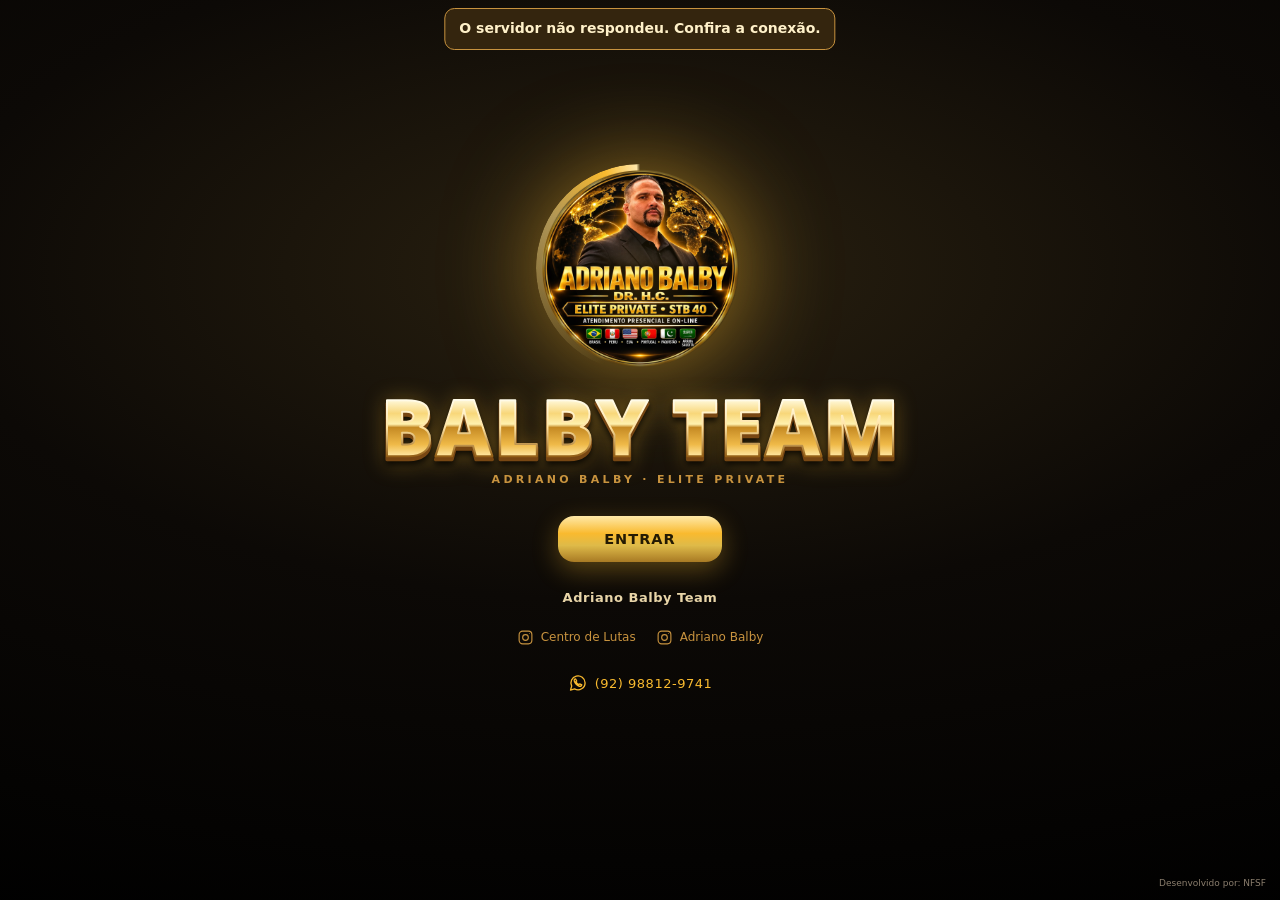
==== commit a6044d04: "Integra Balby Team ao D1 com autenticação, fichas e arquivos privados" ====
--- a/public/nfsfdigital/fabrica-de-apps/balby-team/index.html
+++ b/public/nfsfdigital/fabrica-de-apps/balby-team/index.html
@@ -1486,6 +1486,28 @@
   .capaPronta .capaAro,.capaPronta .capaPalco .capaSelo,.capaToqueTxt.on{animation:none;transform:none}
 }
 </style>
+<style>
+
+.balby-sheet { color:#f3e6cb; background:#100d09; }
+.balby-sheet-inner { width:min(100%,760px); margin:auto; padding:24px 18px 32px; }
+.balby-sheet h1 { margin:22px 0 10px; color:#f5cf82; font-size:clamp(1.6rem,5vw,2.45rem); line-height:1.1; }
+.balby-sheet h2 { color:#f5cf82; }
+.balby-sheet .atalho { width:100%; text-align:left; min-height:84px; }
+.balby-sheet .atalho .nm, .balby-sheet .atalho .sb { display:block; }
+.balby-fields { display:grid; grid-template-columns:repeat(auto-fit,minmax(min(100%,220px),1fr)); align-items:start; gap:10px 16px; }
+.balby-sheet .preview-card, .balby-staff { margin:16px 0; }
+.balby-tabs { gap:8px; flex-wrap:wrap; }
+.balby-tabs [aria-pressed="true"] { background:#e3b15e; color:#211306; }
+.balby-staff summary { cursor:pointer; padding:10px 0; color:#f5cf82; }
+.balby-record { padding:10px 0; border-bottom:1px solid #5f482c; white-space:pre-wrap; overflow-wrap:anywhere; }
+.balby-record a { display:inline-block; margin-top:6px; color:#ffdc94; }
+.balby-record p { margin:5px 0; }
+.balby-mantra { text-align:right; font-family:"Segoe Script",cursive; color:#ddbb7d; margin-top:32px; }
+#balby-accept label, #balby-invite-form label { display:block; margin-bottom:10px; }
+#balby-idade, #balby-invite-code { display:block; padding:8px; color:#f5cf82; overflow-wrap:anywhere; }
+
+
+</style>
 </head>
 <body>
 
@@ -1552,10 +1574,10 @@
 
   <form id="form" autocomplete="on" novalidate>
     <div class="campo">
-      <label for="id">E-mail de demonstração</label>
+      <label for="id">E-mail</label>
       <div class="cx">
         <input id="id" name="id" type="text" inputmode="email"
-          placeholder="aluno@balby.com" autocomplete="username">
+          placeholder="Seu e-mail" autocomplete="username">
       </div>
     </div>
 
@@ -1579,13 +1601,9 @@
 
   <div class="login-links">
     <button class="btn btn-vazio" type="button" id="demo">Entrar como aluno de teste</button>
+    <button class="login-more" type="button" data-balby-go="convite">Tenho um convite</button>
     <button class="login-more" type="button" id="novo">Conhecer o time</button>
-    <details class="login-more">
-      <summary>Outras contas de teste</summary>
-      <p>Alunos fictícios: renato.teste@example.com, marcos.teste@example.com, lucas.teste@example.com, patricia.teste@example.com e camila.teste@example.com. Senha de teste: <strong>Balby123</strong>.</p>
-      <p><strong>aluna@balby.com</strong> · senha <strong>123456</strong></p>
-      <p><strong>admin@balby.com</strong> · senha <strong>admin123</strong></p>
-    </details>
+    
   </div>
 
   <div class="rodape">
@@ -1636,6 +1654,7 @@
 <!-- ---------- atalhos ---------- -->
 <section>
   <div class="tit"><h2>Minha área</h2></div>
+<div class="preview-actions"><button type="button" class="preview-btn" data-balby-go="ficha">Ficha do aluno</button> <button type="button" class="preview-btn" data-balby-go="acompanhamento">Meu acompanhamento</button></div>
   <div class="grade">
     <button class="atalho" id="evolucao">
       <span class="ic"><svg viewBox="0 0 24 24"><path d="M3 17l5-6 4 4 6-8"/><path d="M14 7h4v4"/></svg></span>
@@ -1836,14 +1855,21 @@
   <button class="botao" data-control="checkin">Fazer o check-in de hoje</button>
   <form id="preview-checkin" class="preview-card" hidden>
     <h2>Check-in de hoje</h2>
-    <label>Peso (kg) <input name="peso" type="number" min="1" max="500" step="0.1" required inputmode="decimal"></label>
+    <label>Peso (kg, em dia de avaliação) <input name="peso" type="number" min="1" max="500" step="0.1" inputmode="decimal"></label>
     <label>Cintura (cm, opcional) <input name="cintura" type="number" min="1" max="400" step="0.1" inputmode="decimal"></label>
-    <label>Como foi o treino? <textarea name="obs" rows="3" maxlength="300"></textarea></label>
+    <div class="balby-fields"><label>Como foram as refeições?<textarea name="refeicoes" rows="3" maxlength="1500"></textarea></label><label>Água consumida (litros)<input name="agua" type="number" inputmode="decimal" min="0" step="0.1"></label><label>Como foi o treino?<select name="presenca"><option value="">Selecione</option><option>Treinei</option><option>Treinei parcialmente</option><option>Faltei</option><option>Não havia treino previsto</option></select></label><label>Tipo, duração e desempenho do treino<input name="duracao" type="text" maxlength="250"></label><label>Motivo da falta ou limitação<select name="motivo"><option value="">Selecione</option><option>Dor</option><option>Indisposição</option><option>Outro motivo</option></select></label><label>Sono, fome, disposição, estresse e intestino<textarea name="sono" rows="3" maxlength="1500"></textarea></label><label>Sintomas ou mudanças de medicamento<textarea name="sintomas" rows="3" maxlength="1500"></textarea></label></div>
+<label>Recado para a equipe <textarea name="obs" rows="3" maxlength="600"></textarea></label>
     <div class="preview-actions"><button class="preview-btn" type="submit">Salvar check-in</button><button class="preview-btn" type="button">Fechar</button></div>
   </form>
 </section>
+<div id="balby-checkin-photos" hidden><form class="preview-card" data-balby-photo="checkin">
+<h2>Fotos do check-in</h2>
+<label>Identificação da foto <input name="descricao" maxlength="120" placeholder="Ex.: frente, lado, costas ou refeição"></label>
+<label>Foto (JPG, PNG ou WebP, até 10 MB) <input name="arquivo" type="file" accept=".jpg,.jpeg,.png,.webp" required></label>
+<button type="submit" class="preview-btn">Anexar foto</button>
+<div data-balby-photo-list="checkin" aria-live="polite"></div></form></div>
 <section class="preview-card">
-  <h2>Meus registros neste navegador</h2>
+  <h2>Meus registros na sua conta</h2>
   <ul id="preview-history"></ul>
 </section>
 
@@ -2172,23 +2198,7 @@
 <!-- ---------- pagamento ---------- -->
 <section>
   <div class="tit"><h2>Pagamento</h2></div>
-  <div class="pagar">
-    <div class="cab">
-      <b>Mensalidade de dezembro</b>
-      <span class="vl">R$ 900</span>
-    </div>
-    <div class="linha"><span>Vencimento</span><b>04/12/2026</b></div>
-    <div class="linha"><span>Situação</span><b>Em aberto</b></div>
-    <div class="linha"><span>Forma</span><b>Pix ou cartão</b></div>
-    <label class="pix-label" for="pix-chave">Chave Pix (CNPJ)</label>
-    <input class="pix-chave" id="pix-chave" value="48502434000116" readonly>
-    <div class="acoes">
-      <button class="pix" id="pix" type="button">Copiar chave Pix</button>
-      <button class="cartao" id="cartao">Cartão</button>
-    </div>
-  </div>
-
-  <div class="aviso">
+  <p>Consulte abaixo os acordos registrados pelo AD1.</p>\n  <div class="aviso">
     <span class="pt"></span>
     <div>
       <b>Cobrança recorrente só com sua autorização</b>
@@ -2382,7 +2392,7 @@
 
 <!-- ---------- contador dos 40 dias ---------- -->
 <div class="dias40">
-  <span class="tag">Programa STB 40</span>
+  <span class="tag">Programa STB 40</span><div class="preview-actions"><button type="button" class="preview-btn" data-balby-go="acompanhamento">Meu protocolo</button> <button type="button" class="preview-btn" data-balby-go="treino">Treino de hoje</button> <button type="button" class="preview-btn" data-balby-go="checkin">Check-in de hoje</button></div>
   <div class="big"><b>22</b><span>de 40 dias</span></div>
   <div class="de">Faltam 18 dias · você está na metade do programa</div>
   <div class="trilha" id="trilha"></div>
@@ -2552,7 +2562,7 @@
 
 <section class="preview-card" id="financeiro-ad1" aria-labelledby="financeiro-titulo">
 <h2 id="financeiro-titulo" tabindex="-1">Financeiro AD1 · demonstração local</h2>
-<p><strong>Não é cobrança real.</strong> Dados salvos somente neste navegador; sem integração D1 ou confirmação bancária. Valores reais serão definidos com Adriano Balbi.</p>
+<p><strong>Não é cobrança real.</strong> Valores e condições definidos pelo AD1. A baixa exige confirmação de recebimento.</p>
 <h3>Atividades e preços</h3>
 <form id="fin-atividade"><label>Atividade <input name="nome" required maxlength="70" placeholder="Ex.: Musculação"></label><label>Mensalidade (R$) <input name="valor" type="number" min="0" step="0.01" required></label><label>Vigência a partir de <input name="inicio" type="date" required></label><button class="preview-btn">Salvar preço / reajuste</button></form>
 <h3>Promoções e taxa social</h3>
@@ -2561,13 +2571,13 @@
 <form id="fin-encargos"><label>Multa (%) <input name="multa" type="number" min="0" max="100" step="0.01" value="0" required></label><label>Juros ao mês (%) <input name="juros" type="number" min="0" max="100" step="0.01" value="0" required></label><label>Carência (dias) <input name="carencia" type="number" min="0" max="365" value="0" required></label><button class="preview-btn">Salvar parâmetros</button></form>
 <h3>Negociação de mensalidades vencidas</h3>
 <form id="fin-acordo"><label>Aluno <select name="aluno" required id="fin-aluno"></select></label><label>Competências (meses) <input name="meses" required maxlength="80" placeholder="Ex.: 09/2026, 10/2026"></label><label>Valor original total (R$) <input name="original" type="number" min="0.01" step="0.01" required></label><label>Valor negociado (R$) <input name="negociado" type="number" min="0" step="0.01" required></label><label>Motivo / observações <input name="motivo" maxlength="180" required></label><button class="preview-btn">Registrar acordo pendente</button></form>
-<p>Para dar baixa: registre o recebimento efetivo e confirme novamente a senha do AD1. <strong>Esta é apenas uma simulação local</strong>, sem validação de transação externa.</p>
+<p>Para dar baixa: registre o recebimento efetivo e confirme novamente a senha do AD1. <strong>Confirme após verificar o recebimento</strong>, sem validação de transação externa.</p>
 <div id="fin-registros" aria-live="polite"></div>
 </section>
 
 <section class="preview-card" id="painel-cadastros" aria-labelledby="painel-cadastros-titulo">
   <h2 id="painel-cadastros-titulo" tabindex="-1">Cadastro de alunos e professores</h2>
-  <p>Use dados e senhas fictícios. O cadastro fica neste navegador.</p>
+  <p>Use dados e senhas fictícios. O cadastro fica na sua conta.</p>
   <form id="cadastro-form">
     <label>Perfil
       <select name="perfil"><option value="aluno">Aluno</option><option value="professor">Professor</option></select>
@@ -2592,16 +2602,32 @@
       </label>
       <p>Um aluno pode ter vários professores, inclusive de modalidades diferentes. A atribuição por modalidade será detalhada na próxima etapa.</p>
     </div>
-    <label>Senha de teste <input name="senha" type="password" required minlength="6" maxlength="100" autocomplete="new-password"></label>
+    <label>Senha <input name="senha" type="password" required minlength="10" maxlength="100" autocomplete="new-password"></label>
     <button type="submit" class="preview-btn">Cadastrar</button>
   </form>
   <div id="cadastro-lista"></div>
+<form id="balby-invite-form">
+  <h3>Convite de aluno para teste</h3>
+  <div class="balby-fields"><label>Nome <input name="nome" required maxlength="100"></label><label>E-mail <input name="email" type="email" required maxlength="160"></label></div>
+  <button class="preview-btn" type="submit">Gerar código de convite</button>
+  <output id="balby-invite-code" aria-live="polite"></output>
+</form>
 </section>
 <section class="preview-card" aria-labelledby="painel-teste-titulo">
-  <h2 id="painel-teste-titulo">Acompanhamento de teste</h2>
-  <p>Escolha uma conta de demonstração. As alterações ficam neste navegador.</p>
+  <h2 id="painel-teste-titulo">Acompanhamento do aluno</h2>
+  <p>Escolha o aluno para acompanhar.</p>
   <label for="painel-aluno">Aluno</label>
   <select id="painel-aluno"></select>
+<details class="balby-staff"><summary>Ficha, exames e mensagens do aluno</summary>
+<div id="balby-staff-ficha"></div>
+<h3>Exames deste aluno</h3><div id="balby-staff-exams"></div><h3>Fotos de avaliação, rotina e check-in</h3><div id="balby-staff-photos"></div>
+<form id="balby-staff-request"><label>Solicitação sobre exames <textarea name="texto" maxlength="1200" rows="2" required></textarea></label><button class="preview-btn">Salvar solicitação</button></form>
+<h3>Mensagens</h3><div id="balby-staff-messages"></div>
+<form id="balby-staff-message"><label>Resposta da equipe <textarea name="texto" maxlength="1200" rows="2" required></textarea></label><button class="preview-btn">Enviar resposta</button></form>
+</details>
+<details class="balby-staff"><summary>Protocolo e agenda individual</summary>
+<form id="balby-staff-plan" class="balby-fields"><label>Início do ciclo STB 40<input name="inicio" type="date" maxlength="250"></label><label>Alimentação, horários e substituições<textarea name="alimentacao" rows="3" maxlength="1500"></textarea></label><label>Meta diária de água<input name="agua" type="text" maxlength="250"></label><label>Orientações, tarefas e observações<textarea name="orientacoes" rows="3" maxlength="1500"></textarea></label><label>Orientações publicadas sobre suplementos<textarea name="suplementos" rows="3" maxlength="1500"></textarea></label><label>Próxima avaliação<input name="avaliacao" type="date" maxlength="250"></label><label>Alterações e orientações anteriores<textarea name="alteracoes" rows="3" maxlength="1500"></textarea></label><label>Turma, modalidade, professor, dias e horários<textarea name="turma" rows="3" maxlength="1500"></textarea></label><label>Próxima sessão presencial (horário/local)<input name="presencial" type="text" maxlength="250"></label><label>Treino realizado, evolução e próximos ajustes<textarea name="presencialRegistro" rows="3" maxlength="1500"></textarea></label><label>Próxima aula on-line (horário com fuso)<input name="online" type="datetime-local" maxlength="250"></label><label>Fuso do horário cadastrado<select name="fuso"><option value="">Selecione</option><option>America/Manaus</option><option>America/Sao_Paulo</option><option>America/Belem</option><option>America/Rio_Branco</option><option>UTC</option></select></label><label>Link HTTPS da sala on-line<input name="sala" type="url" maxlength="250"></label><label>Treino, orientações e correções<textarea name="onlineRegistro" rows="3" maxlength="1500"></textarea></label>
+<button class="preview-btn" type="submit">Publicar acompanhamento local</button></form></details>
   <form id="painel-treino">
     <label>Orientação complementar ao treino de hoje
       <textarea name="orientacao" maxlength="600" required rows="3"></textarea>
@@ -2959,7 +2985,7 @@
   <div class="preview-card">
     <h1>Área do professor</h1>
     <p id="professor-nome"></p>
-    <p>Registre e edite a evolução dos alunos de teste neste navegador.</p>
+    <p>Registre e edite a evolução dos alunos de teste na sua conta.</p>
     <div class="preview-actions">
       <button type="button" class="preview-btn" data-session-action="trocar">Trocar de conta</button>
       <button type="button" class="preview-btn" data-session-action="sair">Sair</button>
@@ -2979,178 +3005,152 @@
     <div id="professor-historico"></div>
   </section>
 </section>
+<section tabindex="-1" class="tela balby-sheet" id="t-ficha" hidden><div class="balby-sheet-inner"><button type="button" class="preview-btn" data-balby-go="inicio">← Início</button><h1>Ficha e acompanhamento</h1><p class="preview-note"></p><div class="balby-fields"><button type="button" class="atalho" data-balby-go="cadastro-aluno"><span><span class="nm">Meu cadastro</span><span class="sb">Dados e tipo de atendimento</span></span></button><button type="button" class="atalho" data-balby-go="anamnese"><span><span class="nm">Avaliação inicial</span><span class="sb">Medidas, anamnese de saúde, hábitos e bem-estar</span></span></button><button type="button" class="atalho" data-balby-go="rotina"><span><span class="nm">Minha rotina de 24h</span><span class="sb">Refeições, trabalho, treino e sono</span></span></button><button type="button" class="atalho" data-balby-go="exames"><span><span class="nm">Meus exames</span><span class="sb">Enviar, consultar e baixar arquivos de teste</span></span></button><button type="button" class="atalho" data-balby-go="stb40"><span><span class="nm">Meu STB 40</span><span class="sb">Ciclo de 40 dias, tarefas e check-in</span></span></button><button type="button" class="atalho" data-balby-go="acompanhamento"><span><span class="nm">Meu acompanhamento</span><span class="sb">Protocolo, treino, mensagens, turmas e aulas particulares</span></span></button></div><p class="balby-mantra">Jesus, meu coração é teu, minha vida é sua!</p></div></section>
+<section tabindex="-1" class="tela balby-sheet" id="t-cadastro-aluno" hidden><div class="balby-sheet-inner"><button type="button" class="preview-btn" data-balby-go="ficha">← Ficha e acompanhamento</button><h1>Meu cadastro</h1><p class="preview-note"></p><div class="preview-actions"><button type="button" class="preview-btn" data-balby-go="anamnese">Ir para avaliação inicial</button></div><form class="preview-card" data-balby-draft="dados"><h2>1 de 2 · Seus dados</h2><div class="balby-fields"><label>Nome completo<input name="nome" type="text" maxlength="250"></label><label>Data de nascimento<input name="nascimento" type="date" maxlength="250"></label><label>Sexo (opcional)<select name="sexo"><option value="">Selecione</option><option>Feminino</option><option>Masculino</option><option>Outro</option><option>Prefiro não informar</option></select></label><label>Telefone<input name="telefone" type="tel" maxlength="250"></label><label>WhatsApp<input name="whatsapp" type="tel" maxlength="250"></label><label>E-mail da conta<input name="email" type="email" maxlength="250"></label><label>Endereço<input name="endereco" type="text" maxlength="250"></label><label>Cidade<input name="cidade" type="text" maxlength="250"></label><label>UF<input name="uf" type="text" maxlength="250"></label><label>País<input name="pais" type="text" maxlength="250"></label><label>Nome do contato de emergência<input name="emergencia" type="text" maxlength="250"></label><label>Parentesco<input name="parentesco" type="text" maxlength="250"></label><label>Telefone de emergência<input name="telefoneEmergencia" type="tel" maxlength="250"></label><label>Profissão<input name="profissao" type="text" maxlength="250"></label><label>Horário de trabalho<input name="horario" type="text" maxlength="250"></label><label>Fuso horário<input name="fuso" type="text" maxlength="250"></label></div><div class="preview-actions"><button class="preview-btn" type="submit">Salvar</button><output id="balby-idade" aria-live="polite"></output></div></form><form class="preview-card" data-balby-draft="atendimento"><h2>2 de 2 · Seu atendimento</h2><div class="balby-fields"><label>Atendimento<select name="tipo"><option value="">Selecione</option><option>Turma no Centro de Lutas</option><option>Particular presencial</option><option>Particular on-line</option><option>Preciso de orientação</option></select></label><label>Participação no STB 40 Mundial<select name="stb"><option value="">Selecione</option><option>Tenho interesse</option><option>Já participo</option><option>Não no momento</option></select></label><label>Objetivo principal<input name="objetivo" type="text" maxlength="250"></label><label>Objetivo de treino<select name="treino"><option value="">Selecione</option><option>Preparação física</option><option>Lutas</option><option>Condicionamento</option><option>Outro</option></select></label><label>Objetivo físico<select name="fisico"><option value="">Selecione</option><option>Emagrecimento</option><option>Hipertrofia</option><option>Outro</option></select></label></div><div class="preview-actions"><button class="preview-btn" type="submit">Salvar</button><button type="button" class="preview-btn" data-balby-go="anamnese">Ir para avaliação inicial</button></div></form><p class="balby-mantra">Jesus, meu coração é teu, minha vida é sua!</p></div></section>
+<section tabindex="-1" class="tela balby-sheet" id="t-anamnese" hidden><div class="balby-sheet-inner"><button type="button" class="preview-btn" data-balby-go="ficha">← Ficha e acompanhamento</button><h1>Avaliação inicial</h1><p class="preview-note"></p><nav class="preview-actions balby-tabs" aria-label="Etapas da avaliação"><button type="button" class="preview-btn" data-balby-step="1" aria-pressed="true">1 · Medidas e treino</button><button type="button" class="preview-btn" data-balby-step="2" aria-pressed="false">2 · Anamnese de saúde</button><button type="button" class="preview-btn" data-balby-step="3" aria-pressed="false">3 · Hábitos e bem-estar</button></nav><div data-balby-stage="1"><form class="preview-card" data-balby-draft="medidas"><h2>1 de 3 · Medidas e treino</h2><div class="balby-fields"><label>Peso atual (kg)<input name="peso" type="number" inputmode="decimal" min="0" step="0.1"></label><label>Altura (cm)<input name="altura" type="number" inputmode="decimal" min="0" step="0.1"></label><label>Peso desejado (kg)<input name="meta" type="number" inputmode="decimal" min="0" step="0.1"></label><label>Cintura (cm)<input name="cintura" type="number" inputmode="decimal" min="0" step="0.1"></label><label>Quadril (cm)<input name="quadril" type="number" inputmode="decimal" min="0" step="0.1"></label><label>Peito (cm)<input name="peito" type="number" inputmode="decimal" min="0" step="0.1"></label><label>Braço (cm)<input name="braco" type="number" inputmode="decimal" min="0" step="0.1"></label><label>Coxa (cm)<input name="coxa" type="number" inputmode="decimal" min="0" step="0.1"></label><label>Objetivo e tempo de prática<textarea name="experiencia" rows="3" maxlength="1500"></textarea></label><label>Modalidade atual e dias por semana<textarea name="treino" rows="3" maxlength="1500"></textarea></label><label>Tempo disponível, local e equipamentos<textarea name="condicoes" rows="3" maxlength="1500"></textarea></label></div><div class="preview-actions"><button class="preview-btn" type="submit">Salvar</button><button class="preview-btn" type="submit" value="2">Salvar e continuar</button></div></form><form class="preview-card" data-balby-photo="medidas">
+<h2>Fotos opcionais da avaliação</h2>
+<label>Identificação da foto <input name="descricao" maxlength="120" placeholder="Ex.: frente, lado, costas ou refeição"></label>
+<label>Foto (JPG, PNG ou WebP, até 10 MB) <input name="arquivo" type="file" accept=".jpg,.jpeg,.png,.webp" required></label>
+<button type="submit" class="preview-btn">Anexar foto</button>
+<div data-balby-photo-list="medidas" aria-live="polite"></div></form></div><div data-balby-stage="2" hidden><form class="preview-card" data-balby-draft="saude"><h2>2 de 3 · Anamnese de saúde</h2><div class="balby-fields"><label>Condições diagnosticadas<textarea name="diagnosticos" rows="3" maxlength="1500"></textarea></label><label>Dores, lesões e limitações<textarea name="lesoes" rows="3" maxlength="1500"></textarea></label><label>Cirurgias anteriores e datas<textarea name="cirurgias" rows="3" maxlength="1500"></textarea></label><label>Alergias ou restrições<textarea name="alergias" rows="3" maxlength="1500"></textarea></label><label>Medicamentos e suplementos em uso ou alterações<textarea name="medicamentos" rows="3" maxlength="1500"></textarea></label><label>Histórico de emagrecimento, estratégias ou medicamentos<textarea name="historico" rows="3" maxlength="1500"></textarea></label></div><div class="preview-actions"><button class="preview-btn" type="submit">Salvar</button><button class="preview-btn" type="submit" value="3">Salvar e continuar</button></div></form></div><div data-balby-stage="3" hidden><form class="preview-card" data-balby-draft="habitos"><h2>3 de 3 · Hábitos e bem-estar</h2><div class="balby-fields"><label>Horas por noite e qualidade do sono<textarea name="sono" rows="3" maxlength="1500"></textarea></label><label>Consumo diário de água<textarea name="agua" rows="3" maxlength="1500"></textarea></label><label>Alimentação e dificuldades<textarea name="alimentacao" rows="3" maxlength="1500"></textarea></label><label>Funcionamento intestinal<textarea name="intestino" rows="3" maxlength="1500"></textarea></label><label>Álcool, tabagismo e estresse<textarea name="habitos" rows="3" maxlength="1500"></textarea></label><label>Outras informações para a equipe<textarea name="outros" rows="3" maxlength="1500"></textarea></label></div><div class="preview-actions"><button class="preview-btn" type="submit">Salvar</button><button type="button" class="preview-btn" data-balby-go="rotina">Minha rotina de 24h</button></div></form></div><p class="balby-mantra">Jesus, meu coração é teu, minha vida é sua!</p></div></section>
+<section tabindex="-1" class="tela balby-sheet" id="t-rotina" hidden><div class="balby-sheet-inner"><button type="button" class="preview-btn" data-balby-go="ficha">← Ficha e acompanhamento</button><h1>Minha rotina de 24h</h1><p class="preview-note"></p><form class="preview-card" data-balby-draft="rotina"><h2>Como é seu dia</h2><div class="balby-fields"><label>Horário ao acordar e primeiras atividades<textarea name="acordar" rows="3" maxlength="1500"></textarea></label><label>Café, lanches, almoço, jantar e ceia<textarea name="refeicoes" rows="3" maxlength="1500"></textarea></label><label>Horários e o que comeu em cada refeição<textarea name="detalhes" rows="3" maxlength="1500"></textarea></label><label>Trabalho, deslocamento e tempo sentado<textarea name="trabalho" rows="3" maxlength="1500"></textarea></label><label>Horário, tipo e duração do treino<textarea name="treino" rows="3" maxlength="1500"></textarea></label><label>Água consumida<textarea name="agua" rows="3" maxlength="1500"></textarea></label><label>Horários de sono<textarea name="sono" rows="3" maxlength="1500"></textarea></label><label>Bem-estar, dificuldades e rotina de fim de semana<textarea name="bemEstar" rows="3" maxlength="1500"></textarea></label></div><div class="preview-actions"><button class="preview-btn" type="submit">Salvar</button></div></form><form class="preview-card" data-balby-photo="rotina">
+<h2>Fotos das refeições</h2>
+<label>Identificação da foto <input name="descricao" maxlength="120" placeholder="Ex.: frente, lado, costas ou refeição"></label>
+<label>Foto (JPG, PNG ou WebP, até 10 MB) <input name="arquivo" type="file" accept=".jpg,.jpeg,.png,.webp" required></label>
+<button type="submit" class="preview-btn">Anexar foto</button>
+<div data-balby-photo-list="rotina" aria-live="polite"></div></form><p class="balby-mantra">Jesus, meu coração é teu, minha vida é sua!</p></div></section>
+<section tabindex="-1" class="tela balby-sheet" id="t-convite" hidden><div class="balby-sheet-inner"><button type="button" class="preview-btn" data-balby-go="login">← Voltar ao login</button><h1>Cadastro por convite</h1><p class="preview-note"></p><form id="balby-accept" class="preview-card"><label>E-mail do convite<input name="email" type="email" required></label><label>Código do convite<input name="codigo" autocomplete="off" required maxlength="32"></label><label>Crie uma senha<input name="senha" type="password" autocomplete="new-password" minlength="10" maxlength="100" required></label><button class="preview-btn" type="submit">Ativar cadastro</button></form><p class="balby-mantra">Jesus, meu coração é teu, minha vida é sua!</p></div></section>
+<section tabindex="-1" class="tela balby-sheet" id="t-exames" hidden><div class="balby-sheet-inner"><button type="button" class="preview-btn" data-balby-go="ficha">← Ficha e acompanhamento</button><h1>Meus exames</h1><p class="preview-note"></p>
+<form class="preview-card" id="balby-exam">
+  <h2>Enviar exame para a equipe</h2>
+  <label>Situação <select name="situacao"><option>Tenho exames recentes</option><option>Não tenho exames recentes</option></select></label>
+  <div id="balby-exam-fields">
+    <label>Data do exame <input type="date" name="data"></label>
+    <label>Anexar PDF ou foto (até 10 MB por arquivo) <input type="file" name="arquivo" accept=".pdf,.jpg,.jpeg,.png,.webp,application/pdf,image/jpeg,image/png,image/webp"></label>
+    <label>Ou link privado de compartilhamento <input type="url" name="link" maxlength="1500" placeholder="https://"></label>
+  </div>
+  <label>Mensagem para a equipe <textarea rows="3" name="observacao" maxlength="1200"></textarea></label>
+  <button class="preview-btn" type="submit">Enviar registro</button>
+</form>
+<div class="preview-card"><h2>Solicitações da equipe</h2><div id="balby-exam-request"></div></div>
+<div class="preview-card"><h2>Histórico de exames</h2><div id="balby-exam-history" aria-live="polite"></div></div><p class="balby-mantra">Jesus, meu coração é teu, minha vida é sua!</p></div></section>
+<section tabindex="-1" class="tela balby-sheet" id="t-acompanhamento" hidden><div class="balby-sheet-inner"><button type="button" class="preview-btn" data-balby-go="ficha">← Ficha e acompanhamento</button><h1>Meu acompanhamento</h1><p class="preview-note"></p>
+<nav class="preview-actions balby-tabs" aria-label="Acompanhamento">
+<button type="button" class="preview-btn" data-balby-tab="protocolo" aria-pressed="true">Meu protocolo</button>
+<button type="button" class="preview-btn" data-balby-tab="treino" aria-pressed="false">Treino de hoje</button>
+<button type="button" class="preview-btn" data-balby-tab="mensagens" aria-pressed="false">Mensagens</button>
+<button type="button" class="preview-btn" data-balby-tab="turma" aria-pressed="false">Minha turma</button>
+<button type="button" class="preview-btn" data-balby-tab="presencial" aria-pressed="false">Particular presencial</button>
+<button type="button" class="preview-btn" data-balby-tab="online" aria-pressed="false">Particular on-line</button>
+</nav>
+<div class="preview-card" data-balby-panel="protocolo"><h2>Meu protocolo STB 40</h2><div id="balby-protocolo"></div>
+<button type="button" class="preview-btn" data-balby-go="stb40">Abrir meu STB 40</button>
+</div>
+<div class="preview-card" data-balby-panel="treino" hidden><h2>Treino de hoje</h2><p id="balby-treino-orientacao"></p><p id="balby-treino-status"></p><button type="button" class="preview-btn" data-balby-go="treino">Ver exercícios e séries</button> <button type="button" class="preview-btn" data-balby-go="checkin">Registrar no check-in</button></div>
+<div class="preview-card" data-balby-panel="mensagens" hidden><h2>Mensagens com a equipe de teste</h2><div id="balby-mensagens"></div>
+<form id="balby-message"><label>Assunto <select name="assunto"><option>Treino</option><option>Protocolo</option><option>Exames</option><option>Pagamentos</option></select></label>
+<label>Mensagem <textarea name="mensagem" required maxlength="1200" rows="3"></textarea></label>
+<label>Anexo opcional (até 10 MB) <input name="arquivo" type="file" accept="image/*,video/*,audio/*,.pdf"></label>
+<button class="preview-btn" type="submit">Enviar mensagem</button></form></div>
+<div class="preview-card" data-balby-panel="turma" hidden><h2>Minha turma</h2><p id="balby-turma"></p><p id="balby-presenca"></p><button type="button" class="preview-btn" data-balby-go="agenda">Ver agenda</button> <button type="button" class="preview-btn" data-balby-go="checkin">Registrar aviso ao professor</button></div>
+<div class="preview-card" data-balby-panel="presencial" hidden><h2>Minha sessão particular presencial</h2><div id="balby-presencial"></div><button type="button" class="preview-btn" data-balby-go="agenda">Ver agenda</button> <button type="button" class="preview-btn" data-balby-go="evolucao">Consultar evolução</button></div>
+<div class="preview-card" data-balby-panel="online" hidden><h2>Minha aula particular on-line</h2><div id="balby-online"></div><button type="button" class="preview-btn" data-balby-go="agenda">Ver agenda</button> <button type="button" class="preview-btn" data-balby-go="correcao">Enviar vídeo ou foto para correção</button> <button type="button" class="preview-btn" data-balby-go="plano">Dúvidas e pagamentos</button></div><p class="balby-mantra">Jesus, meu coração é teu, minha vida é sua!</p></div></section>
 <div id="preview-notice" role="status" aria-live="polite"></div>
 <script>
-(() => {
+(async () => {
   'use strict';
   const screens = [...document.querySelectorAll('section.tela')];
   const screen = name => screens.find(node => node.id === 't-' + name);
   const at = (name, id) => screen(name).querySelector('[data-control="' + id + '"], [id="' + id + '"]');
   const key = 'balby.preview.v1';
-  const initialAccounts = {
-    'aluno@balby.com': {name: 'Aluno demonstração', role: 'aluno', password: '123456'},
-    'aluna@balby.com': {name: 'Aluna demonstração', role: 'aluno', password: '123456'},
-    'admin@balby.com': {name: 'Administração demonstração', role: 'admin', password: 'admin123'}
-  };
-  const demoAccounts = {
-    "renato.teste@example.com": {
-      "name": "Renato Alves (teste)",
-      "role": "aluno",
-      "password": "Balby123",
-      "recordId": "demo-aluno-renato"
-    },
-    "marcos.teste@example.com": {
-      "name": "Marcos Lima (teste)",
-      "role": "aluno",
-      "password": "Balby123",
-      "recordId": "demo-aluno-marcos"
-    },
-    "lucas.teste@example.com": {
-      "name": "Lucas Ribeiro (teste)",
-      "role": "aluno",
-      "password": "Balby123",
-      "recordId": "demo-aluno-lucas"
-    },
-    "patricia.teste@example.com": {
-      "name": "Patrícia Costa (teste)",
-      "role": "aluno",
-      "password": "Balby123",
-      "recordId": "demo-aluno-patricia"
-    },
-    "camila.teste@example.com": {
-      "name": "Camila Souza (teste)",
-      "role": "aluno",
-      "password": "Balby123",
-      "recordId": "demo-aluno-camila"
-    }
-  };
-  const demoRecords = {
-    "demo-aluno-renato": {
-      "2026-11-03": {
-        "assessment": {
-          "weight": 104.2,
-          "waist": 112,
-          "note": "Avaliação inicial fictícia. Homem, 39 anos, 1,76 m. Peso elevado para o cenário de teste. Atividade de referência: Boxe. Objetivo: melhorar o condicionamento e acompanhar a cintura.",
-          "author": "Equipe Balby (teste)"
-        }
-      },
-      "2026-11-10": {
-        "assessment": {
-          "weight": 102.8,
-          "waist": 110,
-          "note": "Reavaliação fictícia. Homem, 39 anos, 1,76 m. Peso elevado para o cenário de teste. Atividade de referência: Boxe. Objetivo: melhorar o condicionamento e acompanhar a cintura.",
-          "author": "Equipe Balby (teste)"
-        }
-      }
-    },
-    "demo-aluno-marcos": {
-      "2026-11-03": {
-        "assessment": {
-          "weight": 99.1,
-          "waist": 88,
-          "note": "Avaliação inicial fictícia. Homem, 32 anos, 1,83 m. Forte e musculoso. Atividade de referência: Elite Private. Objetivo: acompanhar força e desempenho no treino.",
-          "author": "Equipe Balby (teste)"
-        }
-      },
-      "2026-11-10": {
-        "assessment": {
-          "weight": 100.2,
-          "waist": 88,
-          "note": "Reavaliação fictícia. Homem, 32 anos, 1,83 m. Forte e musculoso. Atividade de referência: Elite Private. Objetivo: acompanhar força e desempenho no treino.",
-          "author": "Equipe Balby (teste)"
-        }
-      }
-    },
-    "demo-aluno-lucas": {
-      "2026-11-03": {
-        "assessment": {
-          "weight": 72.8,
-          "waist": 80,
-          "note": "Avaliação inicial fictícia. Homem, 27 anos, 1,77 m. Medidas de referência. Atividade de referência: Jiu-jítsu. Objetivo: manter a regularidade dos treinos.",
-          "author": "Equipe Balby (teste)"
-        }
-      },
-      "2026-11-10": {
-        "assessment": {
-          "weight": 73.0,
-          "waist": 80,
-          "note": "Reavaliação fictícia. Homem, 27 anos, 1,77 m. Medidas de referência. Atividade de referência: Jiu-jítsu. Objetivo: manter a regularidade dos treinos.",
-          "author": "Equipe Balby (teste)"
-        }
-      }
-    },
-    "demo-aluno-patricia": {
-      "2026-11-03": {
-        "assessment": {
-          "weight": 88.6,
-          "waist": 102,
-          "note": "Avaliação inicial fictícia. Mulher, 36 anos, 1,64 m. Peso elevado para o cenário de teste. Atividade de referência: Funcional. Objetivo: acompanhar a evolução do condicionamento.",
-          "author": "Equipe Balby (teste)"
-        }
-      },
-      "2026-11-10": {
-        "assessment": {
-          "weight": 87.4,
-          "waist": 100,
-          "note": "Reavaliação fictícia. Mulher, 36 anos, 1,64 m. Peso elevado para o cenário de teste. Atividade de referência: Funcional. Objetivo: acompanhar a evolução do condicionamento.",
-          "author": "Equipe Balby (teste)"
-        }
-      }
-    },
-    "demo-aluno-camila": {
-      "2026-11-03": {
-        "assessment": {
-          "weight": 62.1,
-          "waist": 71,
-          "note": "Avaliação inicial fictícia. Mulher, 29 anos, 1,67 m. Medidas de referência. Atividade de referência: Muay Thai. Objetivo: acompanhar resistência e consistência.",
-          "author": "Equipe Balby (teste)"
-        }
-      },
-      "2026-11-10": {
-        "assessment": {
-          "weight": 62.3,
-          "waist": 71,
-          "note": "Reavaliação fictícia. Mulher, 29 anos, 1,67 m. Medidas de referência. Atividade de referência: Muay Thai. Objetivo: acompanhar resistência e consistência.",
-          "author": "Equipe Balby (teste)"
-        }
-      }
-    }
-  };
   const memory = {};
-  function read(storage, name) {
-    try { return JSON.parse(window[storage].getItem(key + name)) ?? memory[name]; }
-    catch { return memory[name]; }
-  }
-  function write(storage, name, value) {
-    memory[name] = value;
-    try { window[storage].setItem(key + name, JSON.stringify(value)); return true; }
-    catch { return false; }
-  }
-  let accounts = read('localStorage', '.accounts') || initialAccounts;
-  if (!read('localStorage', '.demo-students-v1')) {
-    const missingDemoAccounts = Object.fromEntries(Object.entries(demoAccounts)
-      .filter(([email]) => !Object.hasOwn(accounts, email)));
-    accounts = {...accounts, ...missingDemoAccounts};
-    if (write('localStorage', '.accounts', accounts)) write('localStorage', '.demo-students-v1', true);
-  }
-  const active = email => Object.hasOwn(accounts, email) && accounts[email].enabled !== false;
-  const savedSession = read('sessionStorage', '.session') || read('localStorage', '.session');
-  const savedEmail = typeof savedSession === 'string' ? savedSession : savedSession?.email;
-  let user = active(savedEmail) && accounts[savedEmail].recordId === savedSession?.recordId ? savedEmail : null;
+  function read(storage, name) { return memory[name]; }
+  let accounts = {};
+  let user = null;
+  const active = email => Object.hasOwn(accounts,email) && accounts[email].enabled !== false;
   const notice = document.querySelector('#preview-notice');
   const report = message => { notice.textContent = message; };
+  const apiRoot = '/api/balby';
+  const remote = {csrf:'',versions:{},payments:[]};
+  let mutationQueue = Promise.resolve();
+  async function apiCall(path, method = 'GET', body, extraHeaders = {}) {
+    const multipart = body instanceof FormData;
+    const headers = {'X-CSRF-Token':remote.csrf,...extraHeaders};
+    if (body && !multipart) headers['Content-Type'] = 'application/json';
+    const result = await fetch(apiRoot + path,{
+      method,credentials:'same-origin',headers,
+      body:body ? multipart ? body : JSON.stringify(body) : undefined
+    });
+    const contentType = result.headers.get('content-type') || '';
+    const content = contentType.includes('application/json') ? await result.json() : null;
+    if (!result.ok || !content) {
+      const error = new Error(content?.error || 'O servidor não respondeu. Confira a conexão.');
+      error.status = result.status;
+      throw error;
+    }
+    if (content.csrf) remote.csrf = content.csrf;
+    return content;
+  }
+  function commitMutation(action) {
+    const next = mutationQueue.then(action);
+    mutationQueue = next.catch(() => {});
+    return next;
+  }
+  async function loadServerState() {
+    const state = await apiCall('/me');
+    for (const key of Object.keys(memory)) delete memory[key];
+    Object.assign(memory,state.memory);
+    remote.versions = state.versions;
+    remote.payments = state.payments || [];
+    accounts = state.memory['.accounts'];
+    user = state.user;
+    if (typeof finState !== 'undefined') finState = finRead();
+    return state;
+  }
+  function handleServerError(error) {
+    report(error.message || 'Não foi possível salvar. Confira sua conexão.');
+    if (error.status === 401) {
+      user = null;
+      accounts = {};
+      for (const key of Object.keys(memory)) delete memory[key];
+      go('login');
+      report(error.message);
+    }
+  }
+  window.addEventListener('unhandledrejection', event => {
+    event.preventDefault();
+    handleServerError(event.reason);
+  });
+  function renderPayments() {
+    const box = screen('plano').querySelector('.hist');
+    box.replaceChildren();
+    const agreements = remote.payments.filter(item => item.aluno === user);
+    if (!agreements.length) box.textContent = 'Nenhum acordo registrado para sua conta.';
+    for (const item of agreements) {
+      const entry = document.createElement('div');
+      entry.className = 'h';
+      entry.textContent = item.meses + ' · ' + finMoney(item.negociado) + ' · ' + (item.status === 'quitado' ? 'Quitado por acordo' : 'Aguardando recebimento');
+      box.append(entry);
+    }
+  }
+
   const dateKey = () => new Intl.DateTimeFormat('sv-SE', {timeZone: 'America/Manaus'}).format(new Date());
   const recordKey = email => '.records.' + (accounts[email]?.recordId || email);
   const data = (email = user) => {
     const stored = read('localStorage', recordKey(email));
     if (stored !== undefined) return stored || {};
-    return structuredClone(demoRecords[accounts[email]?.recordId] || {});
+    return {};
   };
   const today = () => data()[dateKey()] || {};
-  function save(changes, email = user, day = dateKey()) {
-    const records = data(email);
-    records[day] = {...records[day], ...changes};
-    return write('localStorage', recordKey(email), records);
+  async function save(changes, email = user, day = dateKey()) {
+    const recordName = recordKey(email);
+    const versionKey = recordName + '.' + day;
+    return commitMutation(async () => {
+      const result = await apiCall('/daily','PUT',{email,day,changes,version:remote.versions[versionKey] || 0});
+      memory[recordName] = {...data(email),[day]:result.content};
+      remote.versions[versionKey] = result.version;
+      return true;
+    });
   }
   function nextStep() {
     if (accounts[user].role === 'admin') return ['Abrir acompanhamento de teste', 'admin'];
@@ -3166,7 +3166,8 @@
     if (user && !active(user)) user = null;
     if (accounts[user]?.role === 'professor' && !['capa', 'login', 'time'].includes(name)) name = 'professor';
     if (name === 'professor' && accounts[user]?.role !== 'professor') name = user ? 'inicio' : 'login';
-    if (!user && !['capa', 'login', 'time'].includes(name)) name = 'login';
+    if (!user && !['capa', 'login', 'time', 'convite'].includes(name)) name = 'login';
+    if (name === 'convite' && user) name = 'inicio';
     if (name === 'admin' && accounts[user]?.role !== 'admin') name = 'inicio';
     const target = screen(name);
     if (!target) return;
@@ -3175,7 +3176,7 @@
       node.classList.toggle('ativa', node === target);
     });
     report('');
-    if (name === 'login') at(name, 'demo').hidden = !active('aluno@balby.com') || accounts['aluno@balby.com'].recordId !== undefined;
+    if (name === 'login') at(name, 'demo').hidden = true;
     if (name === 'professor') {
       at(name, 'professor-nome').textContent = accounts[user].name;
       renderProfessor();
@@ -3188,7 +3189,7 @@
       screen(name).querySelector('.aviso b').textContent = today().checkin ? 'Check-in de hoje registrado' : 'Check-in de hoje pendente';
       at(name, 'abrir-admin').hidden = accounts[user].role !== 'admin';
     }
-    if (name === 'plano') at(name, 'plano-conta').textContent = accounts[user].name + ' · pagamentos';
+    if (name === 'plano') { at(name, 'plano-conta').textContent = accounts[user].name + ' · pagamentos'; renderPayments(); }
     if (name === 'admin') {
       at(name, 'quem').textContent = accounts[user].name;
       renderAccounts();
@@ -3211,10 +3212,11 @@
     form.hidden = true;
     target.scrollTop = 0;
     target.focus({preventScroll:true});
+    renderBalbyPage(name);
   }
   function bind(node, action) {
     if (!node) return;
-    node.addEventListener('click', action);
+    node.addEventListener('click', event => { Promise.resolve(action(event)).catch(handleServerError); });
     if (!node.matches('button,a,input')) {
       node.tabIndex = 0;
       node.setAttribute('role', 'button');
@@ -3249,32 +3251,37 @@
     at('login', 'ver').setAttribute('aria-label', 'Mostrar senha');
     at('login', 'erro').classList.remove('on');
   }
-  function enter(email, remember) {
-    if (!active(email)) return;
-    user = email;
-    const session = {email, recordId: accounts[email].recordId};
-    write('sessionStorage', '.session', session);
-    write('localStorage', '.session', remember ? session : null);
+  function enter() {
     resetLogin();
-    go({admin:'admin', professor:'professor', aluno:'inicio'}[accounts[user].role]);
-  }
-  at('login', 'form').addEventListener('submit', event => {
+    go({admin:'admin',professor:'professor',aluno:'inicio'}[accounts[user].role]);
+  }
+  at('login','form').addEventListener('submit', async event => {
     event.preventDefault();
-    const email = at('login', 'id').value.trim().toLowerCase();
-    if (active(email) && at('login', 'senha').value === accounts[email].password) {
-      enter(email, at('login', 'lembrar').checked);
-    } else {
-      const error = at('login', 'erro');
-      error.textContent = 'E-mail ou senha incorretos, ou acesso desativado. Fale com o administrador.';
-      error.classList.add('on');
-    }
+    const button = at('login','entrar');
+    if (button.disabled) return;
+    button.disabled = true;
+    try {
+      await apiCall('/login','POST',{
+        email:at('login','id').value.trim().toLowerCase(),
+        password:at('login','senha').value,
+        remember:at('login','lembrar').checked
+      });
+      await loadServerState();
+      enter();
+    } catch(error) {
+      const box = at('login','erro');
+      box.textContent = error.message;
+      box.classList.add('on');
+    } finally { button.disabled = false; }
   });
-  click('login', 'demo', () => { if (!at('login', 'demo').hidden) enter('aluno@balby.com', false); });
   route('login', 'novo', 'time');
-  function endSession(destination) {
+  async function endSession(destination) {
+    await apiCall('/logout','POST',{});
     user = null;
-    write('sessionStorage', '.session', null);
-    write('localStorage', '.session', null);
+    accounts = {};
+    for (const key of Object.keys(memory)) delete memory[key];
+    remote.csrf = '';
+    remote.versions = {};
     resetLogin();
     go(destination);
   }
@@ -3310,32 +3317,31 @@
     at('treino', 'concluir').textContent = today().completed ? 'Treino concluído · abrir evolução' : 'Marcar treino como concluído';
   }
   screen('treino').querySelectorAll('[data-bloco]').forEach(block => bind(block.querySelector('.cab'), () => block.classList.toggle('aberto')));
-  checks.forEach(box => box.addEventListener('change', () => {
+  checks.forEach(box => box.addEventListener('change', async () => {
     const blocks = checks.map(item => item.checked);
-    const persisted = save({blocks, completed: today().completed && blocks.every(Boolean)});
+    const persisted = await save({blocks, completed: today().completed && blocks.every(Boolean)});
     progress();
     if (!persisted) report('As marcações ficam disponíveis enquanto esta página estiver aberta.');
   }));
   click('treino', 'dica', () => report('Abra cada bloco e marque como feito quando terminar.'));
-  click('treino', 'concluir', () => {
+  click('treino', 'concluir', async () => {
     if (count() !== checks.length) {
       report('Marque os ' + checks.length + ' blocos antes de concluir o treino.');
       return;
     }
-    const persisted = save({completed:true, blocks:checks.map(box => box.checked)});
+    const persisted = await save({completed:true, blocks:checks.map(box => box.checked)});
     openCheckin();
-    report(persisted ? 'Treino salvo neste navegador.' : 'Treino registrado para esta sessão.');
+    report(persisted ? 'Treino salvo na sua conta.' : 'Treino registrado na sua conta.');
   });
   route('treino', 'ajustar', 'equipe');
   const form = document.querySelector('#preview-checkin');
   function openCheckin() {
     go('evolucao');
     const record = today().checkin || {};
-    form.elements.peso.value = record.peso ?? '';
-    form.elements.cintura.value = record.cintura ?? '';
-    form.elements.obs.value = record.obs || '';
+    setBalbyFields(form, record);
+    renderBalbyPhotos('checkin');
     form.hidden = false;
-    form.elements.peso.focus();
+    form.elements.refeicoes.focus();
   }
   function history() {
     const list = document.querySelector('#preview-history');
@@ -3345,7 +3351,7 @@
     for (const [day, record] of entries) {
       const li = document.createElement('li');
       const {peso, cintura, obs} = record.checkin || {};
-      li.textContent = [day.split('-').reverse().join('/'), record.completed && 'Treino concluído', peso && peso + ' kg', cintura && cintura + ' cm de cintura', obs, record.reply && 'Equipe: ' + record.reply].filter(Boolean).join(' · ');
+      li.textContent = [day.split('-').reverse().join('/'), record.completed && 'Treino concluído', record.checkin?.presenca, record.checkin?.motivo, peso && peso + ' kg', cintura && cintura + ' cm de cintura', obs, record.reply && 'Equipe: ' + record.reply].filter(Boolean).join(' · ');
       if (record.completed || record.checkin) list.append(li);
       if (record.assessment) {
         const evaluation = document.createElement('li');
@@ -3357,25 +3363,27 @@
   for (const name of ['evolucao', 'stb40']) {
     ['novaMedida', 'checkin'].forEach(id => click(name, id, openCheckin));
   }
-  form.addEventListener('submit', event => {
+  form.addEventListener('submit', async event => {
     event.preventDefault();
     if (!user) return;
-    const values = form.elements;
-    const persisted = save({checkin:{peso:Number(values.peso.value), cintura:values.cintura.value ? Number(values.cintura.value) : null, obs:values.obs.value.trim()}});
+    const checkin = balbyValues(form);
+    if (!Object.values(checkin).some(Boolean)) return report('Preencha pelo menos um campo do check-in.');
+    for (const key of ['peso','cintura','agua']) checkin[key] = checkin[key] ? Number(checkin[key]) : null;
+    const persisted = await save({checkin});
     history();
     form.hidden = true;
-    report(persisted ? 'Check-in salvo neste navegador.' : 'Check-in registrado para esta sessão.');
+    report(persisted ? 'Check-in salvo na sua conta.' : 'Check-in registrado na sua conta.');
   });
   form.querySelector('button[type=button]').addEventListener('click', () => { form.hidden = true; at('evolucao', 'checkin').focus(); });
   click('evolucao', 'tudoGrafico', () => document.querySelector('#preview-history').scrollIntoView());
   pending('evolucao', ['novaFoto']);
   route('stb40', 'verTudo', 'evolucao');
   click('stb40', 'pq', () => report('Marque as tarefas do dia. O check-in fica marcado depois de salvar o formulário.'));
-  screen('stb40').querySelectorAll('[data-item]').forEach(el => bind(el, () => {
+  screen('stb40').querySelectorAll('[data-item]').forEach(el => bind(el, async () => {
     const item = el.dataset.item;
     if (item === 'checkin') return openCheckin();
     const checked = !el.classList.contains('ok');
-    const persisted = save({tasks:{...today().tasks, [item]:checked}});
+    const persisted = await save({tasks:{...today().tasks, [item]:checked}});
     el.classList.toggle('ok', checked);
     el.setAttribute('aria-pressed', checked);
     if (!persisted) report('As marcações ficam disponíveis enquanto esta página estiver aberta.');
@@ -3462,39 +3470,46 @@
     replyForm.elements.resposta.value = entry?.[1].reply || '';
     replyForm.elements.resposta.disabled = !entry;
     replyForm.querySelector('button').disabled = !entry;
-    at('admin', 'painel-checkin').textContent = entry
-      ? entry[0].split('-').reverse().join('/') + ' · ' + entry[1].checkin.peso + ' kg'
-        + (entry[1].checkin.cintura ? ' · ' + entry[1].checkin.cintura + ' cm de cintura' : '')
-        + (entry[1].checkin.obs ? ' · ' + entry[1].checkin.obs : '')
-      : 'Este aluno ainda não registrou um check-in.';
+    const c = entry?.[1].checkin;
+    at('admin', 'painel-checkin').textContent = c ? [
+      entry[0].split('-').reverse().join('/'), c.presenca, c.duracao, c.motivo && 'Motivo: ' + c.motivo,
+      c.peso && c.peso + ' kg', c.cintura && c.cintura + ' cm de cintura', c.refeicoes,
+      c.agua != null && 'Água: ' + c.agua + ' L', c.sono, c.sintomas, c.obs
+    ].filter(Boolean).join(' · ') : 'Este aluno ainda não registrou um check-in.';
+    renderBalbyStaff();
   }
   student.addEventListener('change', renderPanel);
-  instructionForm.addEventListener('submit', event => {
+  instructionForm.addEventListener('submit', async event => {
     event.preventDefault();
     if (accounts[user]?.role !== 'admin' || accounts[student.value]?.role !== 'aluno') return;
     const instruction = instructionForm.elements.orientacao.value.trim();
     if (!instruction) return report('Escreva uma orientação para o treino.');
-    report(save({instruction}, student.value) ? 'Orientação salva neste navegador.' : 'Orientação disponível até fechar a página.');
+    report(await save({instruction}, student.value) ? 'Orientação salva na sua conta.' : 'Orientação disponível até fechar a página.');
   });
-  replyForm.addEventListener('submit', event => {
+  replyForm.addEventListener('submit', async event => {
     event.preventDefault();
     if (accounts[user]?.role !== 'admin' || accounts[student.value]?.role !== 'aluno') return;
     const entry = latestCheckin(student.value);
     const reply = replyForm.elements.resposta.value.trim();
     if (!entry || !reply) return report('Selecione um aluno com check-in e escreva a resposta.');
-    report(save({reply}, student.value, entry[0]) ? 'Resposta salva neste navegador.' : 'Resposta disponível até fechar a página.');
+    report(await save({reply}, student.value, entry[0]) ? 'Resposta salva na sua conta.' : 'Resposta disponível até fechar a página.');
   });
   const cadastro = at('admin', 'cadastro-form');
   const accountList = at('admin', 'cadastro-lista');
   const canManage = () => active(user) && accounts[user].role === 'admin';
 
-  function updateAccounts(next, message) {
-    const persisted = write('localStorage', '.accounts', next);
-    accounts = next;
+  async function updateAccounts(next, message) {
+    const changed = Object.entries(next).filter(([email,account]) => JSON.stringify(accounts[email]) !== JSON.stringify(account));
+    if (Object.keys(next).length < Object.keys(accounts).length) throw new Error('Desative o cadastro para preservar o histórico.');
+    for (const [email,account] of changed) {
+      const response = await apiCall('/users',accounts[email] ? 'PUT' : 'POST',{...account,email});
+      accounts = response.accounts;
+      memory['.accounts'] = accounts;
+    }
     renderAccounts();
     renderPanel();
     alternarCamposAluno();
-    report(persisted ? message : message + ' A alteração vale somente nesta sessão.');
+    report(message);
   }
   function renderAccounts() {
     accountList.replaceChildren();
@@ -3527,40 +3542,35 @@
         toggle.type = 'button';
         toggle.textContent = active(email) ? 'Desativar' : 'Reativar';
         toggle.setAttribute('aria-label', toggle.textContent + ' ' + account.name);
-        bind(toggle, () => {
+        bind(toggle, async () => {
           if (!canManage() || !Object.hasOwn(accounts, email)) return;
           const enabled = !active(email);
-          updateAccounts({...accounts, [email]:{...accounts[email], enabled}}, enabled ? 'Acesso reativado.' : 'Acesso desativado.');
+          await updateAccounts({...accounts, [email]:{...accounts[email], enabled}}, enabled ? 'Acesso reativado.' : 'Acesso desativado.');
         });
         const remove = document.createElement('button');
         remove.className = 'preview-btn';
         remove.type = 'button';
         remove.textContent = 'Apagar';
         remove.setAttribute('aria-label', 'Apagar ' + account.name);
-        bind(remove, () => {
+        bind(remove, async () => {
           if (!canManage() || !Object.hasOwn(accounts, email)) return;
-          if (!window.confirm('Apagar ' + accounts[email].name + ' (' + email + ')? O cadastro e os registros locais serão removidos.')) return;
-          const next = {...accounts};
-          const records = recordKey(email);
-          delete next[email];
-          write('localStorage', records, null);
-          updateAccounts(next, 'Cadastro apagado.');
+          report('Para encerrar o acesso mantendo os registros, use Desativar.');
         });
         if (role === 'professor') {
           const classe = document.createElement('button');
           classe.className = 'preview-btn'; classe.type = 'button';
           classe.textContent = 'Alterar para ' + ((account.classe || 'A2') === 'A1' ? 'A2' : 'A1');
-          bind(classe, () => {
+          bind(classe, async () => {
             if (!canManage()) return;
             const nova = (accounts[email].classe || 'A2') === 'A1' ? 'A2' : 'A1';
-            updateAccounts({...accounts, [email]: {...accounts[email], classe:nova}}, 'Classe alterada para ' + nova + '.');
+            await updateAccounts({...accounts, [email]: {...accounts[email], classe:nova}}, 'Classe alterada para ' + nova + '.');
           });
           actions.append(classe);
         }
         if (role === 'aluno') {
           const vinculo = document.createElement('button');
           vinculo.className = 'preview-btn'; vinculo.type = 'button'; vinculo.textContent = 'Vincular professores';
-          bind(vinculo, () => {
+          bind(vinculo, async () => {
             if (!canManage()) return;
             const candidatos = Object.entries(accounts).filter(([e,a]) => a.role === 'professor' && active(e));
             const lista = candidatos.map(([e,a]) => e + ' — ' + a.name + ' (' + (a.classe || 'A2') + ')').join('\n');
@@ -3568,7 +3578,7 @@
             if (resposta === null) return;
             const professores = [...new Set(resposta.split(',').map(v=>v.trim().toLowerCase()).filter(Boolean))];
             if (professores.some(p => !candidatos.some(([e]) => e === p))) return report('Há professor inválido ou desativado. Confira os e-mails.');
-            updateAccounts({...accounts, [email]: {...accounts[email], professores}}, 'Vínculos atualizados.');
+            await updateAccounts({...accounts, [email]: {...accounts[email], professores}}, 'Vínculos atualizados.');
           });
           actions.append(vinculo);
         }
@@ -3596,7 +3606,7 @@
   };
   cadastro.elements.perfil.addEventListener('change', alternarCamposAluno);
   alternarCamposAluno();
-  cadastro.addEventListener('submit', event => {
+  cadastro.addEventListener('submit', async event => {
     event.preventDefault();
     if (!canManage()) return;
     const fields = cadastro.elements;
@@ -3604,8 +3614,8 @@
     const email = fields.email.value.trim().toLowerCase();
     const password = fields.senha.value;
     const role = fields.perfil.value;
-    if (!name || !email || password.trim().length < 6 || !['aluno', 'professor'].includes(role)) {
-      return report('Preencha os dados e use uma senha de teste com pelo menos seis caracteres.');
+    if (!name || !email || password.length < 10 || !['aluno', 'professor'].includes(role)) {
+      return report('Preencha os dados e use uma senha com pelo menos dez caracteres.');
     }
     if (Object.hasOwn(accounts, email)) return report('Já existe um cadastro com este e-mail.');
     const recordId = 'id:' + Date.now() + ':' + Math.random().toString(36).slice(2);
@@ -3619,7 +3629,7 @@
       modalidades: fields.modalidades.value.split(',').map(v => v.trim()).filter(Boolean),
       professores: [...fields.professores.selectedOptions].map(option => option.value)
     } : {classe: fields.classe.value === 'A1' ? 'A1' : 'A2'};
-    updateAccounts({...accounts, [email]:{name, role, password, recordId, ...detalhes}}, 'Cadastro criado.');
+    await updateAccounts({...accounts, [email]:{name, role, password, recordId, ...detalhes}}, 'Cadastro criado.');
     cadastro.reset();
     alternarCamposAluno();
   });
@@ -3688,9 +3698,9 @@
     loadAssessment();
     showProfessorHistory();
   }
-  professorFields.aluno.addEventListener('change', () => { loadAssessment(); showProfessorHistory(); });
+  professorFields.aluno.addEventListener('change', async () => { loadAssessment(); showProfessorHistory(); });
   professorFields.dia.addEventListener('change', loadAssessment);
-  professorForm.addEventListener('submit', event => {
+  professorForm.addEventListener('submit', async event => {
     event.preventDefault();
     const email = professorFields.aluno.value;
     const day = professorFields.dia.value;
@@ -3700,18 +3710,10 @@
     const note = professorFields.observacao.value.trim();
     if (!weight && !waist && !note) return report('Informe uma medida ou escreva uma observação.');
     const assessment = {weight, waist, note, author:accounts[user].name};
-    const persisted = save({assessment}, email, day);
+    const persisted = await save({assessment}, email, day);
     loadAssessment();
     showProfessorHistory();
-    report(persisted ? 'Avaliação salva neste navegador.' : 'Avaliação disponível até fechar a página.');
-  });
-  window.addEventListener('storage', event => {
-    if (event.key !== key + '.accounts') return;
-    const previousId = accounts[user]?.recordId;
-    accounts = JSON.parse(event.newValue) || initialAccounts;
-    if (user && (!active(user) || accounts[user].recordId !== previousId)) endSession('login');
-    else if (!screen('admin').hidden && canManage()) { renderAccounts(); renderPanel(); }
-    else if (!screen('professor').hidden && accounts[user]?.role === 'professor') renderProfessor();
+    report(persisted ? 'Avaliação salva na sua conta.' : 'Avaliação disponível até fechar a página.');
   });
   click('admin', 'aAlunos', () => at('admin', 'painel-cadastros-titulo').focus());
   screen('admin').querySelectorAll('[data-al],[data-pg],[data-nome],[data-control^="a"],[data-control^="ver"]').forEach(el => bind(el, () => report('Painel demonstrativo · gestão de alunos requer integração com o servidor.')));
@@ -3779,10 +3781,22 @@
   // FINANCEIRO: protótipo local, não autoriza operações financeiras reais.
   const finSection = document.getElementById('financeiro-ad1');
   const finMoney = n => Number(n).toLocaleString('pt-BR',{style:'currency',currency:'BRL'});
-  const finRead = () => read('localStorage','.financeiro-v1') || {precos:[],descontos:[],acordos:[],encargos:{multa:0,juros:0,carencia:0},auditoria:[]};
+  const finRead = () => structuredClone(read('localStorage','.financeiro-v1')) || {precos:[],descontos:[],acordos:[],encargos:{multa:0,juros:0,carencia:0},auditoria:[]};
   let finState = finRead();
   const finIsAdmin = () => !!(user && active(user) && accounts[user].role === 'admin');
-  const finPersist = () => { write('localStorage','.financeiro-v1',finState); finRender(); };
+  const finPersist = async (password,received = false) => {
+    try {
+      const result = await commitMutation(() => apiCall('/finance','PUT',{content:finState,version:remote.versions['.financeiro-v1'] || 0,password,received}));
+      finState = result.content;
+      memory['.financeiro-v1'] = finState;
+      remote.versions['.financeiro-v1'] = result.version;
+      finRender();
+    } catch(error) {
+      finState = structuredClone(memory['.financeiro-v1'] || {precos:[],descontos:[],acordos:[],encargos:{multa:0,juros:0,carencia:0},auditoria:[]});
+      finRender();
+      throw error;
+    }
+  };
   const finAudit = (acao, detalhes) => finState.auditoria.push({data:new Date().toISOString(),responsavel:user,acao,detalhes});
   const finVal = f => Object.fromEntries(new FormData(f).entries());
   const finMsg = m => report(m);
@@ -3804,24 +3818,24 @@
     heading('Acordos e baixas');
     finState.acordos.forEach(a=>{
       const wrap=document.createElement('div');wrap.className='preview-actions';
-      const p=document.createElement('p');p.textContent=(accounts[a.aluno]?.name||a.aluno)+' · '+a.meses+' · original '+finMoney(a.original)+' · negociado '+finMoney(a.negociado)+' · desconto '+finMoney(a.original-a.negociado)+' · '+(a.status==='quitado'?'Quitado por acordo (simulação)':'Pendente de recebimento');wrap.append(p);
+      const p=document.createElement('p');p.textContent=(accounts[a.aluno]?.name||a.aluno)+' · '+a.meses+' · original '+finMoney(a.original)+' · negociado '+finMoney(a.negociado)+' · desconto '+finMoney(a.original-a.negociado)+' · '+(a.status==='quitado'?'Quitado por acordo':'Pendente de recebimento');wrap.append(p);
       if(a.status!=='quitado'){
-        const btn=document.createElement('button');btn.className='preview-btn';btn.textContent='Confirmar recebimento e baixa (teste)';btn.type='button';
-        btn.addEventListener('click',()=>{
+        const btn=document.createElement('button');btn.className='preview-btn';btn.textContent='Confirmar recebimento e baixa';btn.type='button';
+        btn.addEventListener('click',async ()=>{
           if(!finIsAdmin())return;
-          if(!window.confirm('Você confirma que recebeu '+finMoney(a.negociado)+' e deseja simular a quitação das competências '+a.meses+'?'))return;
-          const senha=window.prompt('Digite novamente a senha do AD1 para confirmar a simulação:');
+          if(!window.confirm('Você confirma que recebeu '+finMoney(a.negociado)+' e deseja registrar a quitação das competências '+a.meses+'?'))return;
+          const senha=window.prompt('Digite novamente a senha do AD1 para confirmar o recebimento:');
           if(senha===null)return;
-          if(senha!==accounts[user].password){finMsg('Senha incorreta. Baixa não realizada.');return;}
+
           if (!finIsAdmin() || a.status !== 'pendente') return;
           a.status='quitado';a.quitadoEm=new Date().toISOString();a.confirmadoPor=user;
-          finAudit('baixa_simulada',{acordo:a.id,original:a.original,negociado:a.negociado,meses:a.meses});finPersist();finMsg('Baixa simulada registrada neste navegador; não comprova pagamento bancário.');
+          finAudit('baixa_simulada',{acordo:a.id,original:a.original,negociado:a.negociado,meses:a.meses});await finPersist(senha,true);finMsg('Recebimento e baixa registrados no histórico.');
         });wrap.append(btn);
       }box.append(wrap);
     });
-    heading('Auditoria local');finState.auditoria.slice(-10).reverse().forEach(a=>line(new Date(a.data).toLocaleString('pt-BR')+' · '+a.responsavel+' · '+a.acao));
-  }
-  const finBind = (id,fn) => document.getElementById(id).addEventListener('submit',e=>{e.preventDefault();if(!finIsAdmin())return;const form=e.currentTarget, d=finVal(form);if(fn(d)===false)return;finPersist();form.reset();finMsg('Registro financeiro demonstrativo salvo neste navegador.');});
+    heading('Histórico financeiro');finState.auditoria.slice(-10).reverse().forEach(a=>line(new Date(a.data).toLocaleString('pt-BR')+' · '+a.responsavel+' · '+a.acao));
+  }
+  const finBind = (id,fn) => document.getElementById(id).addEventListener('submit',async e=>{e.preventDefault();if(!finIsAdmin())return;const form=e.currentTarget, d=finVal(form);if(fn(d)===false)return;await finPersist();form.reset();finMsg('Registro financeiro salvo.');});
   finBind('fin-atividade',d=>{const valor=Number(d.valor);if(!Number.isFinite(valor)||valor<0)return false;finState.precos.push({nome:d.nome.trim(),valor,inicio:d.inicio});finAudit('preco_ou_reajuste',{nome:d.nome,valor,inicio:d.inicio});});
   finBind('fin-promocao',d=>{const valor=Number(d.valor);if(!Number.isFinite(valor)||valor<0||(d.unidade==='percentual'&&valor>100)||d.fim<d.inicio){finMsg('Confira o percentual e o período.');return false;}finState.descontos.push({...d,valor});finAudit('desconto',d);});
   finBind('fin-encargos',d=>{finState.encargos={multa:Number(d.multa),juros:Number(d.juros),carencia:Number(d.carencia)};finAudit('encargos',finState.encargos);});
@@ -3835,7 +3849,395 @@
   });
   document.getElementById('financeiro-ad1').addEventListener('focusin',()=>{if(finIsAdmin())finRender();},{once:true});
 
-  go('capa');
+  const balbyEl = id => document.getElementById('balby-' + id);
+  const balbyAccountKey = (area, email) => '.ficha.' + area + '.' + (accounts[email]?.recordId || email);
+  const balbyValues = form => Object.fromEntries([...new FormData(form)].filter(([, value]) => typeof value === 'string').map(([key, value]) => [key, value.trim()]));
+  function setBalbyFields(form, values) {
+    form.reset();
+    for (const field of form.elements) {
+      if (field.name && Object.hasOwn(values, field.name)) field.value = values[field.name] ?? '';
+    }
+  }
+  function balbyDraft(area, email = user) {
+    return read('localStorage', balbyAccountKey(area, email)) || {};
+  }
+  async function saveBalbyDraft(area, values, email = user) {
+    const key = balbyAccountKey(area,email);
+    return commitMutation(async () => {
+      const result = await apiCall('/documents','PUT',{area,email,content:values,version:remote.versions[key] || 0});
+      memory[key] = result.content;
+      remote.versions[key] = result.version;
+      return true;
+    });
+  }
+  function isBalbyStudent(email = user) {
+    return Boolean(email && active(email) && accounts[email].role === 'aluno');
+  }
+  function setBalbyStep(step) {
+    document.querySelectorAll('[data-balby-step]').forEach(button => button.setAttribute('aria-pressed', button.dataset.balbyStep === step));
+    document.querySelectorAll('[data-balby-stage]').forEach(panel => panel.hidden = panel.dataset.balbyStage !== step);
+  }
+  function setBalbyTab(tab) {
+    document.querySelectorAll('[data-balby-tab]').forEach(button => button.setAttribute('aria-pressed', button.dataset.balbyTab === tab));
+    document.querySelectorAll('[data-balby-panel]').forEach(panel => panel.hidden = panel.dataset.balbyPanel !== tab);
+  }
+  document.querySelectorAll('[data-balby-step]').forEach(button => button.addEventListener('click', () => setBalbyStep(button.dataset.balbyStep)));
+  document.querySelectorAll('[data-balby-tab]').forEach(button => button.addEventListener('click', () => setBalbyTab(button.dataset.balbyTab)));
+  document.querySelectorAll('[data-balby-go]').forEach(button => button.addEventListener('click', () => {
+    const dest = button.dataset.balbyGo;
+    if (dest === 'checkin') return openCheckin();
+    if (dest === 'correcao') {
+      go('acompanhamento');
+      setBalbyTab('mensagens');
+      balbyEl('message').elements.arquivo.focus();
+      return;
+    }
+    go(dest);
+  }));
+
+  const drafts = [...document.querySelectorAll('form[data-balby-draft]')];
+  const dataForm = drafts.find(form => form.dataset.balbyDraft === 'dados');
+  dataForm.elements.email.readOnly = true;
+  function renderBalbyAge() {
+    const date = dataForm.elements.nascimento.value;
+    const now = dateKey();
+    balbyEl('idade').textContent = date && date <= now
+      ? 'Idade: ' + (Number(now.slice(0,4)) - Number(date.slice(0,4)) - (now.slice(5) < date.slice(5) ? 1 : 0)) + ' anos'
+      : '';
+  }
+  dataForm.elements.nascimento.addEventListener('input', renderBalbyAge);
+  for (const draft of drafts) {
+    draft.addEventListener('submit', async event => {
+      event.preventDefault();
+      if (!isBalbyStudent()) return;
+      const area = draft.dataset.balbyDraft;
+      const values = balbyValues(draft);
+      if (area === 'dados') {
+        if (!values.nome) return report('Informe o nome completo.');
+        if (values.nascimento > dateKey()) return report('A data de nascimento não pode ser futura.');
+        values.email = user;
+      }
+      if (!await saveBalbyDraft(area, values)) return report('O navegador manteve o rascunho apenas nesta sessão.');
+      if (event.submitter?.value) setBalbyStep(event.submitter.value);
+      report('Ficha salva na sua conta.');
+    });
+  }
+
+  balbyEl('invite-form').addEventListener('submit',async event => {
+    event.preventDefault();
+    if (!canManage()) return;
+    const form = event.currentTarget;
+    const values = balbyValues(form);
+    const response = await apiCall('/invites','POST',{email:values.email,name:values.nome});
+    balbyEl('invite-code').textContent = response.email + ' · ' + response.code + ' · válido por 7 dias';
+    form.reset();
+  });
+  balbyEl('accept').addEventListener('submit',async event => {
+    event.preventDefault();
+    if (user) return;
+    const form = event.currentTarget;
+    const values = balbyValues(form);
+    await apiCall('/invites/accept','POST',{email:values.email,codigo:values.codigo,password:form.elements.senha.value});
+    await loadServerState();
+    form.reset();
+    enter();
+    go('cadastro-aluno');
+  });
+  const uploadKeys = new WeakMap();
+  async function balbyRecords(area,email,record) {
+    const path = '/entries?area=' + encodeURIComponent(area) + '&email=' + encodeURIComponent(email);
+    if (!record) return (await apiCall(path)).records;
+    const form = new FormData();
+    const {file,clientRequestKey,...content} = record;
+    form.set('content',JSON.stringify(content));
+    if (file) form.set('file',file);
+    return apiCall(path,'POST',form,{'Idempotency-Key':record.clientRequestKey || crypto.randomUUID()});
+  }
+  function safeBalbyLink(value) {
+    if (!value) return '';
+    try {
+      const url = new URL(value);
+      return url.protocol === 'https:' ? url.href : '';
+    } catch { return ''; }
+  }
+  function balbyParagraph(box, text) {
+    const p = document.createElement('p');
+    p.textContent = text;
+    box.append(p);
+    return p;
+  }
+  function balbyLink(box, url, label) {
+    const anchor = document.createElement('a');
+    anchor.href = url;
+    anchor.target = '_blank';
+    anchor.rel = 'noopener noreferrer';
+    anchor.textContent = label;
+    box.append(anchor);
+  }
+  function balbyDownload(box,file) {
+    const anchor = document.createElement('a');
+    anchor.className = 'preview-btn';
+    anchor.textContent = 'Baixar ' + file.name;
+    anchor.href = apiRoot + '/files/' + encodeURIComponent(file.id);
+    anchor.download = file.name;
+    box.append(anchor);
+  }
+  const balbyDate = new Intl.DateTimeFormat('pt-BR',{dateStyle:'short',timeZone:'America/Manaus'});
+  const examForm = balbyEl('exam');
+  function toggleBalbyExamFields() {
+    const open = examForm.elements.situacao.selectedIndex === 0;
+    balbyEl('exam-fields').hidden = !open;
+    for (const key of ['data','arquivo','link']) examForm.elements[key].disabled = !open;
+  }
+  examForm.elements.situacao.addEventListener('change', toggleBalbyExamFields);
+  function balbyAttachment(form) {
+    const file = form.elements.arquivo.disabled ? null : form.elements.arquivo.files[0];
+    if (file && (file.size > 10 * 1024 * 1024 || file.size === 0)) throw new Error('Escolha um arquivo de até 10 MB que tenha conteúdo.');
+    return file || null;
+  }
+  function balbyExamEntry(record, box) {
+    balbyParagraph(box, record.situacao + (record.data ? ' · ' + record.data.split('-').reverse().join('/') : '') + ' · Registro de ' + balbyDate.format(new Date(record.criado)));
+    if (record.observacao) balbyParagraph(box, record.observacao);
+    if (record.file) balbyDownload(box, record.file);
+    if (safeBalbyLink(record.link)) balbyLink(box, record.link, 'Abrir link do exame');
+  }
+  function balbyMessageEntry(record, box) {
+    balbyParagraph(box, record.autor + ' · ' + record.assunto + ' · ' + balbyDate.format(new Date(record.criado)));
+    balbyParagraph(box, record.mensagem);
+    if (record.file) balbyDownload(box, record.file);
+  }
+  const listRevisions = new WeakMap();
+  async function renderBalbyRecords(area, email, box, render) {
+    const revision = {};
+    listRevisions.set(box,revision);
+    box.textContent = 'Carregando…';
+    if (!email) { box.textContent = 'Selecione um aluno.'; return; }
+    const viewer = user;
+    try {
+      const records = await balbyRecords(area,email);
+      if (user !== viewer || listRevisions.get(box) !== revision) return;
+      box.replaceChildren();
+      if (!records.length) box.textContent = area === 'exames' ? 'Nenhum exame registrado.' : area === 'mensagens' ? 'Nenhuma mensagem registrada.' : 'Nenhuma foto registrada.';
+      const ordered = area === 'exames' ? [...records].reverse() : records;
+      for (const record of ordered) {
+        const entry = document.createElement('div');
+        entry.className = 'balby-record';
+        render(record,entry);
+        box.append(entry);
+      }
+    } catch {
+      if (user === viewer && listRevisions.get(box) === revision) box.textContent = 'Os registros locais estão indisponíveis na sua conta.';
+    }
+  }
+  async function submitBalbyRecord(form, area, email, record, then) {
+    const button = form.querySelector('button[type="submit"],button:not([type])');
+    if (button.disabled) return;
+    const viewer = user;
+    button.disabled = true;
+    try {
+      if (!form.dataset.requestKey) form.dataset.requestKey = crypto.randomUUID();
+      record.clientRequestKey = form.dataset.requestKey;
+      await balbyRecords(area,email,record);
+      delete form.dataset.requestKey;
+      if (user === viewer) {
+        form.reset();
+        then();
+        report(area === 'exames' ? 'Registro de exame enviado para o painel de teste na sua conta.' : area === 'mensagens' ? 'Mensagem enviada na sua conta.' : 'Foto anexada na sua conta.');
+      }
+    } catch {
+      if (user === viewer) report('Não foi possível salvar. Verifique o espaço e as permissões de armazenamento do navegador.');
+    } finally { button.disabled = false; }
+  }
+  examForm.addEventListener('submit', async event => {
+    event.preventDefault();
+    if (!isBalbyStudent()) return;
+    const values = balbyValues(examForm);
+    let file;
+    try { file = balbyAttachment(examForm); }
+    catch (error) { return report(error.message); }
+    const link = safeBalbyLink(values.link);
+    if (values.link && !link) return report('Use um link que comece com https://.');
+    if (file && !/\.(pdf|jpe?g|png|webp)$/i.test(file.name)) return report('Escolha um arquivo PDF, JPG, PNG ou WebP.');
+    if (!examForm.elements.arquivo.disabled && !file && !link) return report('Anexe um exame ou informe o link privado.');
+    if (values.data && values.data > dateKey()) return report('A data do exame não pode ser futura.');
+    submitBalbyRecord(examForm,'exames',user,{...values,link,file},() => {
+      toggleBalbyExamFields();
+      renderBalbyPage('exames');
+    });
+  });
+  const messageForm = balbyEl('message');
+  messageForm.addEventListener('submit', async event => {
+    event.preventDefault();
+    if (!isBalbyStudent()) return;
+    const values = balbyValues(messageForm);
+    if (!values.mensagem) return report('Escreva a mensagem para a equipe.');
+    let file;
+    try { file = balbyAttachment(messageForm); }
+    catch (error) { return report(error.message); }
+    submitBalbyRecord(messageForm,'mensagens',user,{...values,file,autor:accounts[user].name},() => renderBalbyPage('acompanhamento'));
+  });
+
+  function balbyPhotoEntry(record, box) {
+    balbyParagraph(box, (record.descricao || 'Foto') + ' · ' + balbyDate.format(new Date(record.criado)));
+    balbyDownload(box, record.file);
+  }
+  function renderBalbyPhotos(area) {
+    const box = document.querySelector('[data-balby-photo-list="' + area + '"]');
+    renderBalbyRecords('fotos-' + area,user,box,balbyPhotoEntry);
+  }
+  document.querySelectorAll('[data-balby-photo]').forEach(form => {
+    form.addEventListener('submit', async event => {
+      event.preventDefault();
+      if (!isBalbyStudent()) return;
+      let file;
+      try { file = balbyAttachment(form); }
+      catch (error) { return report(error.message); }
+      if (!file || !/\.(jpe?g|png|webp)$/i.test(file.name)) return report('Escolha uma foto JPG, PNG ou WebP.');
+      const area = form.dataset.balbyPhoto;
+      submitBalbyRecord(form,'fotos-' + area,user,{...balbyValues(form),file},() => renderBalbyPhotos(area));
+    });
+  });
+  const staffPlan = balbyEl('staff-plan');
+  const staffRequest = balbyEl('staff-request');
+  const staffMessage = balbyEl('staff-message');
+  staffRequest.addEventListener('submit', async event => {
+    event.preventDefault();
+    if (!canManage() || !isBalbyStudent(student.value)) return;
+    const values = balbyValues(staffRequest);
+    if (!values.texto) return report('Digite o exame ou o registro solicitado.');
+    report(await saveBalbyDraft('solicitacao',values,student.value) ? 'Solicitação salva para o aluno na sua conta.' : 'Solicitação disponível apenas nesta sessão.');
+  });
+  staffMessage.addEventListener('submit', async event => {
+    event.preventDefault();
+    if (!canManage() || !isBalbyStudent(student.value)) return;
+    const {texto} = balbyValues(staffMessage);
+    if (!texto) return report('Escreva a resposta.');
+    submitBalbyRecord(staffMessage,'mensagens',student.value,{mensagem:texto,assunto:'Resposta da equipe',autor:accounts[user].name},renderBalbyStaff);
+  });
+  staffPlan.addEventListener('submit', async event => {
+    event.preventDefault();
+    if (!canManage() || !isBalbyStudent(student.value)) return;
+    const values = balbyValues(staffPlan);
+    if (values.sala && !safeBalbyLink(values.sala)) return report('Informe um endereço HTTPS para a aula.');
+    if (values.online && !values.fuso) return report('Selecione o fuso do horário da aula.');
+    report(await saveBalbyDraft('protocolo',values,student.value) ? 'Acompanhamento publicado para o aluno na sua conta.' : 'Alterações disponíveis apenas nesta sessão.');
+  });
+  function renderBalbyStaff() {
+    if (!canManage()) return;
+    const email = student.value;
+    const box = balbyEl('staff-ficha');
+    box.replaceChildren();
+    setBalbyFields(staffPlan, email ? balbyDraft('protocolo',email) : {});
+    setBalbyFields(staffRequest,email ? balbyDraft('solicitacao',email) : {});
+    staffMessage.reset();
+    for (const form of [staffPlan,staffRequest,staffMessage]) {
+      for (const control of form.elements) control.disabled = !isBalbyStudent(email);
+    }
+    for (const form of drafts) {
+      const saved = email ? balbyDraft(form.dataset.balbyDraft,email) : {};
+      const entries = [...form.querySelectorAll('label')].flatMap(label => {
+        const input = label.querySelector('[name]');
+        return input && saved[input.name] ? [label.firstChild.textContent + ' · ' + saved[input.name]] : [];
+      });
+      if (entries.length) balbyParagraph(box,form.querySelector('h2').textContent + '\n' + entries.join('\n')).className = 'balby-record';
+    }
+    if (!box.childElementCount) box.textContent = 'Ficha ainda sem registros do aluno.';
+    renderBalbyRecords('exames',email,balbyEl('staff-exams'),balbyExamEntry);
+    const photos = balbyEl('staff-photos');
+    photos.replaceChildren();
+    for (const [area,label] of [['medidas','Avaliação'],['rotina','Rotina'],['checkin','Check-in']]) {
+      balbyParagraph(photos,label);
+      const group = document.createElement('div');
+      photos.append(group);
+      renderBalbyRecords('fotos-' + area,email,group,balbyPhotoEntry);
+    }
+    renderBalbyRecords('mensagens',email,balbyEl('staff-messages'),balbyMessageEntry);
+  }
+  function balbyCycle(plan) {
+    if (!plan.inicio || plan.inicio > dateKey()) return 0;
+    return Math.min(40,1 + Math.floor((Date.parse(dateKey()) - Date.parse(plan.inicio)) / 86400000));
+  }
+  function formatBalbyAppointment(value, zone) {
+    if (!value || !zone) return '';
+    const [date,time] = value.split('T');
+    const [year,month,day] = date.split('-').map(Number);
+    const [hour,minute] = time.split(':').map(Number);
+    const hourInUtc = Date.UTC(year,month-1,day,hour,minute);
+    const offsetLabel = new Intl.DateTimeFormat('en-US',{timeZone:zone,timeZoneName:'longOffset'}).formatToParts(hourInUtc).find(part => part.type === 'timeZoneName').value;
+    const offset = offsetLabel.match(/GMT([+-])(\d{2}):(\d{2})/);
+    const minutes = offset ? (Number(offset[2]) * 60 + Number(offset[3])) * (offset[1] === '-' ? -1 : 1) : 0;
+    return new Intl.DateTimeFormat('pt-BR',{dateStyle:'short',timeStyle:'short'}).format(hourInUtc - minutes * 60000) + ' · seu fuso';
+  }
+  function renderBalbyPage(name) {
+    if (!isBalbyStudent()) return;
+    if (['cadastro-aluno','anamnese','rotina'].includes(name)) {
+      for (const form of screen(name).querySelectorAll('[data-balby-draft]')) {
+        const area = form.dataset.balbyDraft;
+        const account = accounts[user];
+        const values = area === 'dados' ? {nome:account.name,email:user,nascimento:account.nascimento,endereco:account.endereco,telefone:account.telefone} : {};
+        if (area === 'medidas') Object.assign(values,{altura:account.altura,peso:account.peso});
+        setBalbyFields(form,{...values,...balbyDraft(area)});
+      }
+      dataForm.elements.nascimento.max = dateKey();
+      renderBalbyAge();
+    }
+    if (name === 'anamnese') renderBalbyPhotos('medidas');
+    if (name === 'rotina') renderBalbyPhotos('rotina');
+    if (name === 'stb40') {
+      const plan = balbyDraft('protocolo');
+      const day = balbyCycle(plan);
+      const block = screen(name).querySelector('.dias40');
+      block.querySelector('.big b').textContent = day || '—';
+      block.querySelector('.de').textContent = day
+        ? (day === 40 ? 'Dia 40 · reta final do ciclo' : 'Faltam ' + (40-day) + ' dias')
+        : (plan.inicio ? 'Início previsto em ' + plan.inicio.split('-').reverse().join('/') : 'Aguardando início publicado pela equipe');
+      [...block.querySelector('#trilha').children].forEach((segment,index) => {
+        segment.classList.toggle('on',index < Math.ceil(day / 4));
+      });
+    }
+    if (name === 'exames') {
+      const email = user;
+      examForm.reset();
+      examForm.elements.data.max = dateKey();
+      toggleBalbyExamFields();
+      balbyEl('exam-request').textContent = balbyDraft('solicitacao').texto || 'Nenhuma solicitação registrada.';
+      renderBalbyRecords('exames',email,balbyEl('exam-history'),balbyExamEntry);
+    }
+    if (name !== 'acompanhamento') return;
+    const plan = balbyDraft('protocolo');
+    const date = plan.avaliacao?.split('-').reverse().join('/');
+    const blocks = [
+      ['Alimentação',plan.alimentacao],['Meta diária de água',plan.agua],['Orientações de treino',plan.orientacoes],
+      ['Suplementos',plan.suplementos],['Próxima avaliação',date],['Alterações',plan.alteracoes]
+    ];
+    const protocol = balbyEl('protocolo');
+    protocol.replaceChildren();
+    for (const [label,value] of blocks) balbyParagraph(protocol,label + ' · ' + (value || 'Aguardando publicação.')).className = 'balby-record';
+    const record = today();
+    balbyEl('treino-orientacao').textContent = record.instruction || 'Treino técnico e condicionamento da demonstração.';
+    balbyEl('treino-status').textContent = record.checkin?.presenca || (record.completed ? 'Treino concluído.' : 'Treino a registrar.');
+    balbyEl('turma').textContent = plan.turma || 'Turma e modalidade aguardando confirmação.';
+    balbyEl('presenca').textContent = record.checkin?.presenca || 'Sem registro de presença hoje.';
+    const presencial = balbyEl('presencial');
+    presencial.replaceChildren();
+    balbyParagraph(presencial,plan.presencial || 'Sem sessão presencial publicada.');
+    if (plan.presencialRegistro) balbyParagraph(presencial,plan.presencialRegistro);
+    const online = balbyEl('online');
+    online.replaceChildren();
+    balbyParagraph(online,formatBalbyAppointment(plan.online,plan.fuso) || 'Sem aula on-line publicada.');
+    if (safeBalbyLink(plan.sala)) balbyLink(online,plan.sala,'Entrar na sala');
+    if (plan.onlineRegistro) balbyParagraph(online,plan.onlineRegistro);
+    renderBalbyRecords('mensagens',user,balbyEl('mensagens'),balbyMessageEntry);
+  }
+  
+
+  try {
+    await loadServerState();
+    enter();
+  } catch(error) {
+    go('capa');
+    if (error.status !== 401) report(error.message);
+  }
 })();
 </script>
 </body>
